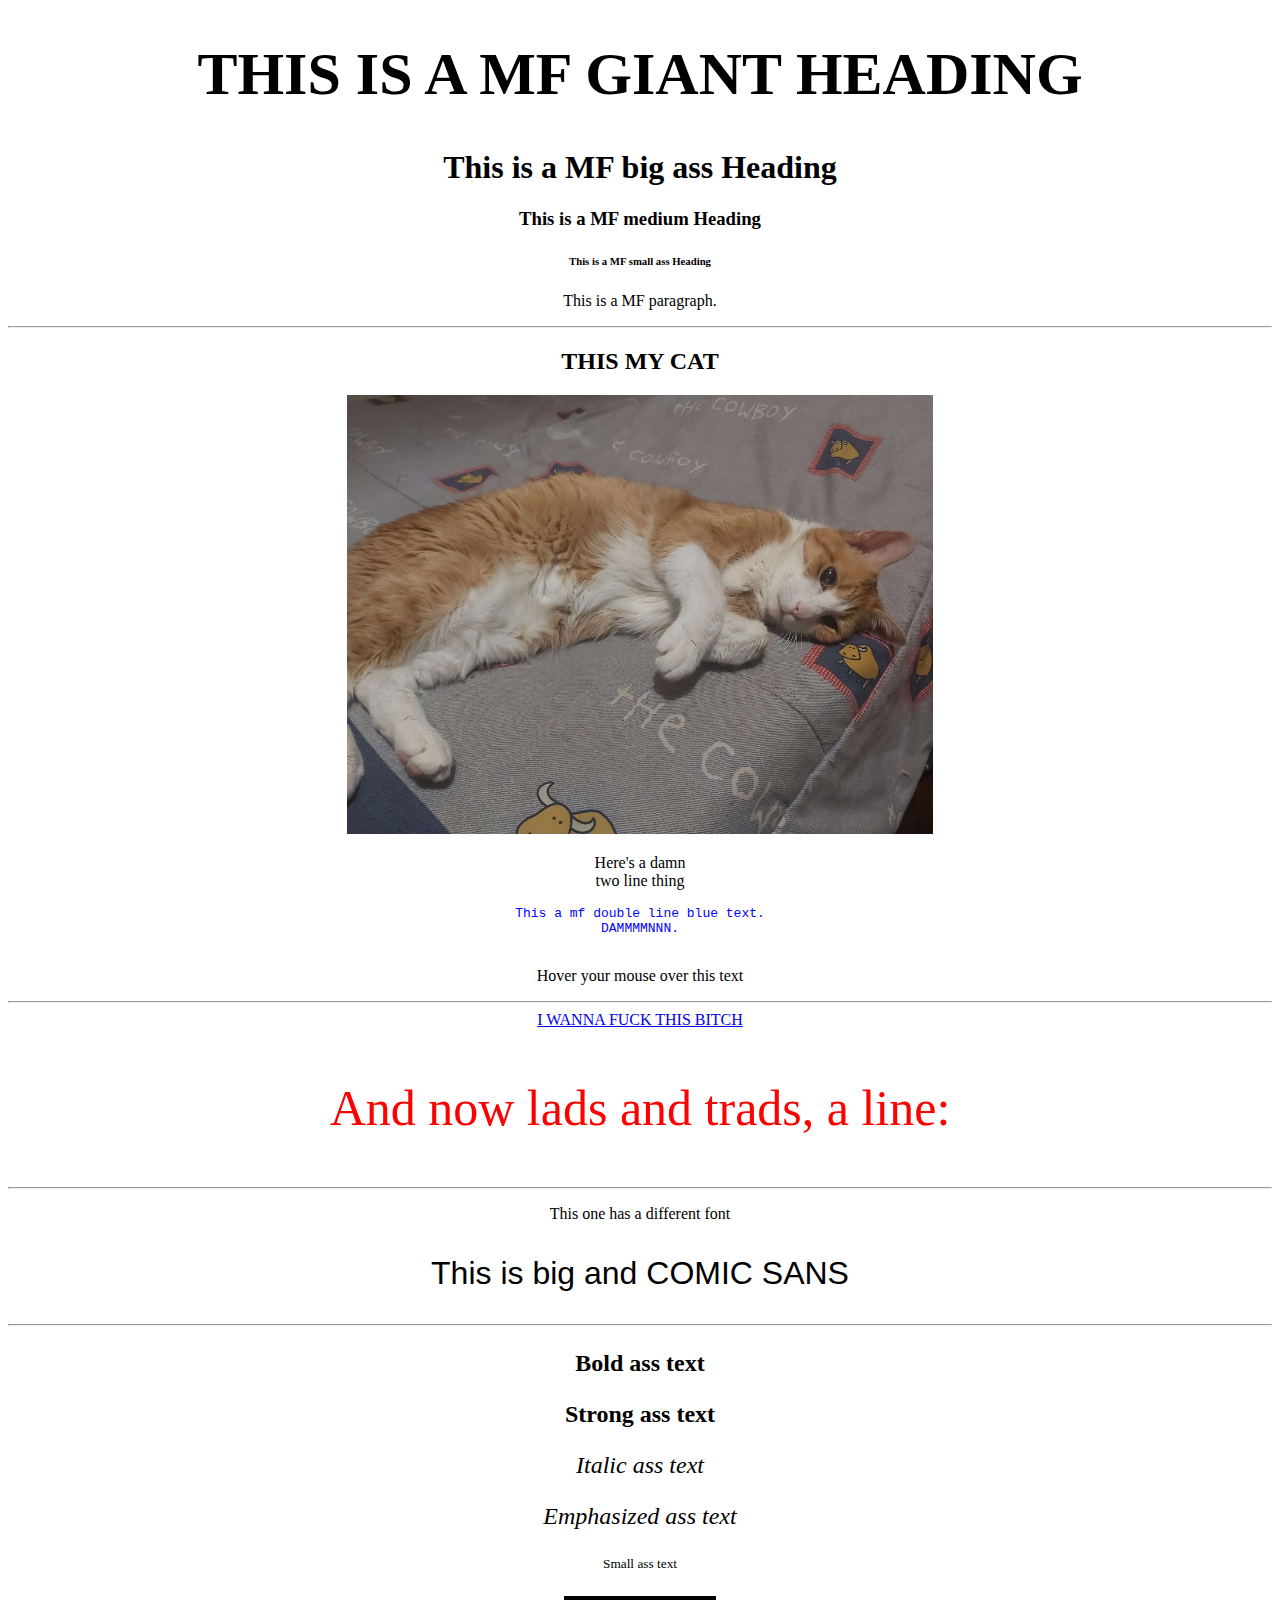
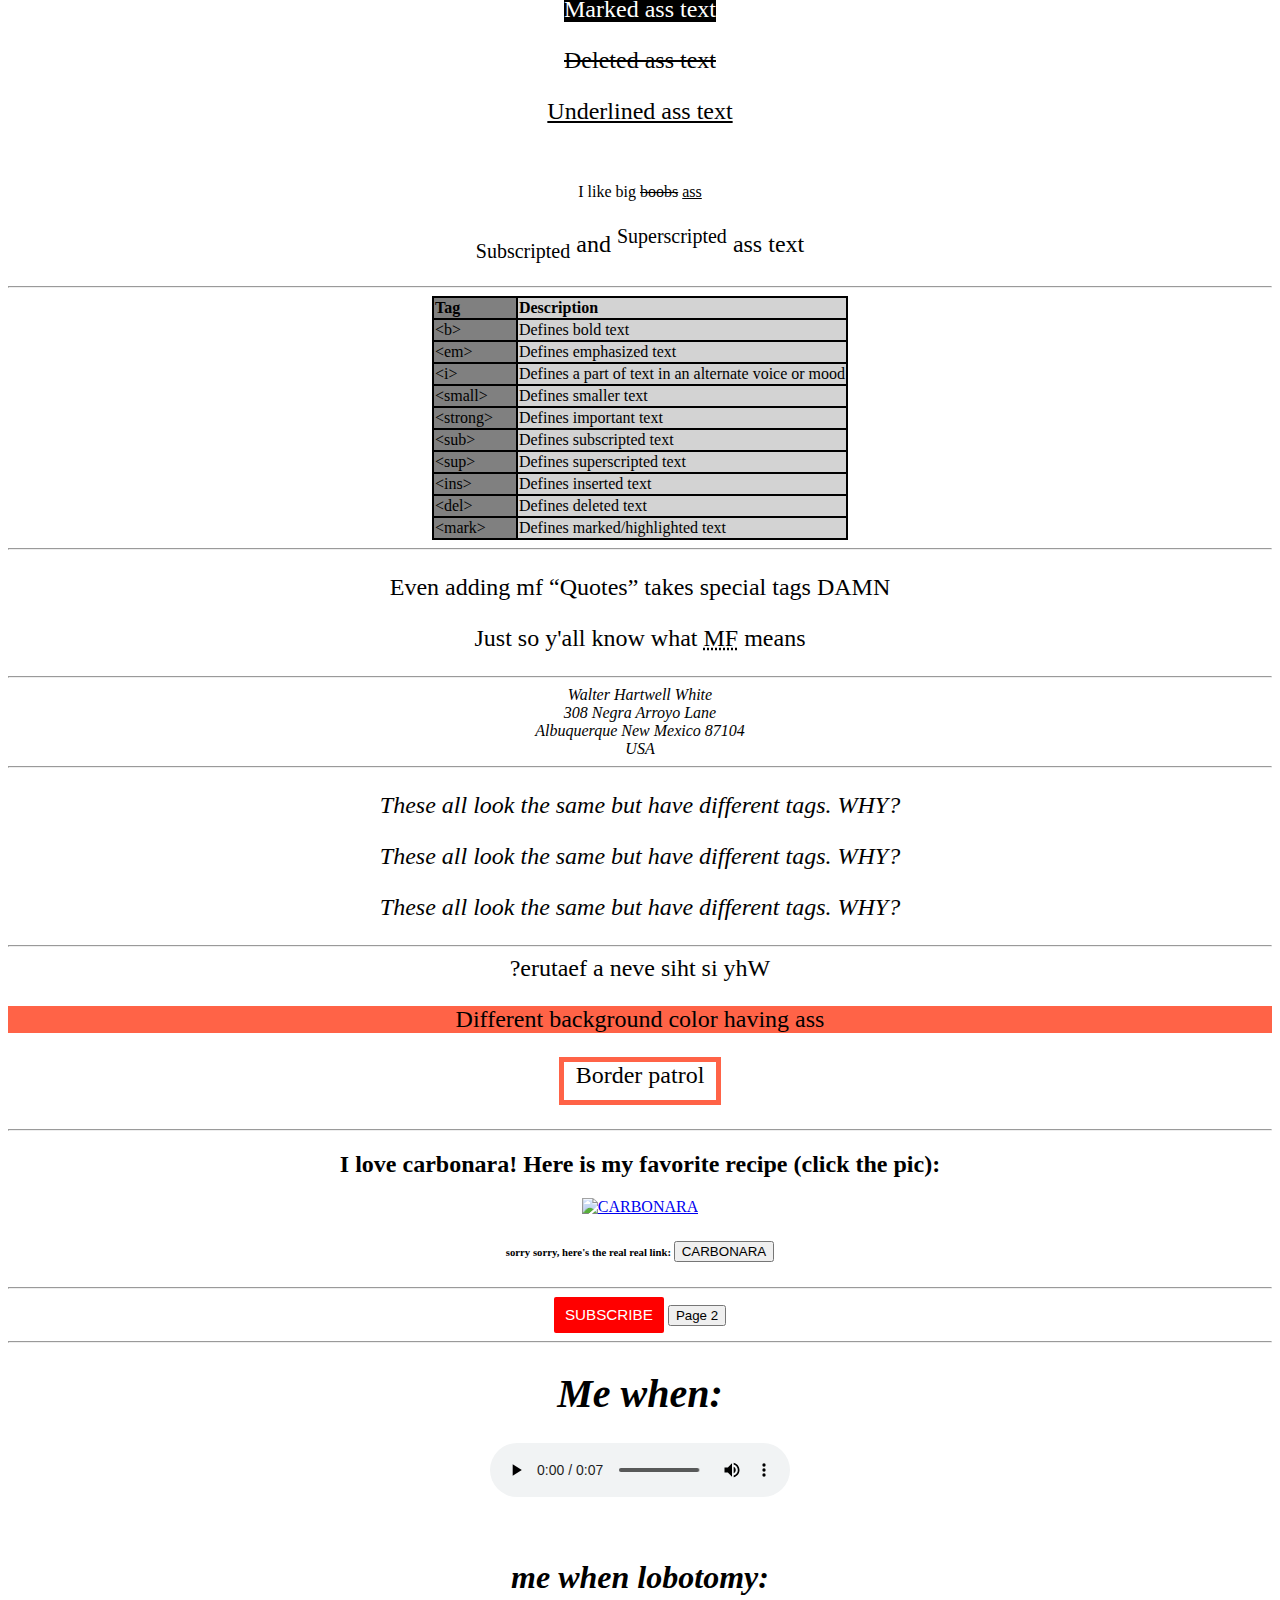
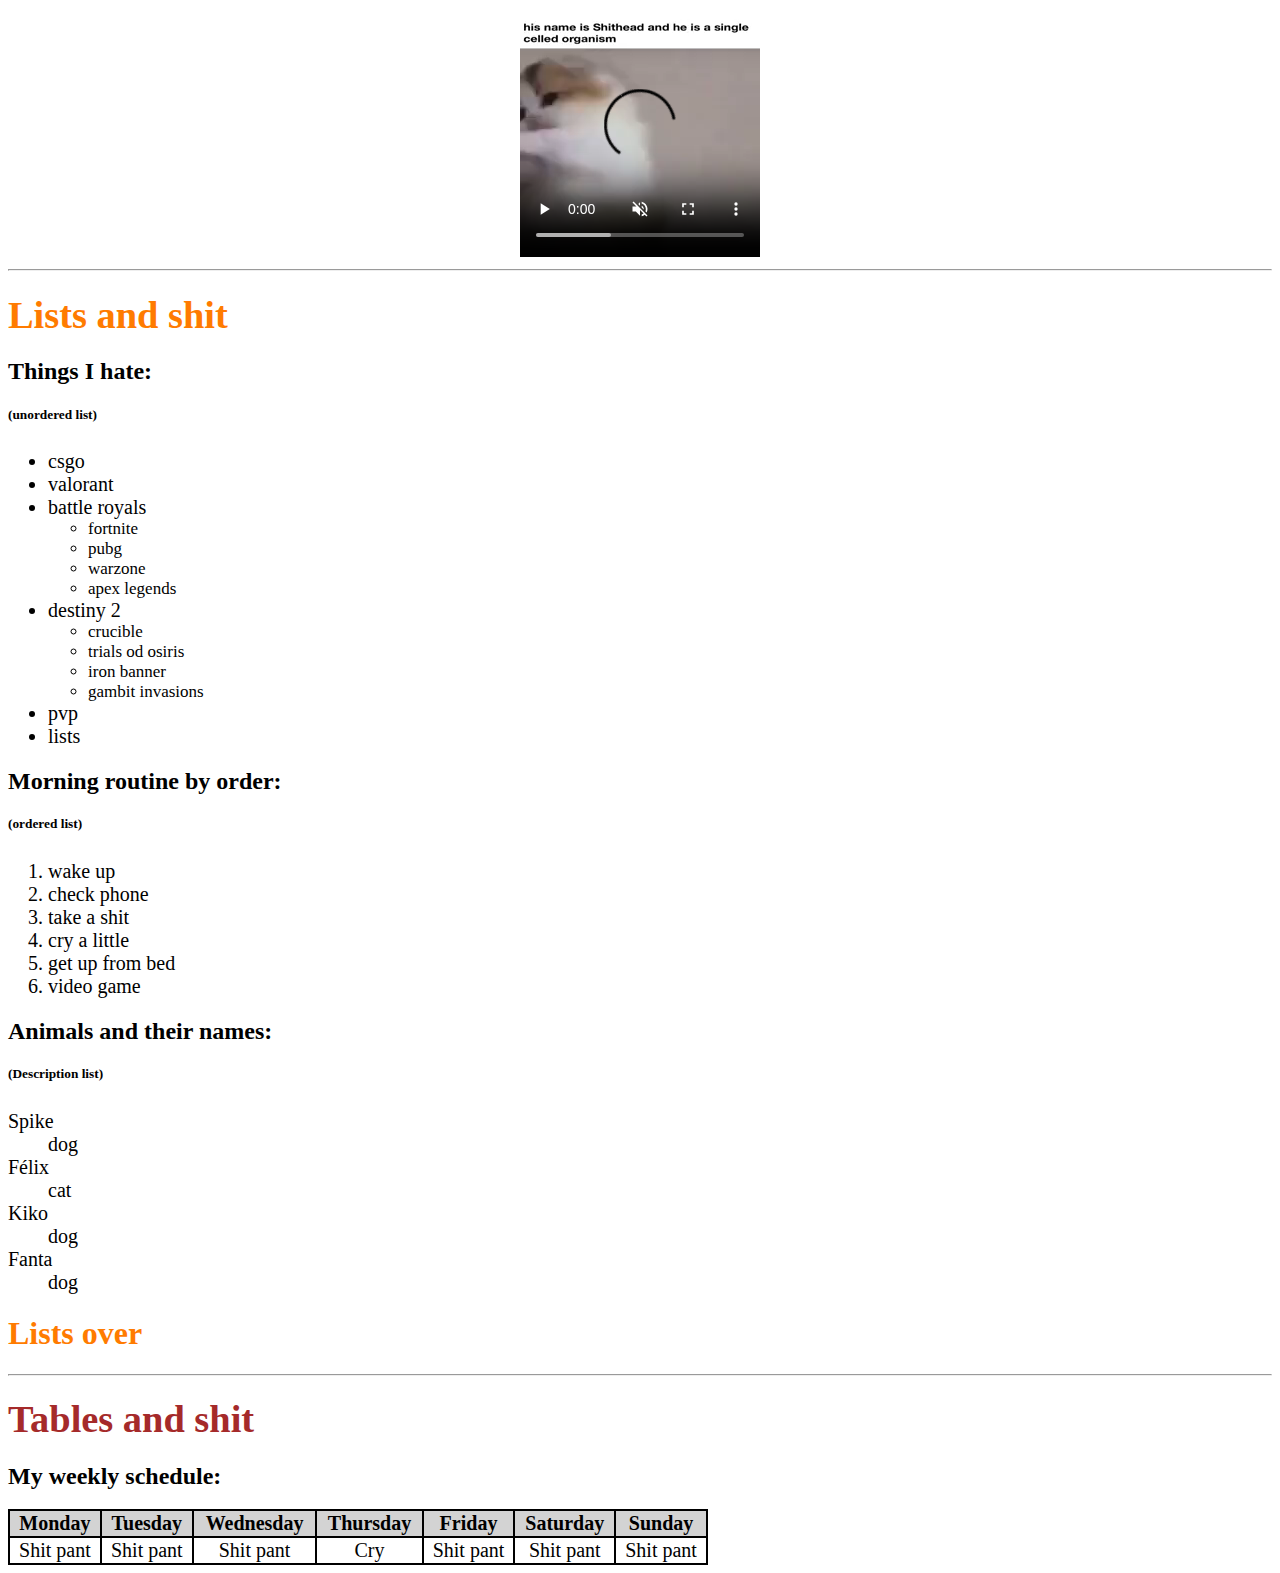
==== index.html @ a879e98c "Add files via upload" ====
<!DOCTYPE html>

  <html lang="en-US">
    
    <head>
      <meta charset="UTF-8">
      <meta http-equiv="X-UA-Compatible" content="IE=edge">
      <meta name="viewport" content="width=device-width, initial-scale=1.0">
      <title>My cat has diabetes</title>
      <link rel="stylesheet" href="styles.css">
    </head>
    
    <body>
      <div style="text-align:center">
        
        <h1 style="font-size:60px;">
          THIS IS A MF GIANT HEADING
        </h1>
        
        <h1>
          This is a MF big ass Heading
        </h1>
        
        <h3>
          This is a MF medium Heading
        </h3>
        
        <h6>
          This is a MF small ass Heading
        </h6>

        <p>
          This is a MF paragraph.
        </p>
        
        <hr>

        <h2>
          THIS MY CAT
        </h2>

        <img src="images/cat.jpg" alt="cat" title="fat ass cat" height="439">

        <p>
          Here's a damn<br>
          two line thing
        </p>

        <pre style="color:blue;text-align:center;">
This a mf double line blue text.
DAMMMMNNN.
        </pre>

        <p title="you a bitch">
          Hover your mouse over this text
        </p>
        
        <hr>

        <a href="https://twitter.com/aqua28551264" target="_blank">
          I WANNA FUCK THIS BITCH
        </a>

        <p style="color:red;font-size:50px;">
          And now lads and trads, a line:
        </p>
            
        <hr>
        
        <p style="font-family:Impact;">
          This one has a different font
        </p>
        
        <p style="font-family:'Comic Sans MS', cursive, sans-serif;font-size:200%;">
          This is big and COMIC SANS
        </p>
        
        <hr>
        
        <p style="font-size: 150%;">
          <b>Bold ass text</b>
        </p>
        
        <p style="font-size: 150%;">
          <strong>Strong ass text</strong>
        </p>
            
        <p style="font-size: 150%;">
          <i>Italic ass text</i>
        </p>
        
        <p style="font-size: 150%;">
          <em>Emphasized ass text</em>
        </p>
            
        <p>
          <small>Small ass text</small>
        </p>
        
        <p style="font-size: 150%;">
          <mark style="background-color: black; color:white ;">Marked ass text</mark>
        </p>
            
        <p style="font-size: 150%;">
          <del>Deleted ass text</del>
        </p>
        
        <p style="font-size: 150%;">
          <ins>Underlined ass text</ins>
        </p>
        
        <br>
        
        <p>
          I like big <del>boobs</del> <ins>ass</ins>
        </p>
            
        <p style="font-size: 150%;">
          <sub>Subscripted</sub> and <sup>Superscripted</sup> ass text
        </p>

        <hr>
        
        <table style="margin-left: auto; margin-right: auto; background-color:black"; >
          <tbody align="justify">
            <tr>
              <th style="width:20%" bgcolor="grey">Tag</th>
              <th bgcolor="lightgrey">Description</th>
            </tr>
            <tr>
              <td bgcolor="grey">&lt;b&gt;</td>
              <td bgcolor="lightgrey">Defines bold text</td>
            </tr>
            <tr>
              <td bgcolor="grey">&lt;em&gt;</td>
              <td bgcolor="lightgrey">Defines emphasized text&nbsp;</td>
            </tr>
            <tr>
              <td bgcolor="grey">&lt;i&gt;</td>
              <td bgcolor="lightgrey">Defines a part of text in an alternate voice or mood</td>
            </tr>
            <tr>
              <td bgcolor="grey">&lt;small&gt;</td>
              <td bgcolor="lightgrey">Defines smaller text</td>
            </tr>
            <tr>
              <td bgcolor="grey">&lt;strong&gt;</td>
              <td bgcolor="lightgrey">Defines important text</td>
            </tr>
            <tr>
              <td bgcolor="grey">&lt;sub&gt;</td>
              <td bgcolor="lightgrey">Defines subscripted text</td>
            </tr>
            <tr>
              <td bgcolor="grey">&lt;sup&gt;</td>
              <td bgcolor="lightgrey">Defines superscripted text</td>
            </tr>
            <tr>
              <td bgcolor="grey">&lt;ins&gt;</td>
              <td bgcolor="lightgrey">Defines inserted text</td>
            </tr>
             <tr>
              <td bgcolor="grey">&lt;del&gt;</td>
              <td bgcolor="lightgrey">Defines deleted text</td>
            </tr>
            <tr>
              <td bgcolor="grey">&lt;mark&gt;</td>
              <td bgcolor="lightgrey">Defines marked/highlighted text</td>
            </tr>
          </tbody>
        </table>
                
        <hr>
        
        <p style="font-size: 150%;">
          Even adding mf <q>Quotes</q> takes special tags DAMN
        </p>
            
        <p style="font-size: 150%;">
          Just so y'all know what <abbr title="MOTHERFUCKING">MF</abbr> means
        </p>
        
        <hr>
        
        <address>
          Walter Hartwell White<br>
          308 Negra Arroyo Lane<br>
          Albuquerque New Mexico 87104<br>
          USA
        </address>
     
        <hr>

        <p style="font-size: 150%;">
          <cite>These all look the same but have different tags. WHY?</cite>
        </p>
        
        <p style="font-size: 150%;">
          <i>These all look the same but have different tags. WHY?</i>
        </p>
           
        <p style="font-size: 150%;">
          <em>These all look the same but have different tags. WHY?</em>
        </p>
        
        <hr>

        <bdo dir="rtl"; style="font-size: 150%;">
          Why is this even a feature?
        </bdo>

            <!--No one will ever see this, I like asian bitches with small/medium tiddies and cute ass-->

        <p style="background-color:tomato;font-size: 150%;">
          Different background color having ass
        </p>
        <div class="center">   
          <p class="center"; style="font-size:150%;border:5px solid tomato;width:4cm;height:1cm;">
            Border patrol
          </p>
        </div>
        
        <hr>

        <h2>
          I love carbonara! Here is my favorite recipe (click the pic):
        </h2>
            
        <a href="https://www.youtube.com/watch?v=dQw4w9WgXcQ&ab_channel=RickAstley"; title="TASTY CARBONARA" target="_blank"><img src="https://cdn.discordapp.com/attachments/1098712934991012005/1114294003593117717/Carbonara_6a.webp" alt="CARBONARA" style="height: 300px;"></a>
            
        <h6>
          sorry sorry, here's the real real link:
            <button style="cursor: pointer;" title="TASTY CARNBONARA"; onclick="window.open('https://www.youtube.com/shorts/ftN32Rv6_us','_blank')";>
              CARBONARA
            </button>
        </h6>
        <hr>

        <button class="subscribe">SUBSCRIBE</button>
        <a href="page2.html">
          <button style="cursor: pointer;">Page 2</button>
        </a>

        <hr>

        <h1 style="font-size: 40px;"><i>Me when:</i></h1>
          <audio controls src="audio/y2mate.com - Im over here stroking my shit.mp3"></audio>
        <br><br><br>

        <h1><bold><i>me when lobotomy:</i></bold></h1><video autoplay loop muted controls src="videos/trim.E6BDFB76-40E1-464D-8574-3A0D1A00A2CC.mp4"></video>
        <hr>
      </div>

      <div style="text-align: justify;";>
        <h1 style="color: rgb(255, 123, 0)"><big>Lists and shit</big></h1>
        <h2>Things I hate:</h2>
        <h4><sup>(unordered list)</sup></h4>
        <ul class="lists">
          <li>csgo</li>
          <li>valorant</li>
          <li>battle royals</li>
            <ul style="font-size: 17px;">
              <li>fortnite</li>
              <li>pubg</li>
               <li>warzone</li>
              <li>apex legends</li>
            </ul>
          <li>destiny 2</li>
             <ul style="font-size: 17px;">
              <li>crucible</li>
              <li>trials od osiris</li>
              <li>iron banner</li>
              <li>gambit invasions</li>
             </ul>
          <li>pvp</li>  
          <li>lists</li>  
        </ul>

        <h2>Morning routine by order:</h2>
        <h4><sup>(ordered list)</sup></h4>
    
        <ol class="lists">
          <li>wake up</li>
          <li>check phone</li>
          <li>take a shit</li>
          <li>cry a little</li>
          <li>get up from bed</li>
          <li>video game</li>
        </ol>

        <h2>Animals and their names:</h2>
        <h4><sup>(Description list)</sup></h4>

        <dl class="lists">
          <dt>Spike</dt>
          <dd>dog</dd>
          <dt>Félix</dt>
          <dd>cat</dd>
          <dt>Kiko</dt>
          <dd>dog</dd>
          <dt>Fanta</dt>
          <dd>dog</dd>
        </dl>
        <h1 style="color: rgb(255, 123, 0)">Lists over</h1>
        
        
        <hr>

        <h1 style="color: brown;"><big>Tables and shit</big></h1>
        <h2>My weekly schedule:</h2>
          <table bgcolor="black" style="font-size: 20px;" width="700px">
            <tr bgcolor="lightgrey" align="center">
              <th>Monday</th>
              <th>Tuesday</th>
              <th>Wednesday</th>
              <th>Thursday</th>
              <th>Friday</th>
              <th>Saturday</th>
              <th>Sunday</th>
            </tr>
            <tr bgcolor="white" align="center">
              <td>Shit pant</td>
              <td>Shit pant</td>
              <td>Shit pant</td>
              <td>Cry</td>
              <td>Shit pant</td>
              <td>Shit pant</td>
              <td>Shit pant</td>
            </tr>
          </table>

        </div>
      
    </body>
  </html>
---- styles.css ----
.center {
     margin-left: auto;
     margin-right: auto;
     }
.subscribe {
     background-color: #FF0000;
     font-size: 95%;
     color: white;
     padding: 8px;
     border: none;
     height: 36px;
     width: 110px;
     border-radius: 2px;
     cursor: pointer;
     }
.lists {
     font-size: 20px;
}
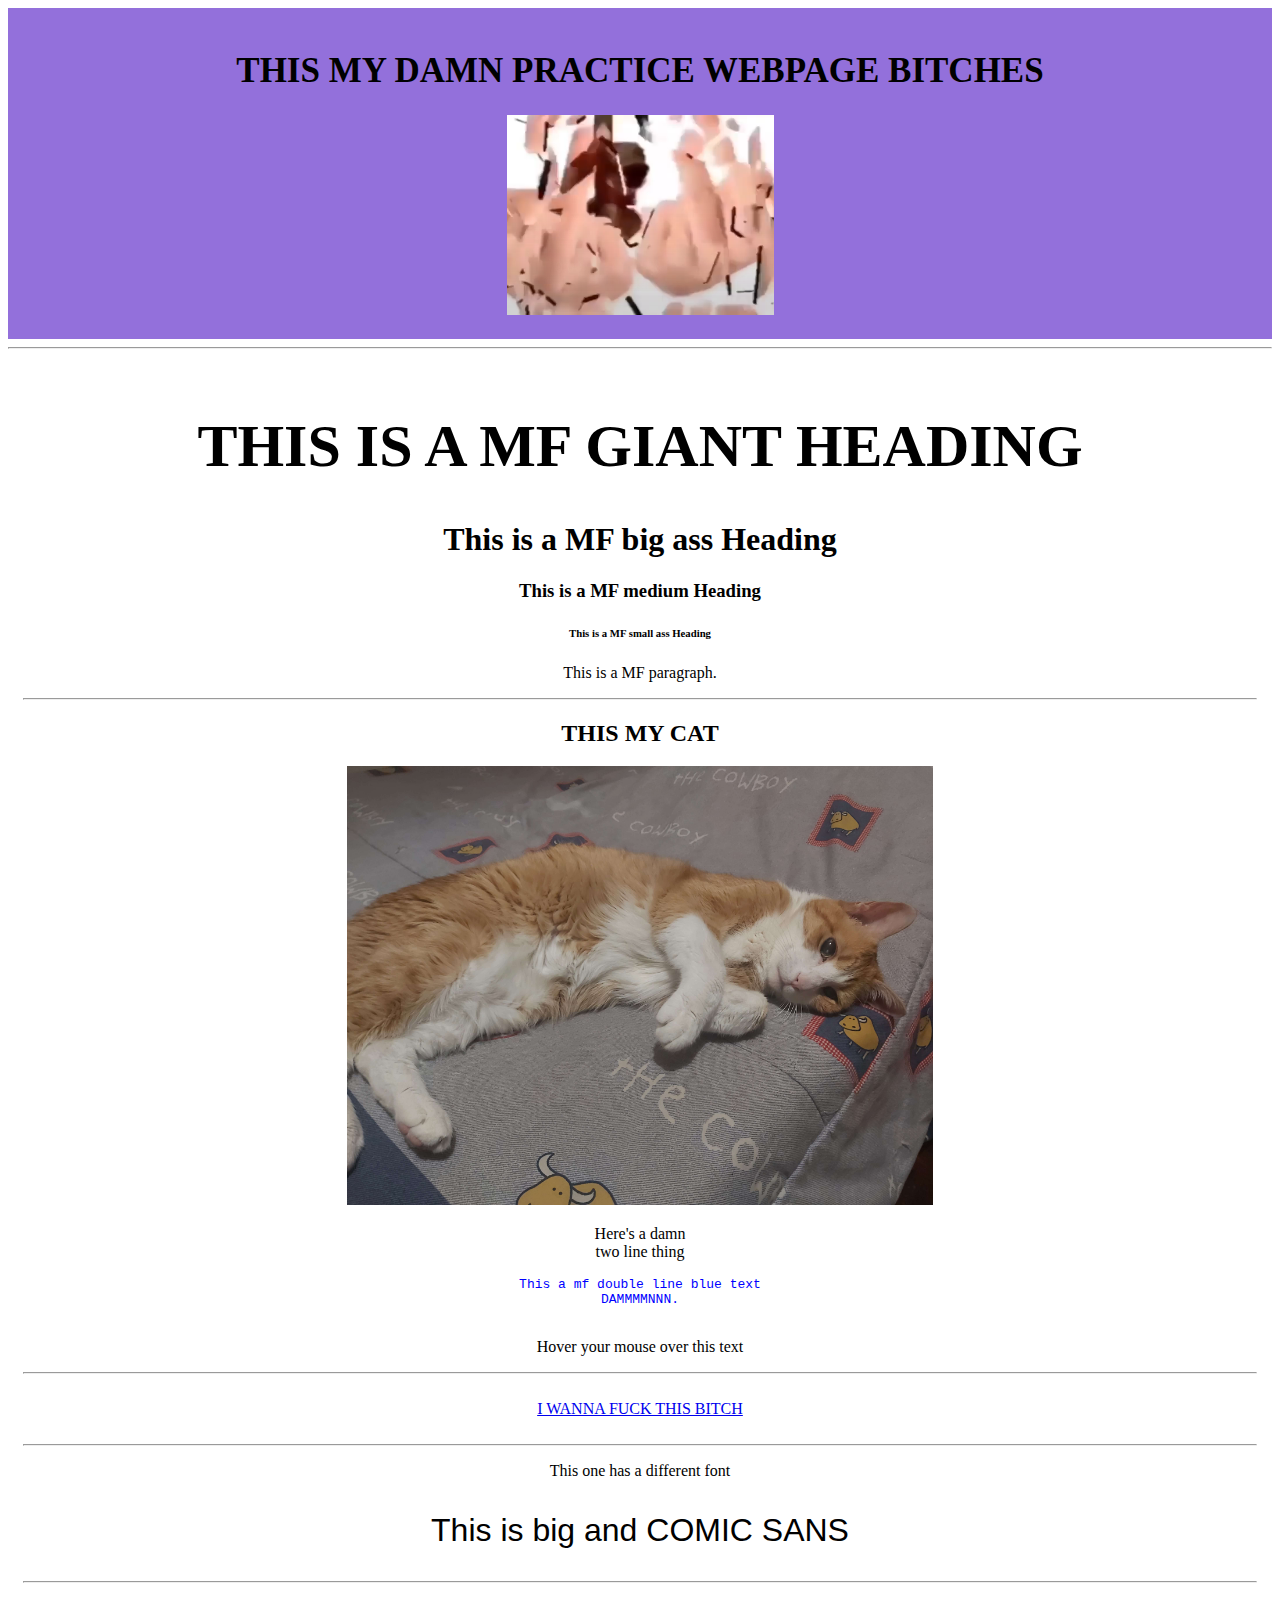
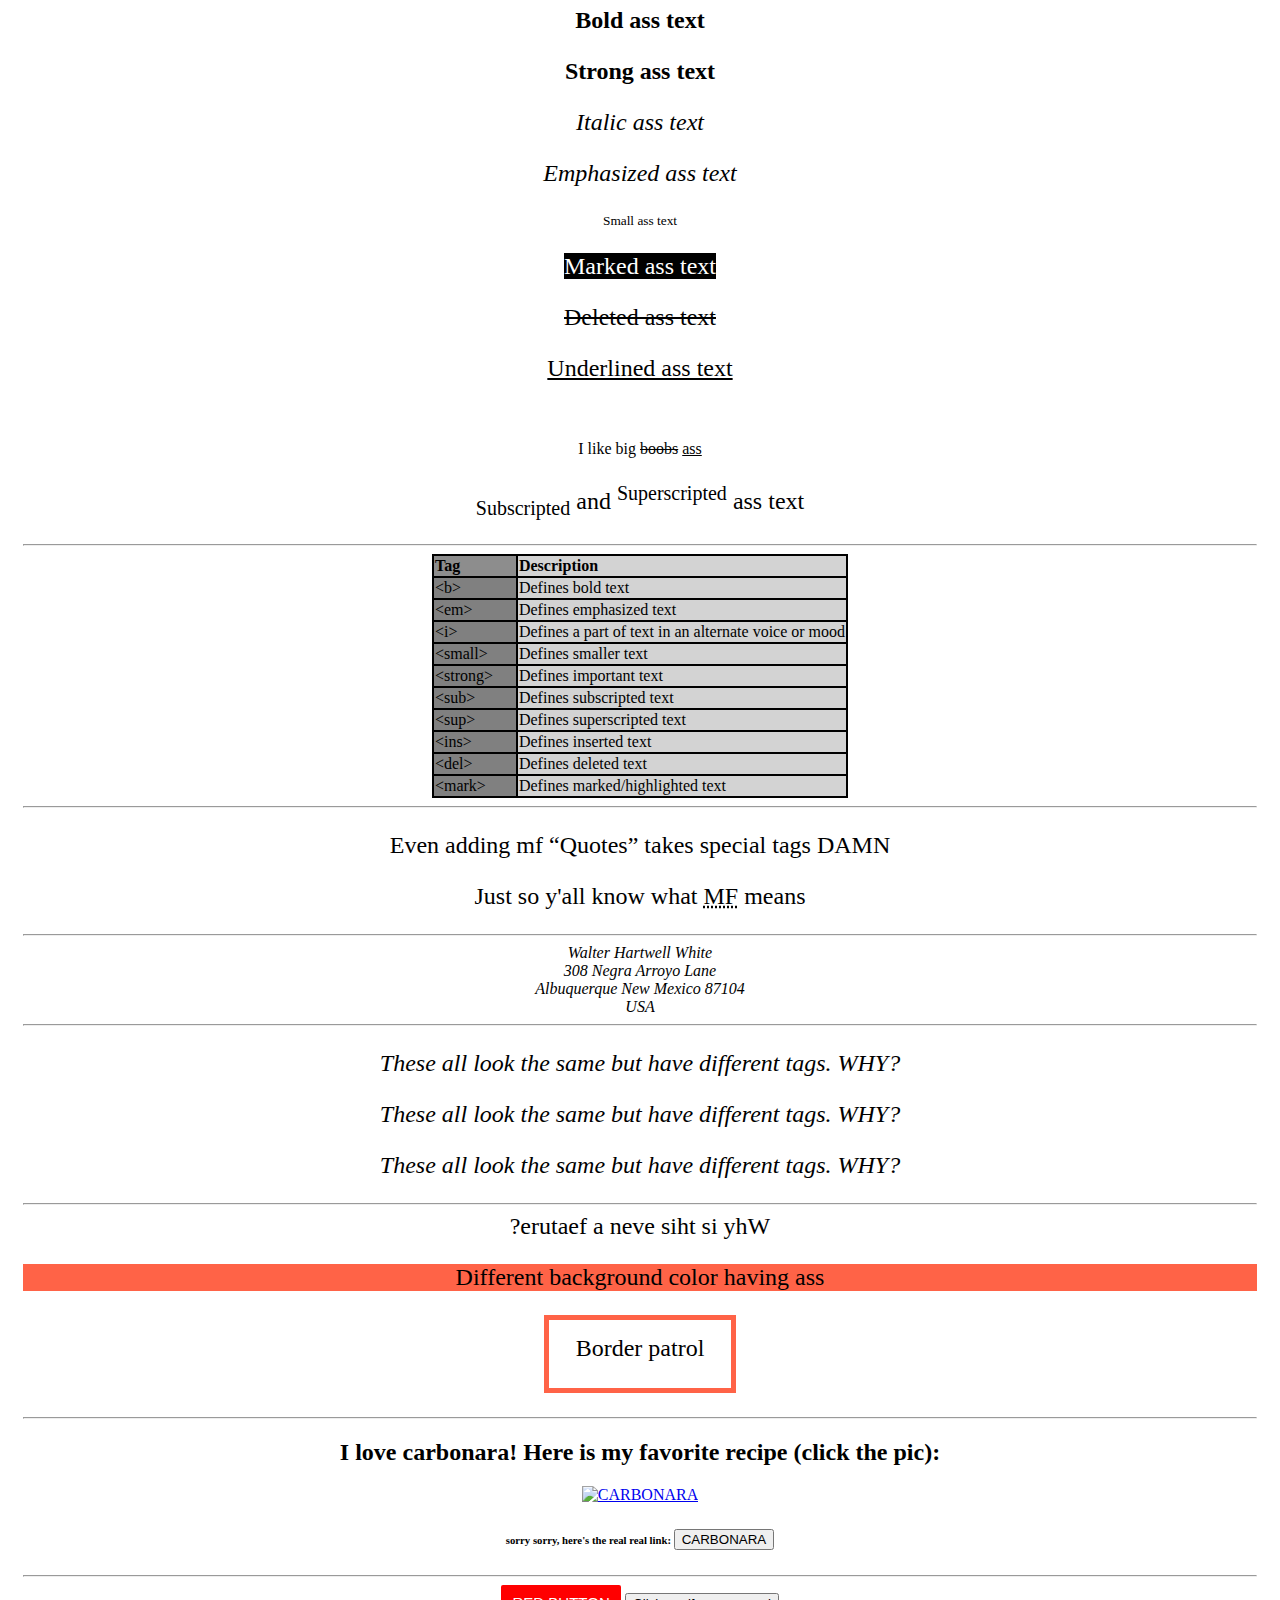
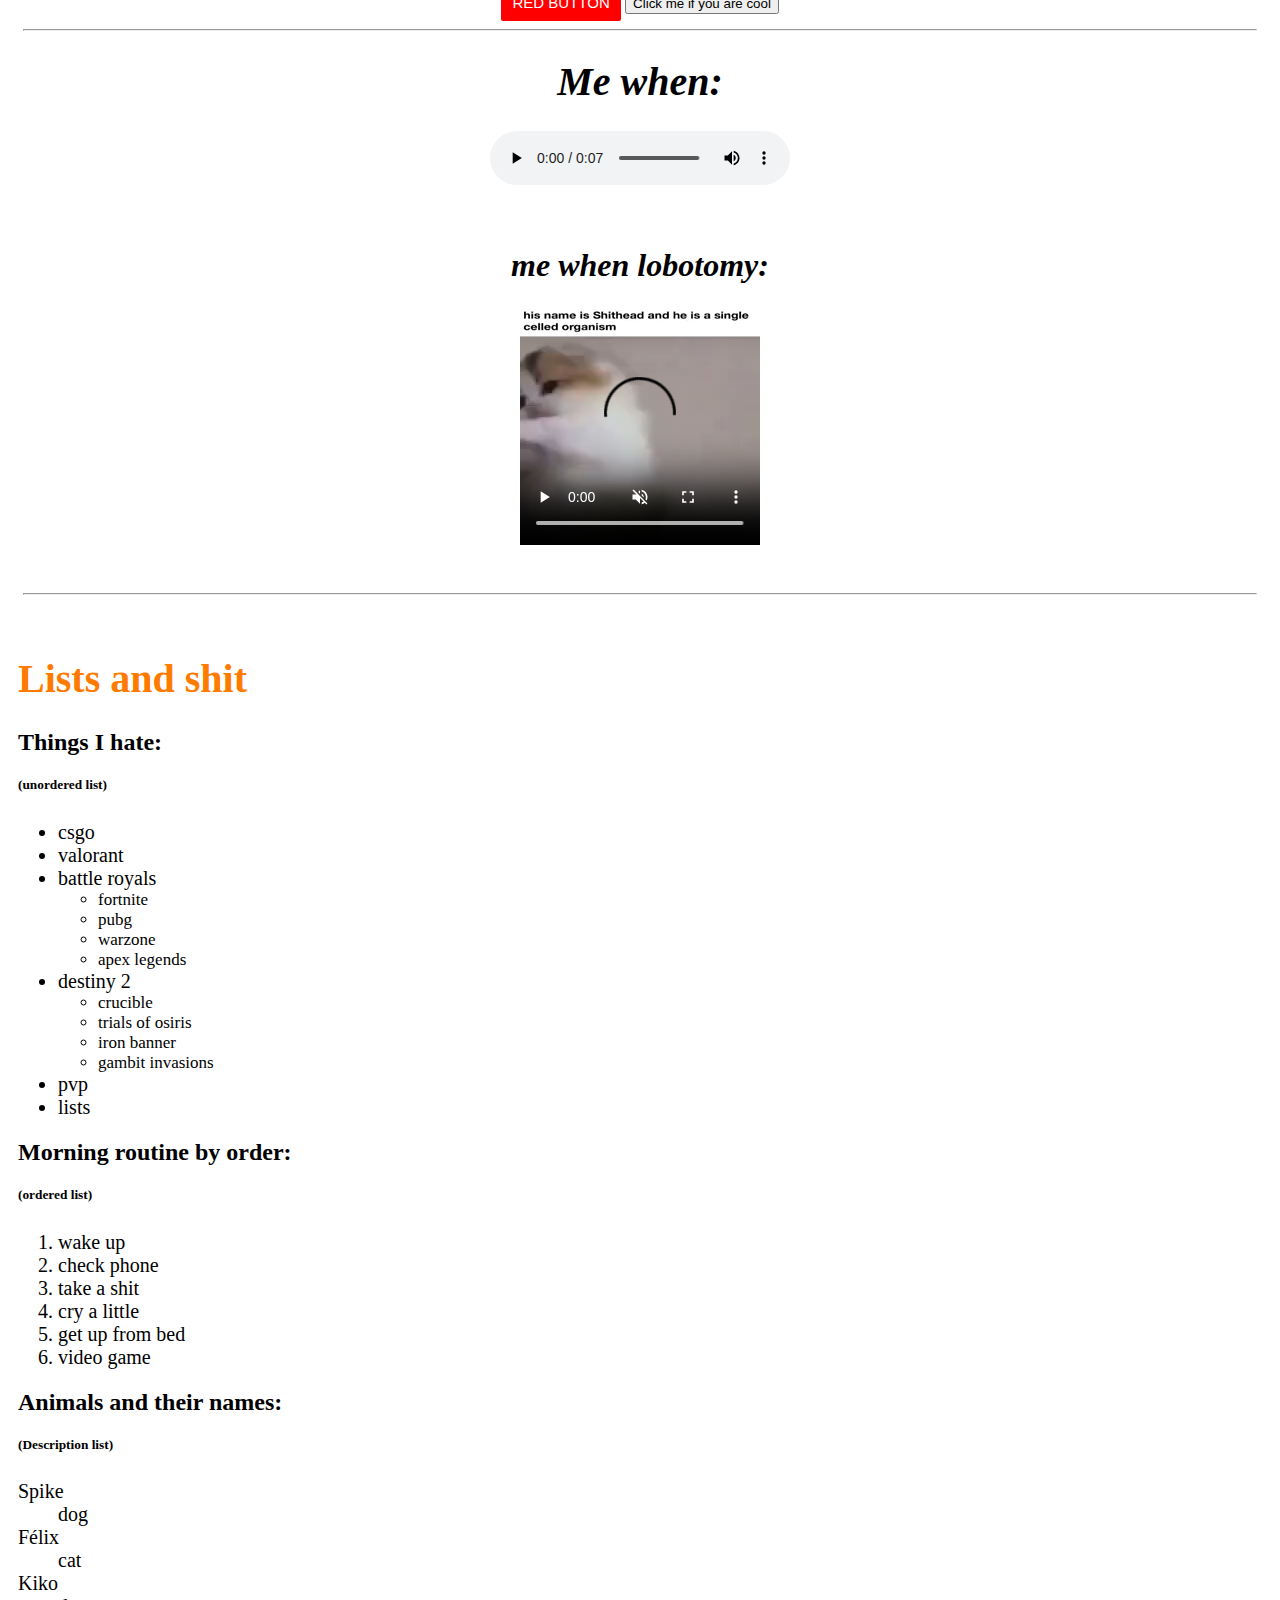
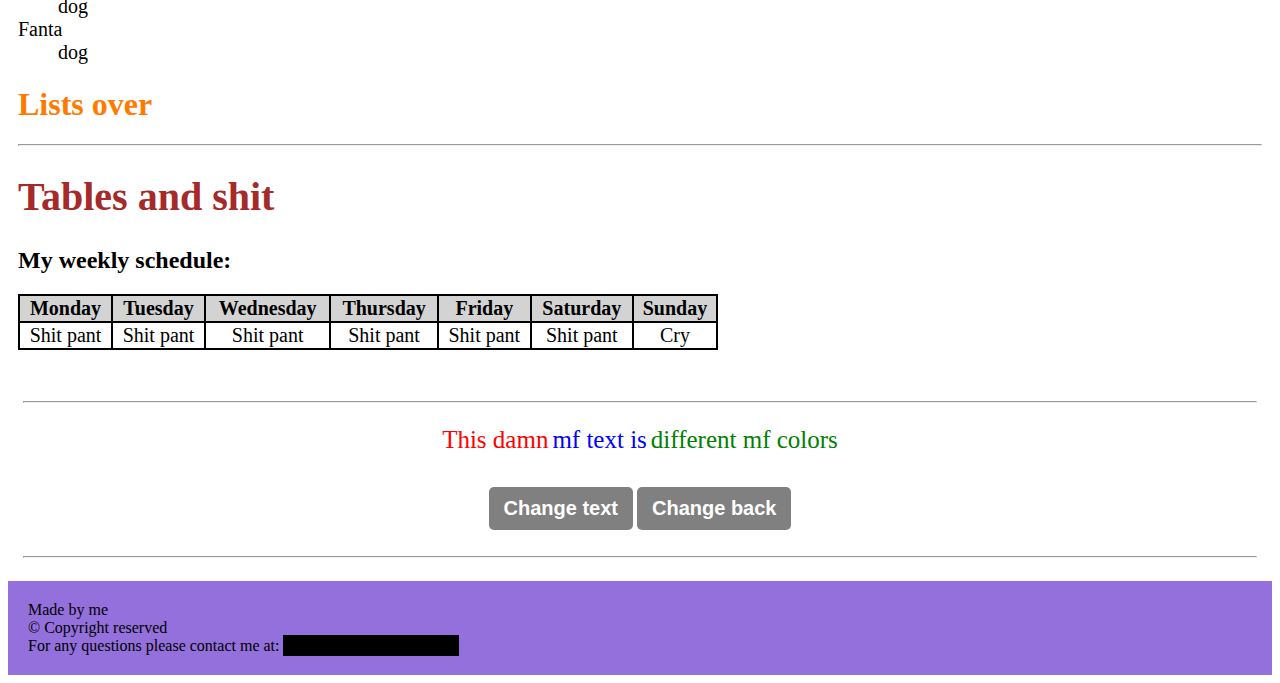
==== commit bebd4570: "Add files via upload" ====
--- a/index.html
+++ b/index.html
@@ -6,12 +6,24 @@
       <meta charset="UTF-8">
       <meta http-equiv="X-UA-Compatible" content="IE=edge">
       <meta name="viewport" content="width=device-width, initial-scale=1.0">
+      <meta name="Description" content="My damn cate and the damn diabetes">
       <title>My cat has diabetes</title>
       <link rel="stylesheet" href="styles.css">
     </head>
     
     <body>
-      <div style="text-align:center">
+      
+      <header class="header center">
+
+        <h1 style="font-size: 35px">THIS MY DAMN PRACTICE WEBPAGE BITCHES</h1>
+        <video autoplay muted loop controls src="/videos/i_hate_everything_about_you.mp4" height="200px"></video>
+
+      </header>
+
+      <hr>
+
+      <main>
+      <div class="center">
         
         <h1 style="font-size:60px;">
           THIS IS A MF GIANT HEADING
@@ -47,7 +59,7 @@
         </p>
 
         <pre style="color:blue;text-align:center;">
-This a mf double line blue text.
+This a mf double line blue text
 DAMMMMNNN.
         </pre>
 
@@ -56,15 +68,11 @@
         </p>
         
         <hr>
-
+        <br>
         <a href="https://twitter.com/aqua28551264" target="_blank">
           I WANNA FUCK THIS BITCH
         </a>
-
-        <p style="color:red;font-size:50px;">
-          And now lads and trads, a line:
-        </p>
-            
+        <br><br>
         <hr>
         
         <p style="font-family:Impact;">
@@ -122,50 +130,50 @@
         <hr>
         
         <table style="margin-left: auto; margin-right: auto; background-color:black"; >
-          <tbody align="justify">
-            <tr>
-              <th style="width:20%" bgcolor="grey">Tag</th>
-              <th bgcolor="lightgrey">Description</th>
-            </tr>
-            <tr>
-              <td bgcolor="grey">&lt;b&gt;</td>
-              <td bgcolor="lightgrey">Defines bold text</td>
-            </tr>
-            <tr>
-              <td bgcolor="grey">&lt;em&gt;</td>
-              <td bgcolor="lightgrey">Defines emphasized text&nbsp;</td>
-            </tr>
-            <tr>
-              <td bgcolor="grey">&lt;i&gt;</td>
-              <td bgcolor="lightgrey">Defines a part of text in an alternate voice or mood</td>
-            </tr>
-            <tr>
-              <td bgcolor="grey">&lt;small&gt;</td>
-              <td bgcolor="lightgrey">Defines smaller text</td>
-            </tr>
-            <tr>
-              <td bgcolor="grey">&lt;strong&gt;</td>
-              <td bgcolor="lightgrey">Defines important text</td>
-            </tr>
-            <tr>
-              <td bgcolor="grey">&lt;sub&gt;</td>
-              <td bgcolor="lightgrey">Defines subscripted text</td>
-            </tr>
-            <tr>
-              <td bgcolor="grey">&lt;sup&gt;</td>
-              <td bgcolor="lightgrey">Defines superscripted text</td>
-            </tr>
-            <tr>
-              <td bgcolor="grey">&lt;ins&gt;</td>
-              <td bgcolor="lightgrey">Defines inserted text</td>
+          <tbody style="text-align: justify">
+            <tr>
+              <th style="width:20%; background-color: rgb(141, 141, 141);">Tag</th>
+              <th style="background-color: lightgrey";>Description</th>
+            </tr>
+            <tr>
+              <td style="background-color: grey">&lt;b&gt;</td>
+              <td style="background-color: lightgrey">Defines bold text</td>
+            </tr>
+            <tr>
+              <td style="background-color: grey">&lt;em&gt;</td>
+              <td style="background-color: lightgrey">Defines emphasized text&nbsp;</td>
+            </tr>
+            <tr>
+              <td style="background-color: grey">&lt;i&gt;</td>
+              <td style="background-color: lightgrey">Defines a part of text in an alternate voice or mood</td>
+            </tr>
+            <tr>
+              <td style="background-color: grey">&lt;small&gt;</td>
+              <td style="background-color: lightgrey">Defines smaller text</td>
+            </tr>
+            <tr>
+              <td style="background-color: grey">&lt;strong&gt;</td>
+              <td style="background-color: lightgrey">Defines important text</td>
+            </tr>
+            <tr>
+              <td style="background-color: grey">&lt;sub&gt;</td>
+              <td style="background-color: lightgrey">Defines subscripted text</td>
+            </tr>
+            <tr>
+              <td style="background-color: grey">&lt;sup&gt;</td>
+              <td style="background-color: lightgrey">Defines superscripted text</td>
+            </tr>
+            <tr>
+              <td style="background-color: grey">&lt;ins&gt;</td>
+              <td style="background-color: lightgrey">Defines inserted text</td>
             </tr>
              <tr>
-              <td bgcolor="grey">&lt;del&gt;</td>
-              <td bgcolor="lightgrey">Defines deleted text</td>
-            </tr>
-            <tr>
-              <td bgcolor="grey">&lt;mark&gt;</td>
-              <td bgcolor="lightgrey">Defines marked/highlighted text</td>
+              <td style="background-color: grey">&lt;del&gt;</td>
+              <td style="background-color: lightgrey">Defines deleted text</td>
+            </tr>
+            <tr>
+              <td style="background-color: grey">&lt;mark&gt;</td>
+              <td style="background-color: lightgrey">Defines marked/highlighted text</td>
             </tr>
           </tbody>
         </table>
@@ -214,12 +222,11 @@
         <p style="background-color:tomato;font-size: 150%;">
           Different background color having ass
         </p>
-        <div class="center">   
-          <p class="center"; style="font-size:150%;border:5px solid tomato;width:4cm;height:1cm;">
+         
+        <p class="center"; style="font-size:150%;border:5px solid tomato;width:4cm;height:1cm;">
             Border patrol
-          </p>
-        </div>
-        
+        </p>
+                
         <hr>
 
         <h2>
@@ -230,15 +237,15 @@
             
         <h6>
           sorry sorry, here's the real real link:
-            <button style="cursor: pointer;" title="TASTY CARNBONARA"; onclick="window.open('https://www.youtube.com/shorts/ftN32Rv6_us','_blank')";>
+            <button style="cursor: pointer;"; title="TASTY CARNBONARA"; onclick="window.open('www.youtube.com/shorts/ftN32Rv6_us','_blank')";>
               CARBONARA
             </button>
         </h6>
         <hr>
 
-        <button class="subscribe">SUBSCRIBE</button>
+        <button class="subscribe">RED BUTTON</button>
         <a href="page2.html">
-          <button style="cursor: pointer;">Page 2</button>
+          <button style="cursor: pointer;">Click me if you are cool</button>
         </a>
 
         <hr>
@@ -248,11 +255,13 @@
         <br><br><br>
 
         <h1><bold><i>me when lobotomy:</i></bold></h1><video autoplay loop muted controls src="videos/trim.E6BDFB76-40E1-464D-8574-3A0D1A00A2CC.mp4"></video>
+        <br><br><br>
+
         <hr>
       </div>
 
-      <div style="text-align: justify;";>
-        <h1 style="color: rgb(255, 123, 0)"><big>Lists and shit</big></h1>
+      <div class="justify">
+        <h1 style="color: rgb(255, 123, 0); font-size:40px;">Lists and shit</h1>
         <h2>Things I hate:</h2>
         <h4><sup>(unordered list)</sup></h4>
         <ul class="lists">
@@ -268,7 +277,7 @@
           <li>destiny 2</li>
              <ul style="font-size: 17px;">
               <li>crucible</li>
-              <li>trials od osiris</li>
+              <li>trials of osiris</li>
               <li>iron banner</li>
               <li>gambit invasions</li>
              </ul>
@@ -306,10 +315,10 @@
         
         <hr>
 
-        <h1 style="color: brown;"><big>Tables and shit</big></h1>
+        <h1 style="color: brown; font-size: 40px;">Tables and shit</h1>
         <h2>My weekly schedule:</h2>
-          <table bgcolor="black" style="font-size: 20px;" width="700px">
-            <tr bgcolor="lightgrey" align="center">
+          <table style="font-size: 20px; background-color: black;" width="700px">
+            <tr style="background-color:lightgrey; text-align: center">
               <th>Monday</th>
               <th>Tuesday</th>
               <th>Wednesday</th>
@@ -318,18 +327,56 @@
               <th>Saturday</th>
               <th>Sunday</th>
             </tr>
-            <tr bgcolor="white" align="center">
+            <tr style="background-color: white; text-align: center;">
+              <td>Shit pant</td>
+              <td>Shit pant</td>
+              <td>Shit pant</td>
               <td>Shit pant</td>
               <td>Shit pant</td>
               <td>Shit pant</td>
               <td>Cry</td>
-              <td>Shit pant</td>
-              <td>Shit pant</td>
-              <td>Shit pant</td>
             </tr>
           </table>
 
+      </div><br>
+
+      <div class="center">
+        <hr>
+        <div id="testOverview" class="example">
+        <span id="test1" style="font-size: 25px; color: red">This damn</span>
+        <span id="test2" style="font-size: 25px; color: blue;">mf text is</span>
+        <span id="test3" style="font-size: 25px; color: green;">different mf colors</span><br><br>
         </div>
-      
+        
+        <button onclick="doThing()" class="change-color change-color-red button-outline"><b>Change text</b></button>
+        <button onclick="doOtherThing()" class="change-color change-color-red button-outline"><b>Change back</b></button>
+
+        <script>
+          function doThing() {
+            document.getElementById("test1").innerHTML = "I shit";
+            document.getElementById("test2").innerHTML = "my";
+            document.getElementById("test3").innerHTML = "pants";
+          }
+
+          function doOtherThing() {
+            document.getElementById("test1").innerHTML = "This damn";
+            document.getElementById("test2").innerHTML = "mf text is";
+            document.getElementById("test3").innerHTML = "different mf colors";
+          }
+        </script>
+        <br><br>
+        <hr>
+
+
+      </div>
+      </main>
+
+      <footer class="header">
+
+        Made by me <br>
+        &copy; Copyright reserved <br>
+        For any questions please contact me at: <span class="spoiler">FuckYou@EatMyAss.com</span>
+
+      </footer>
     </body>
   </html>--- a/styles.css
+++ b/styles.css
@@ -1,19 +1,87 @@
 
 .center {
+     text-align: center;
      margin-left: auto;
      margin-right: auto;
-     }
+     padding: 15px;
+}
+
+.justify {
+     text-align: justify;
+     padding: 10px;
+}
+
 .subscribe {
      background-color: #FF0000;
-     font-size: 95%;
+     font-size: 15px;
      color: white;
      padding: 8px;
      border: none;
      height: 36px;
-     width: 110px;
+     width: 120px;
      border-radius: 2px;
      cursor: pointer;
-     }
+     transition: 0.2s;
+}
+
+.subscribe:hover {
+     transform: scale(1.07);
+     border: none;
+     font-weight: 700;
+}
+
 .lists {
      font-size: 20px;
+}
+
+.example {
+     padding: 15px;
+}
+
+.change-color {
+     display: inline-block;
+     padding: 10px 15px;
+     font-family: Arial, Helvetica, sans-serif;
+     font-size: 20px;
+     border-radius: 5px;
+     border: 3px solid red;
+     cursor: pointer;
+}
+
+.change-color-red {
+     background: grey;
+     border: none;
+     color: white;
+     transition: 0.5s;
+}
+
+.change-color.button-outline {
+     background: grey;
+     }
+
+.change-color:hover {
+     background: orangered;
+     border: none;
+     transform: scale(1.1);
+}
+
+.header {
+     background-color: mediumpurple;
+     padding: 20px;
+}
+
+.spoiler {
+     color: black;
+     background-color: black;
+     border: 2px solid black;
+     transition: 0.2s;
+}
+
+.spoiler:hover {
+     background-color: mediumpurple;
+     border: none;
+     font-weight: 900;
+     font-size: 20px;
+     transform: scale(1.1);
+     
 }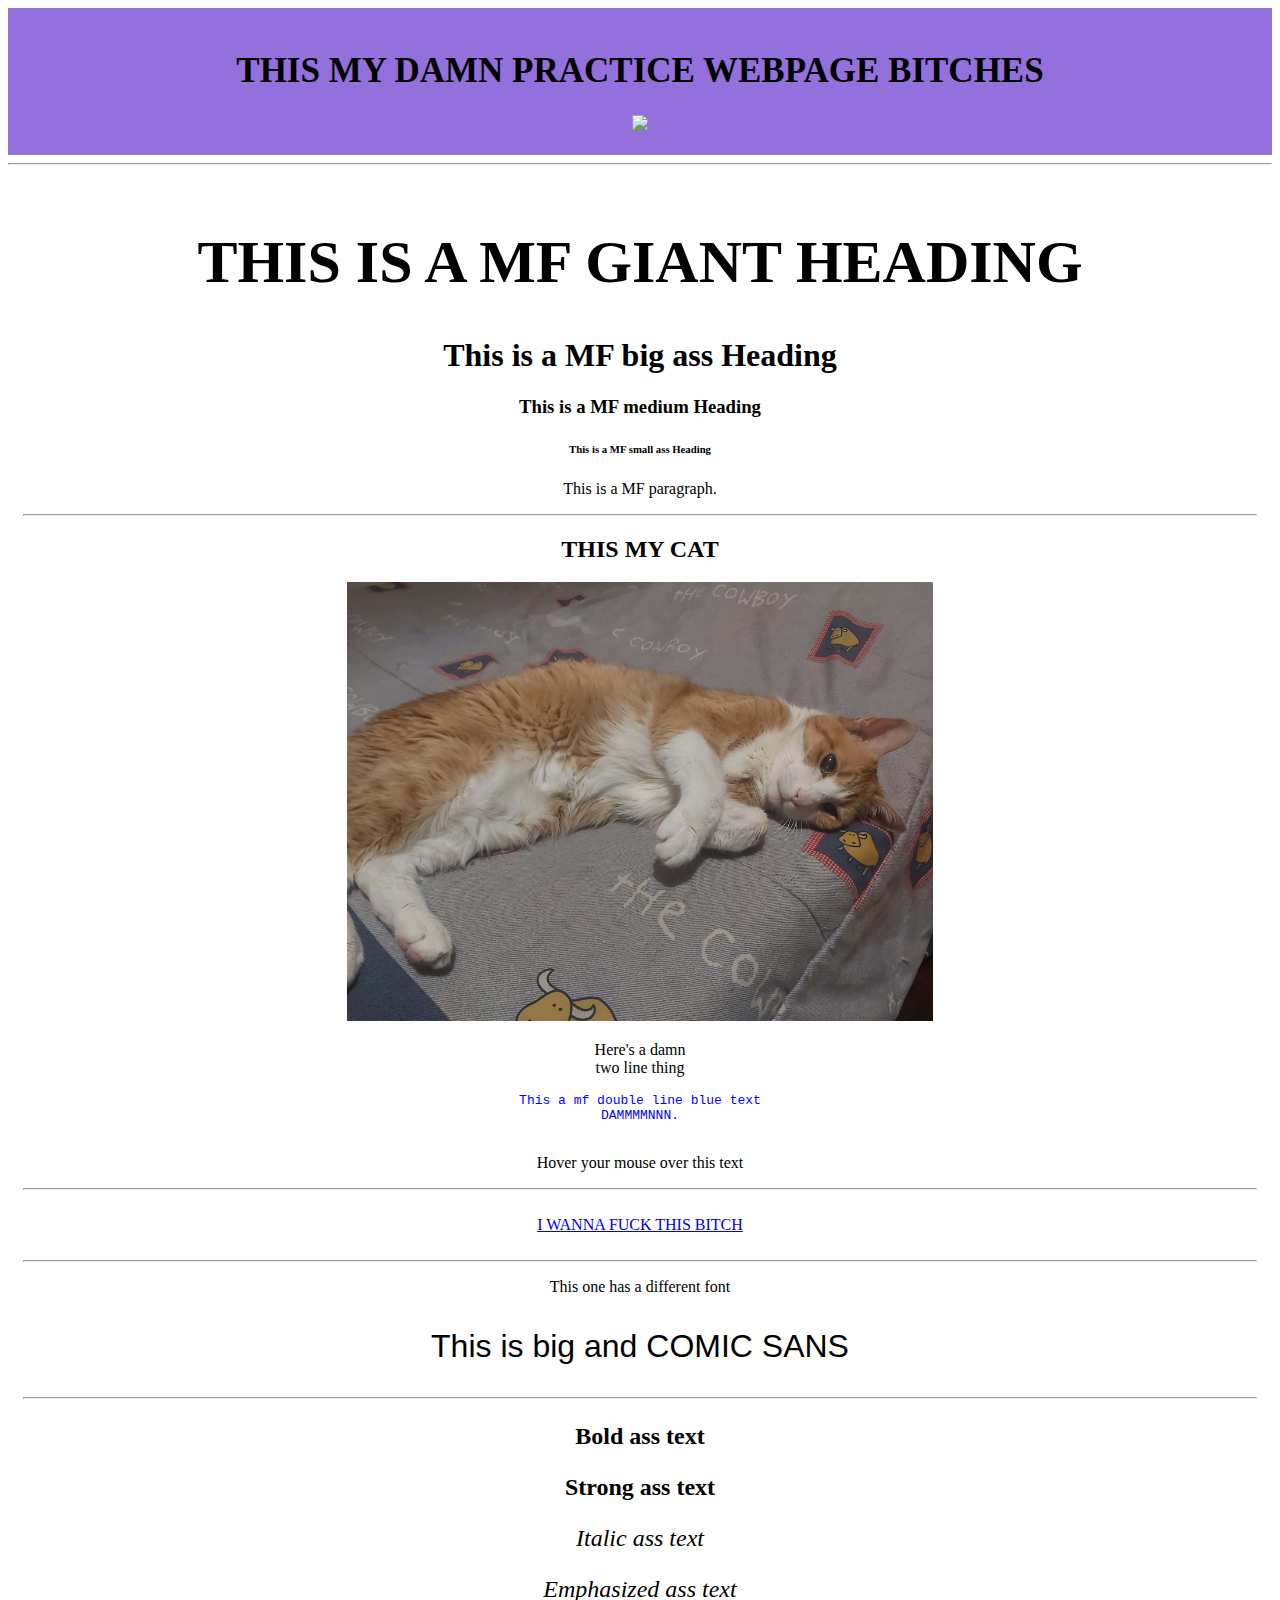
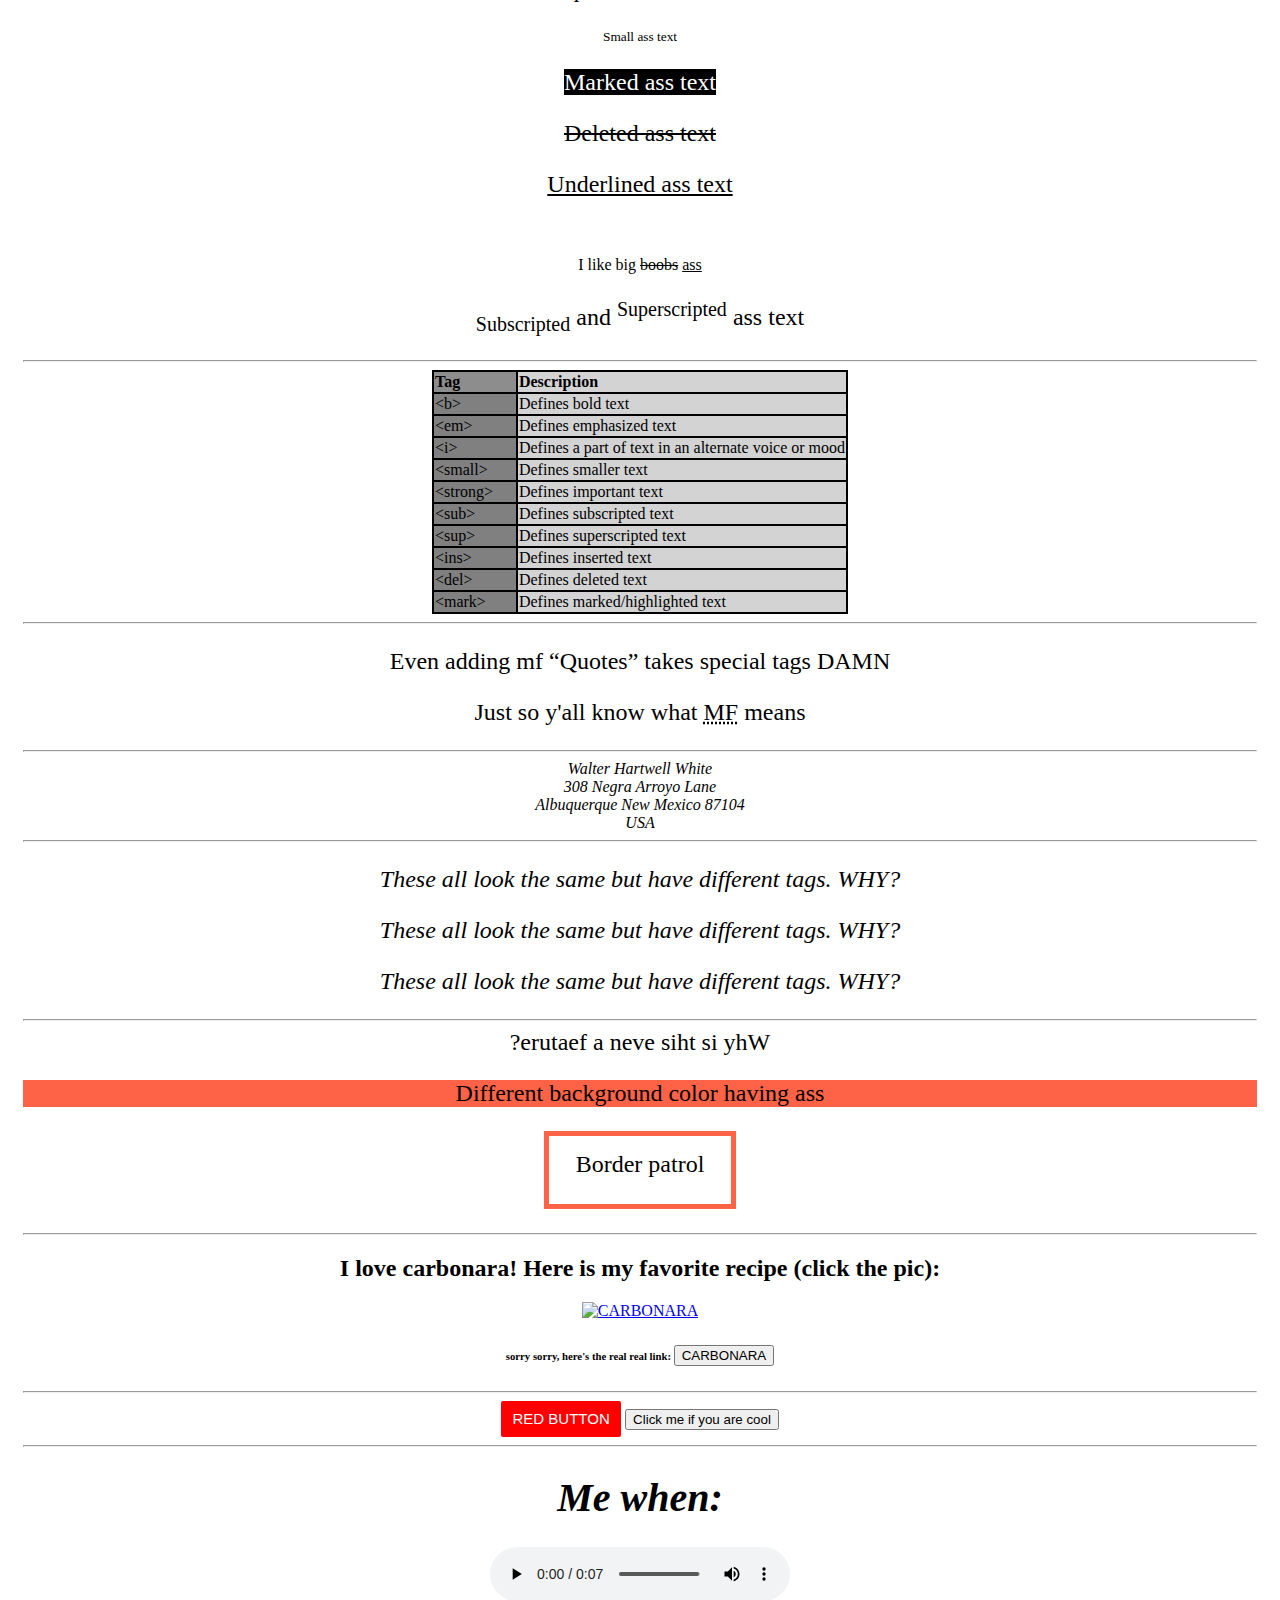
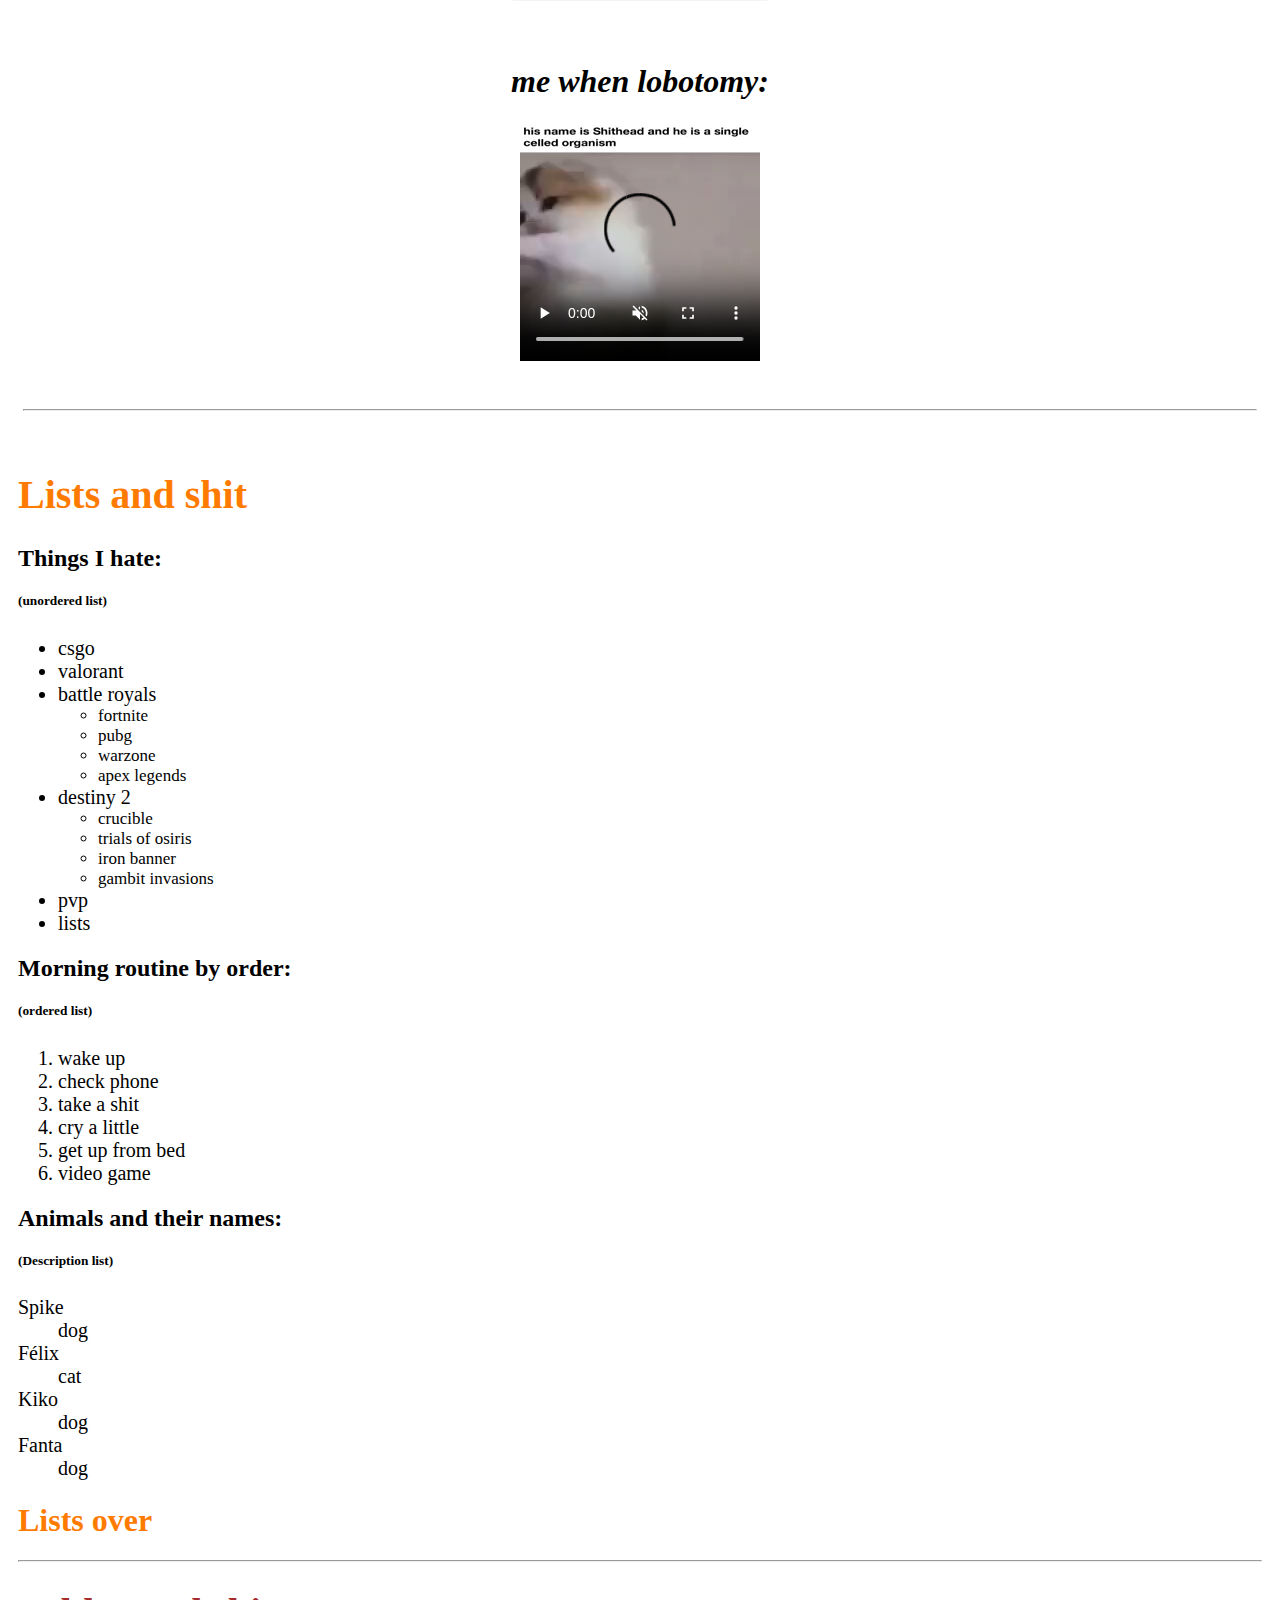
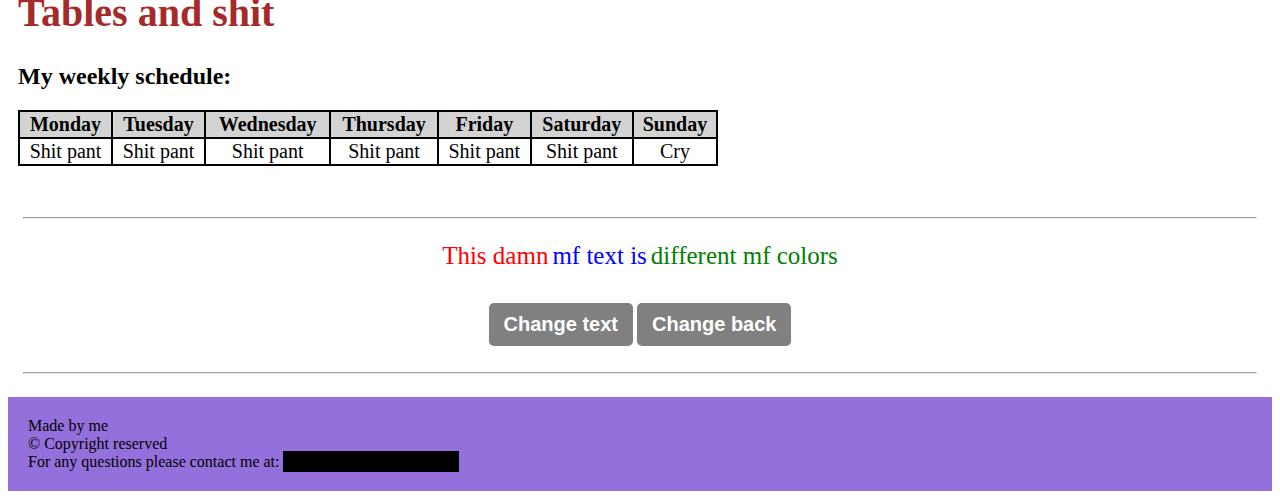
==== commit c9acc94a: "Add files via upload" ====
--- a/index.html
+++ b/index.html
@@ -16,7 +16,7 @@
       <header class="header center">
 
         <h1 style="font-size: 35px">THIS MY DAMN PRACTICE WEBPAGE BITCHES</h1>
-        <video autoplay muted loop controls src="/videos/i_hate_everything_about_you.mp4" height="200px"></video>
+        <img src="/images/i_hate_everything_about_you.gif" height="200px">
 
       </header>
 
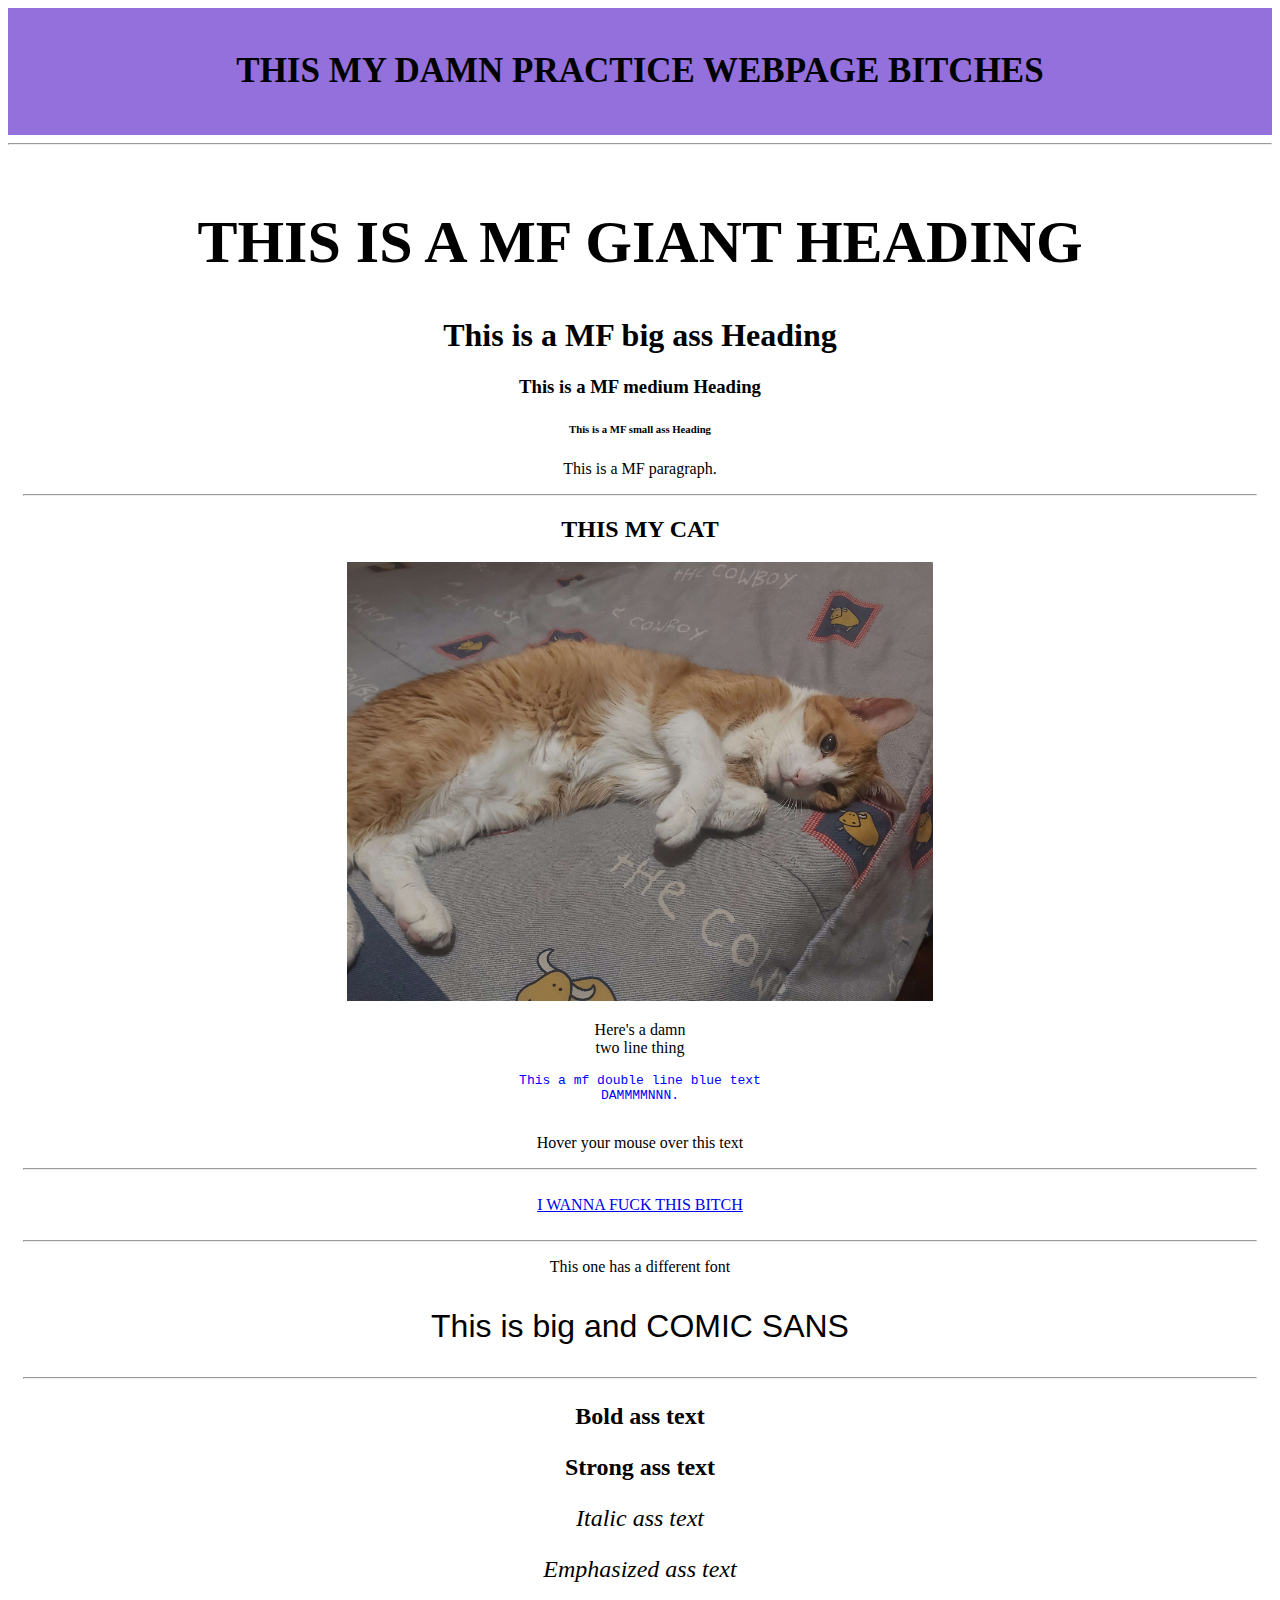
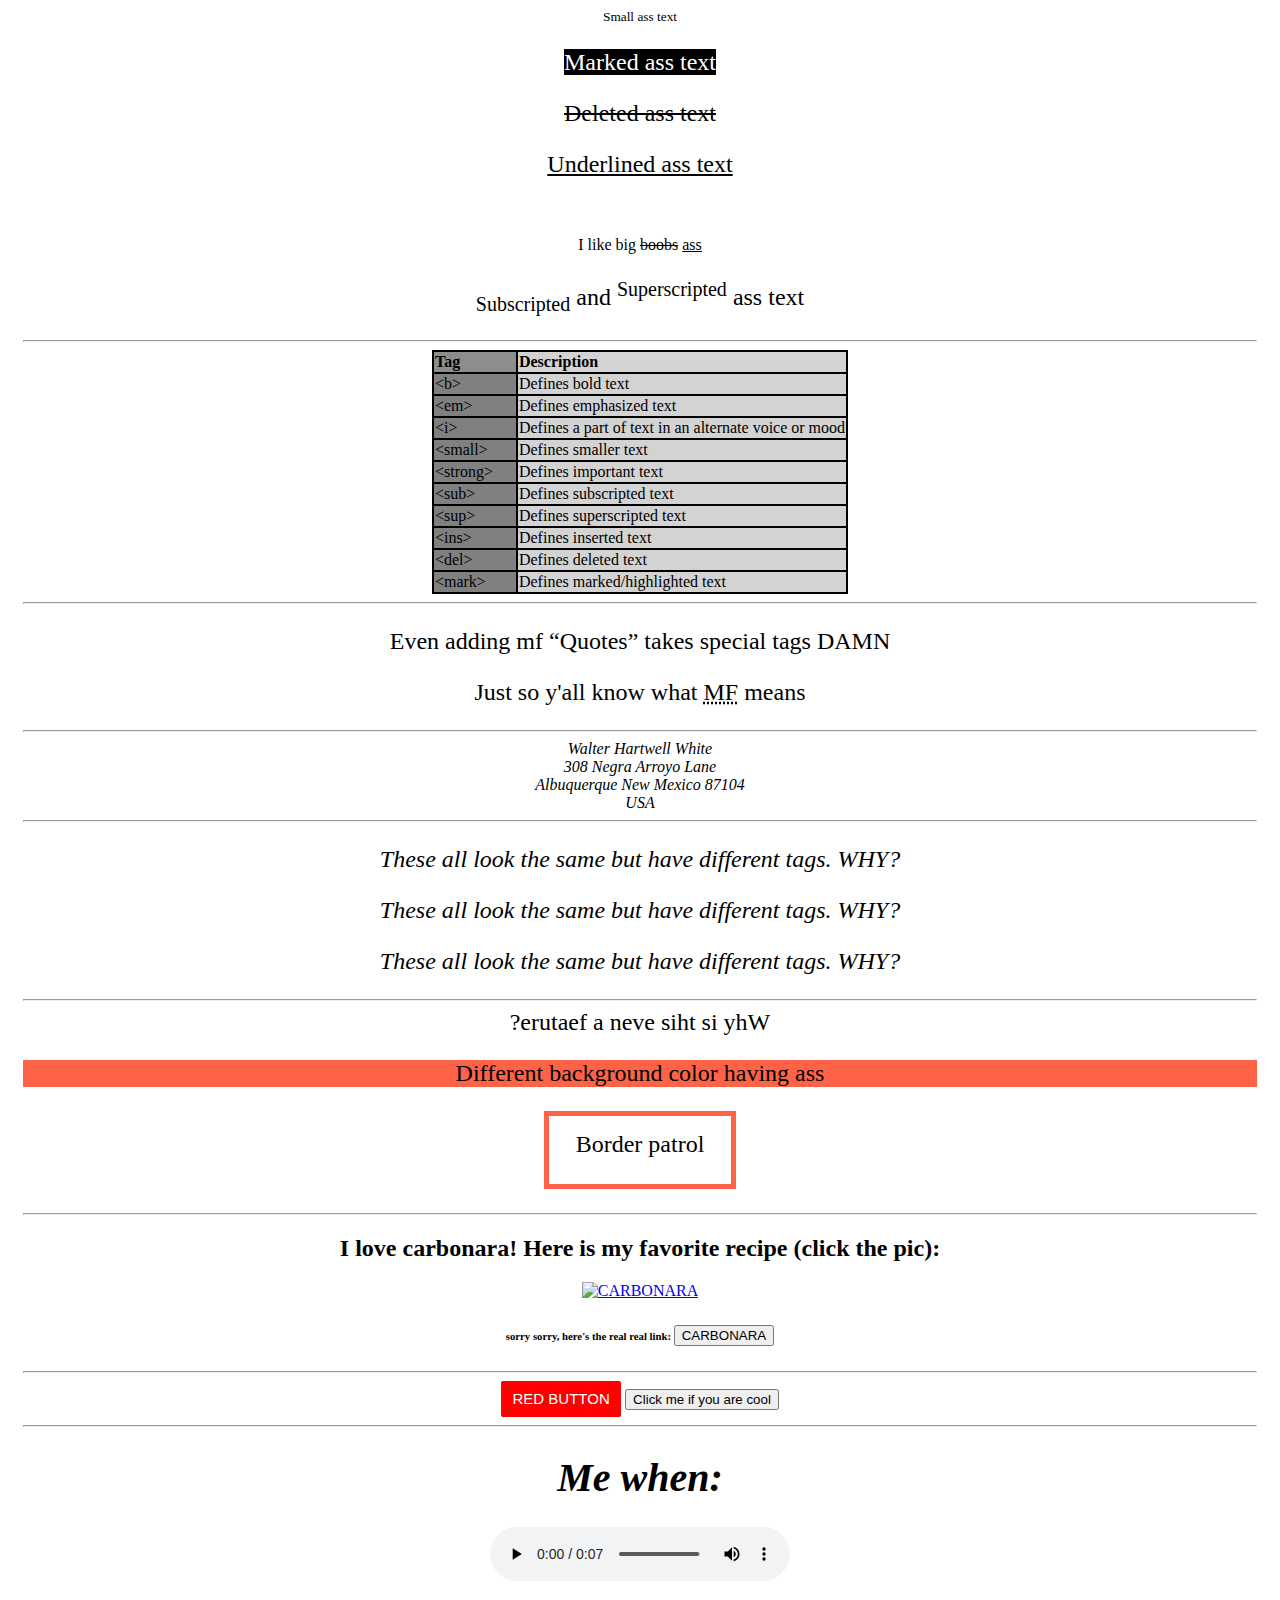
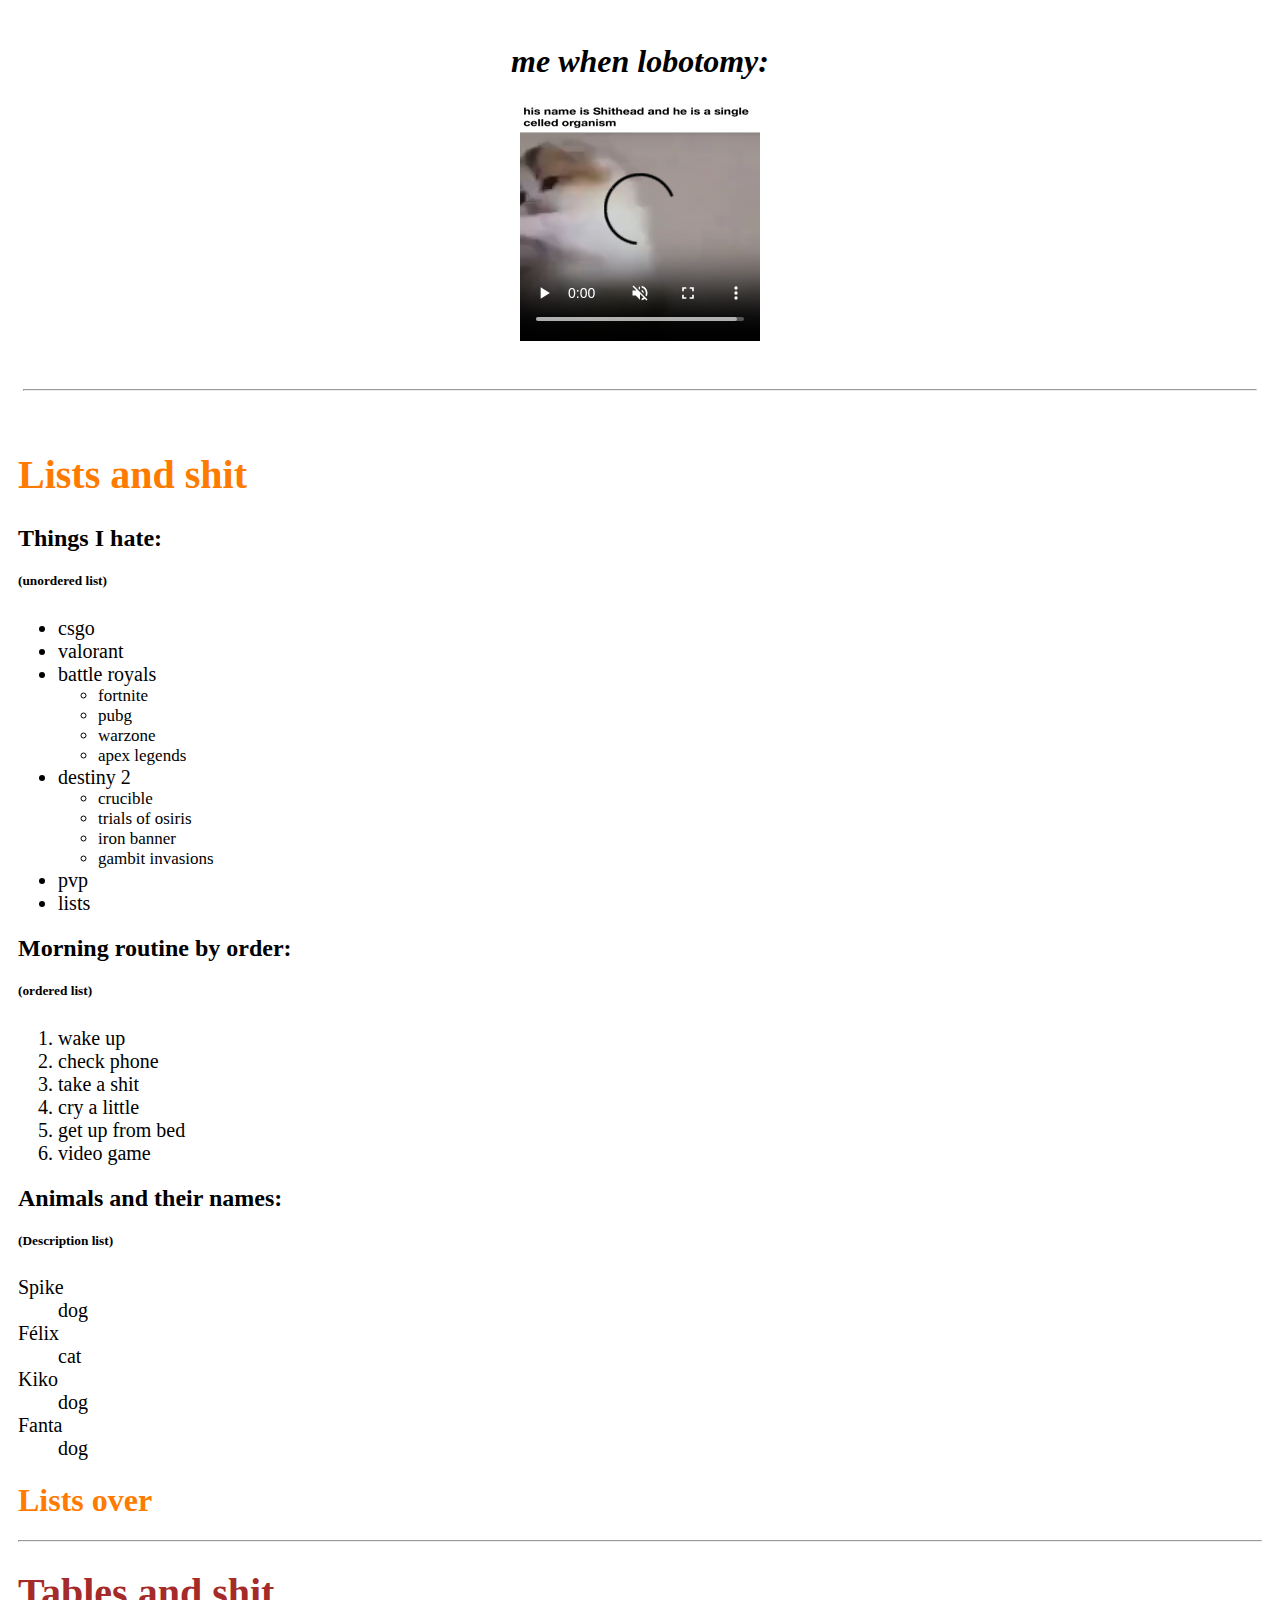
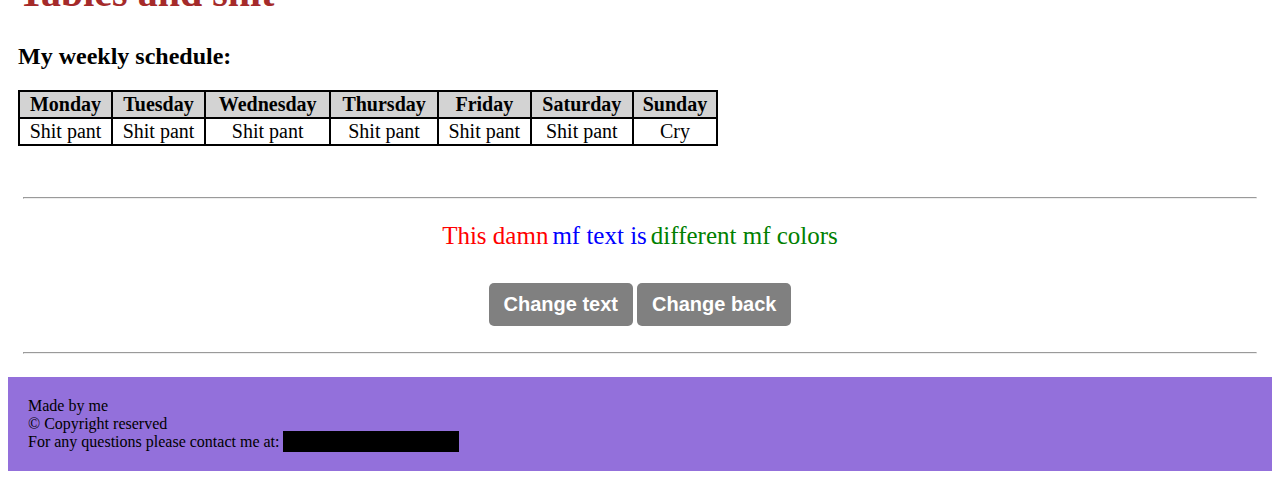
==== commit 82c52a23: "Update index.html" ====
--- a/index.html
+++ b/index.html
@@ -16,7 +16,6 @@
       <header class="header center">
 
         <h1 style="font-size: 35px">THIS MY DAMN PRACTICE WEBPAGE BITCHES</h1>
-        <img src="/images/i_hate_everything_about_you.gif" height="200px">
 
       </header>
 
@@ -379,4 +378,4 @@
 
       </footer>
     </body>
-  </html>+  </html>
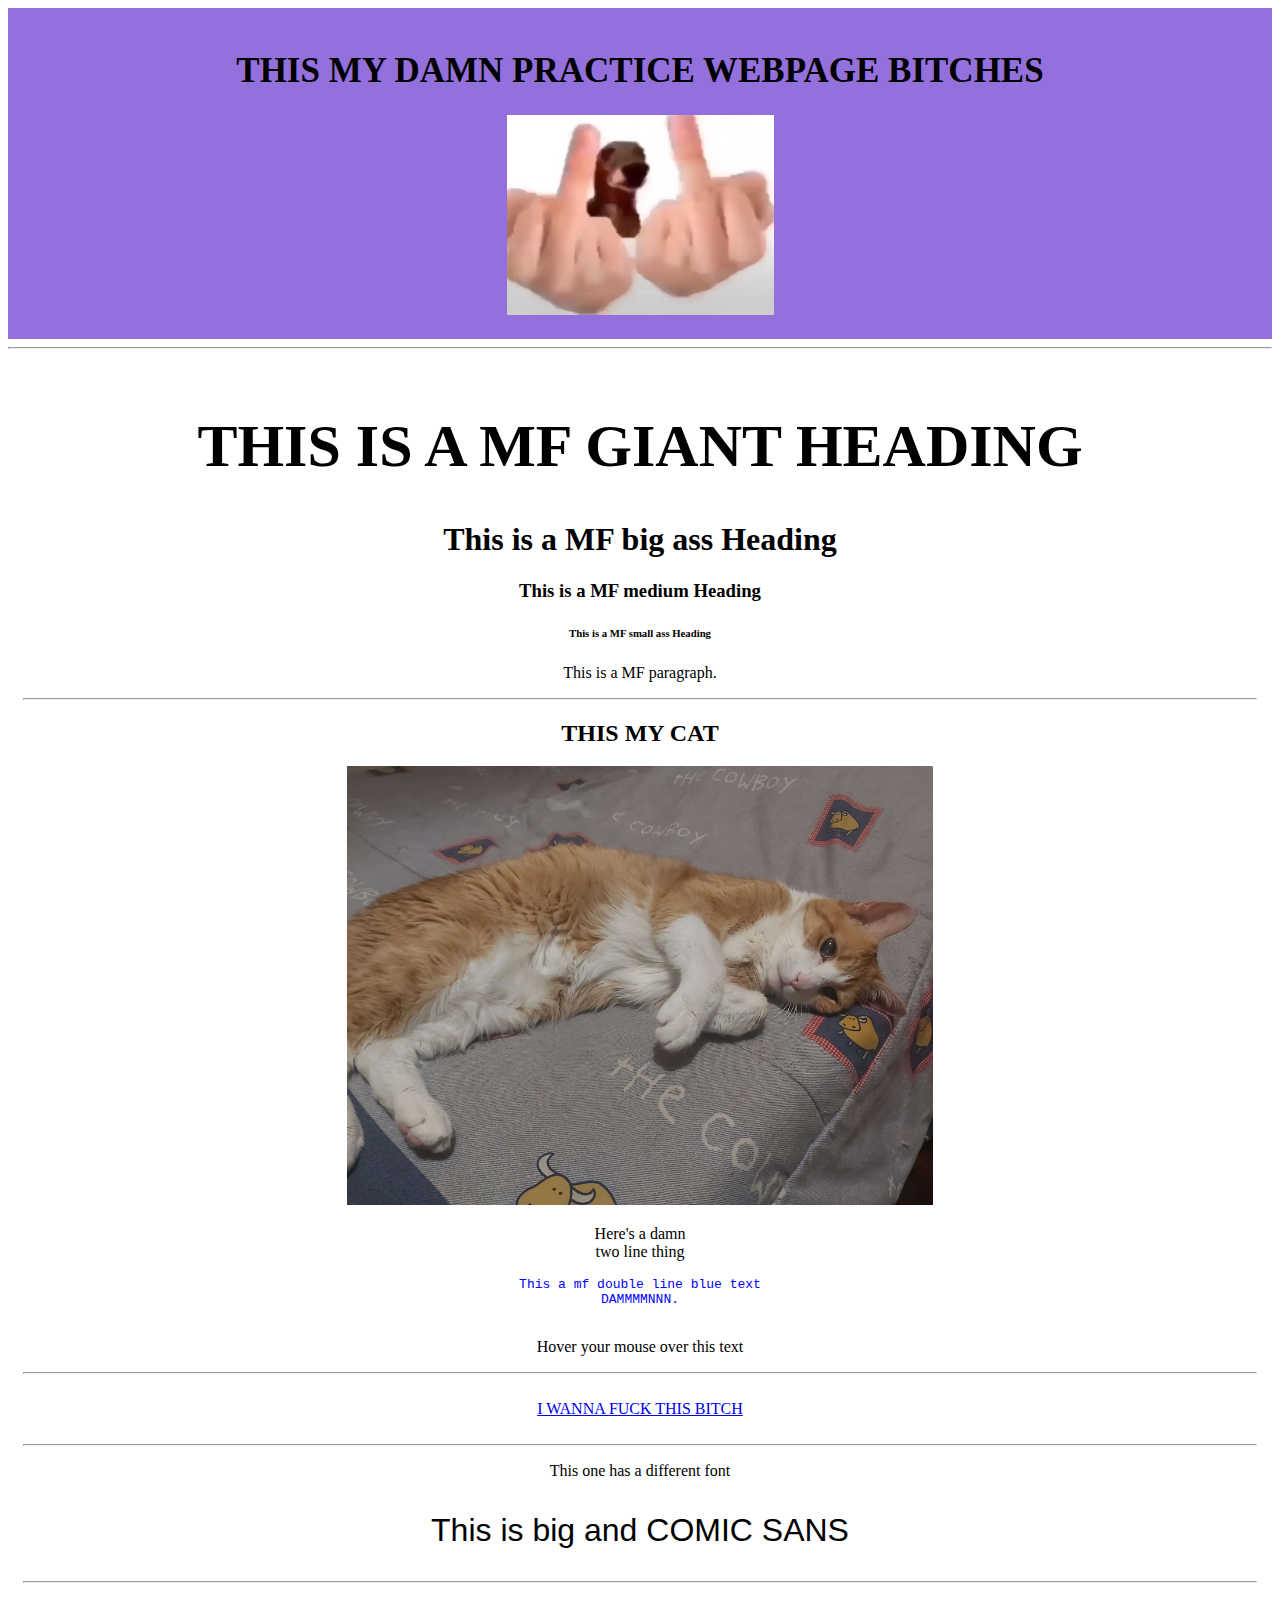
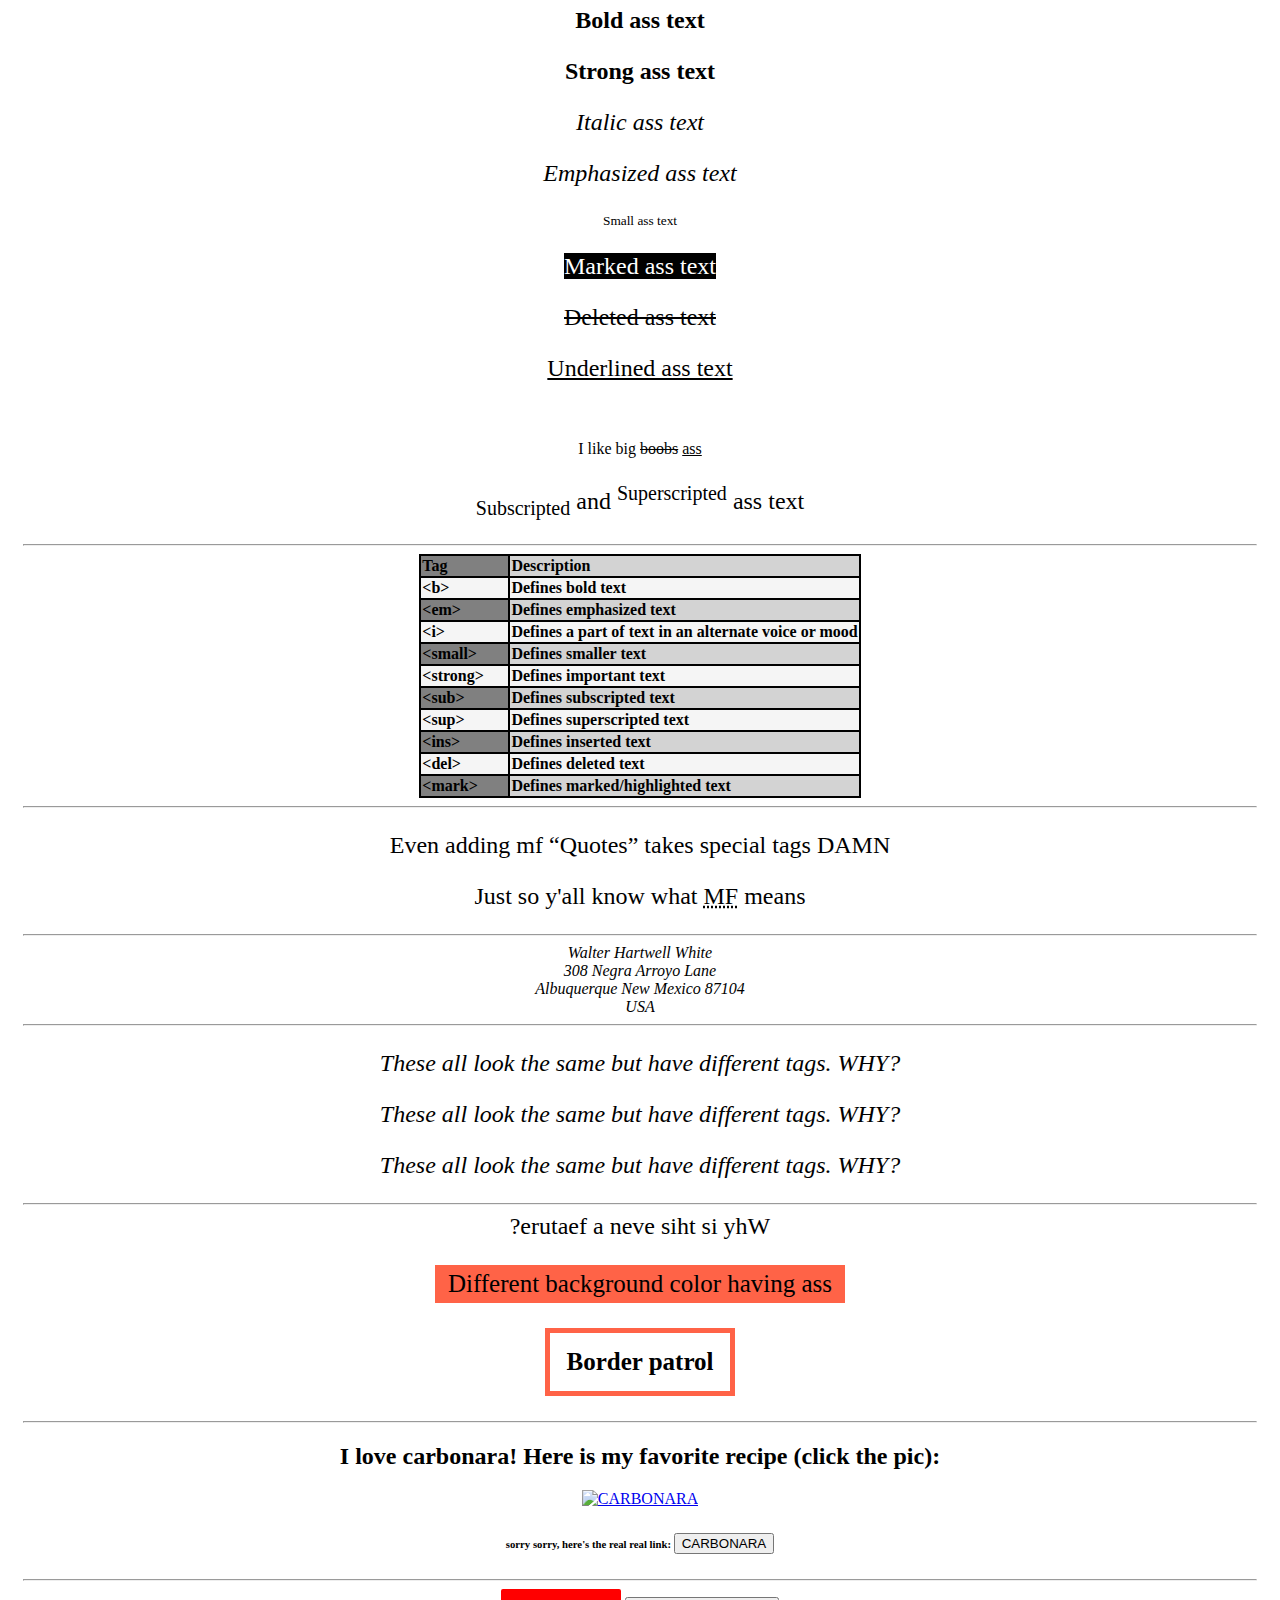
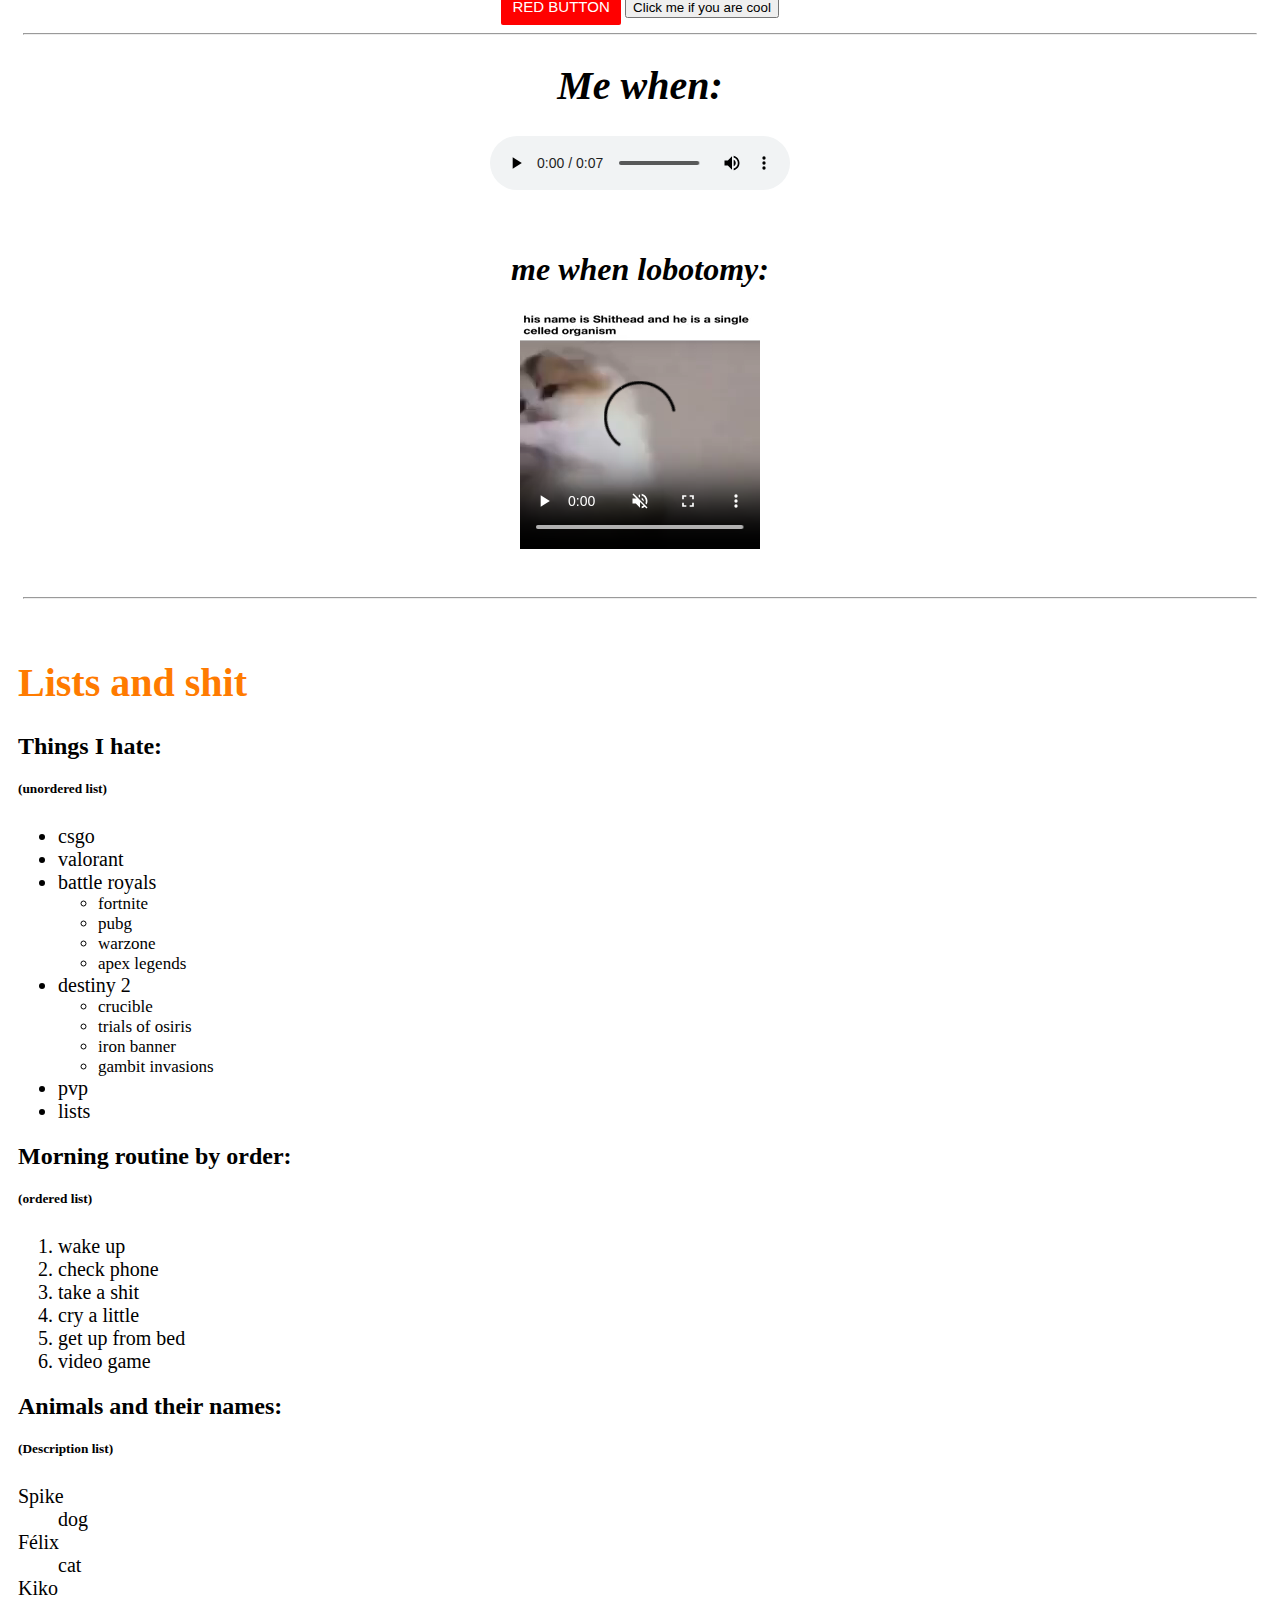
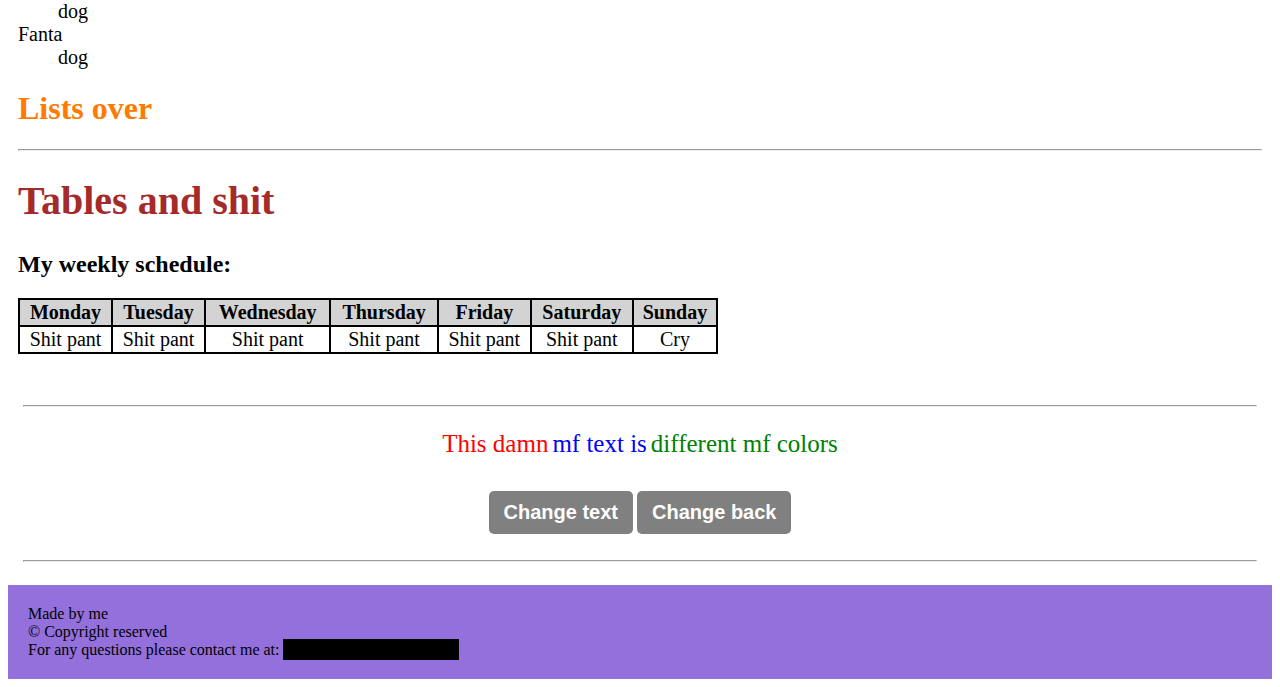
==== commit 5cdfca56: "Add files via upload" ====
--- a/index.html
+++ b/index.html
@@ -15,7 +15,11 @@
       
       <header class="header center">
 
-        <h1 style="font-size: 35px">THIS MY DAMN PRACTICE WEBPAGE BITCHES</h1>
+        <h1 style="font-size: 35px; font-family: consolas;">THIS MY DAMN PRACTICE WEBPAGE BITCHES</h1>
+        <video controls muted autoplay loop height="200px">
+          <source src="videos/i_hate_everything_about_you.mp4" type="video/mp4" />
+          <img src="/images/i_hate_everything_about_you.gif" height="200px"/>
+        </video>
 
       </header>
 
@@ -129,46 +133,46 @@
         <hr>
         
         <table style="margin-left: auto; margin-right: auto; background-color:black"; >
-          <tbody style="text-align: justify">
-            <tr>
-              <th style="width:20%; background-color: rgb(141, 141, 141);">Tag</th>
+          <tbody style="text-align: justify; font-weight: bold;">
+            <tr>
+              <th style="width:20%; background-color: grey;">Tag</th>
               <th style="background-color: lightgrey";>Description</th>
             </tr>
             <tr>
-              <td style="background-color: grey">&lt;b&gt;</td>
-              <td style="background-color: lightgrey">Defines bold text</td>
+              <td style="background-color: whitesmoke">&lt;b&gt;</td>
+              <td style="background-color: whitesmoke">Defines bold text</td>
             </tr>
             <tr>
               <td style="background-color: grey">&lt;em&gt;</td>
               <td style="background-color: lightgrey">Defines emphasized text&nbsp;</td>
             </tr>
             <tr>
-              <td style="background-color: grey">&lt;i&gt;</td>
-              <td style="background-color: lightgrey">Defines a part of text in an alternate voice or mood</td>
+              <td style="background-color: whitesmoke">&lt;i&gt;</td>
+              <td style="background-color: whitesmoke">Defines a part of text in an alternate voice or mood</td>
             </tr>
             <tr>
               <td style="background-color: grey">&lt;small&gt;</td>
               <td style="background-color: lightgrey">Defines smaller text</td>
             </tr>
             <tr>
-              <td style="background-color: grey">&lt;strong&gt;</td>
-              <td style="background-color: lightgrey">Defines important text</td>
+              <td style="background-color: whitesmoke">&lt;strong&gt;</td>
+              <td style="background-color: whitesmoke">Defines important text</td>
             </tr>
             <tr>
               <td style="background-color: grey">&lt;sub&gt;</td>
               <td style="background-color: lightgrey">Defines subscripted text</td>
             </tr>
             <tr>
-              <td style="background-color: grey">&lt;sup&gt;</td>
-              <td style="background-color: lightgrey">Defines superscripted text</td>
+              <td style="background-color: whitesmoke">&lt;sup&gt;</td>
+              <td style="background-color: whitesmoke">Defines superscripted text</td>
             </tr>
             <tr>
               <td style="background-color: grey">&lt;ins&gt;</td>
               <td style="background-color: lightgrey">Defines inserted text</td>
             </tr>
              <tr>
-              <td style="background-color: grey">&lt;del&gt;</td>
-              <td style="background-color: lightgrey">Defines deleted text</td>
+              <td style="background-color: whitesmoke">&lt;del&gt;</td>
+              <td style="background-color: whitesmoke">Defines deleted text</td>
             </tr>
             <tr>
               <td style="background-color: grey">&lt;mark&gt;</td>
@@ -218,11 +222,11 @@
 
             <!--No one will ever see this, I like asian bitches with small/medium tiddies and cute ass-->
 
-        <p style="background-color:tomato;font-size: 150%;">
+        <p class="center" style="background-color:tomato;font-size: 25px; padding: 5px; width: 400px;">
           Different background color having ass
         </p>
          
-        <p class="center"; style="font-size:150%;border:5px solid tomato;width:4cm;height:1cm;">
+        <p class="center"; style="font-weight: bold; font-size:25px;border:5px solid tomato; width: 150px;">
             Border patrol
         </p>
                 
@@ -243,6 +247,8 @@
         <hr>
 
         <button class="subscribe">RED BUTTON</button>
+        
+
         <a href="page2.html">
           <button style="cursor: pointer;">Click me if you are cool</button>
         </a>
@@ -378,4 +384,4 @@
 
       </footer>
     </body>
-  </html>
+  </html>--- a/styles.css
+++ b/styles.css
@@ -27,7 +27,7 @@
 .subscribe:hover {
      transform: scale(1.07);
      border: none;
-     font-weight: 700;
+     font-weight: bold;
 }
 
 .lists {
@@ -84,4 +84,5 @@
      font-size: 20px;
      transform: scale(1.1);
      
-}+}
+
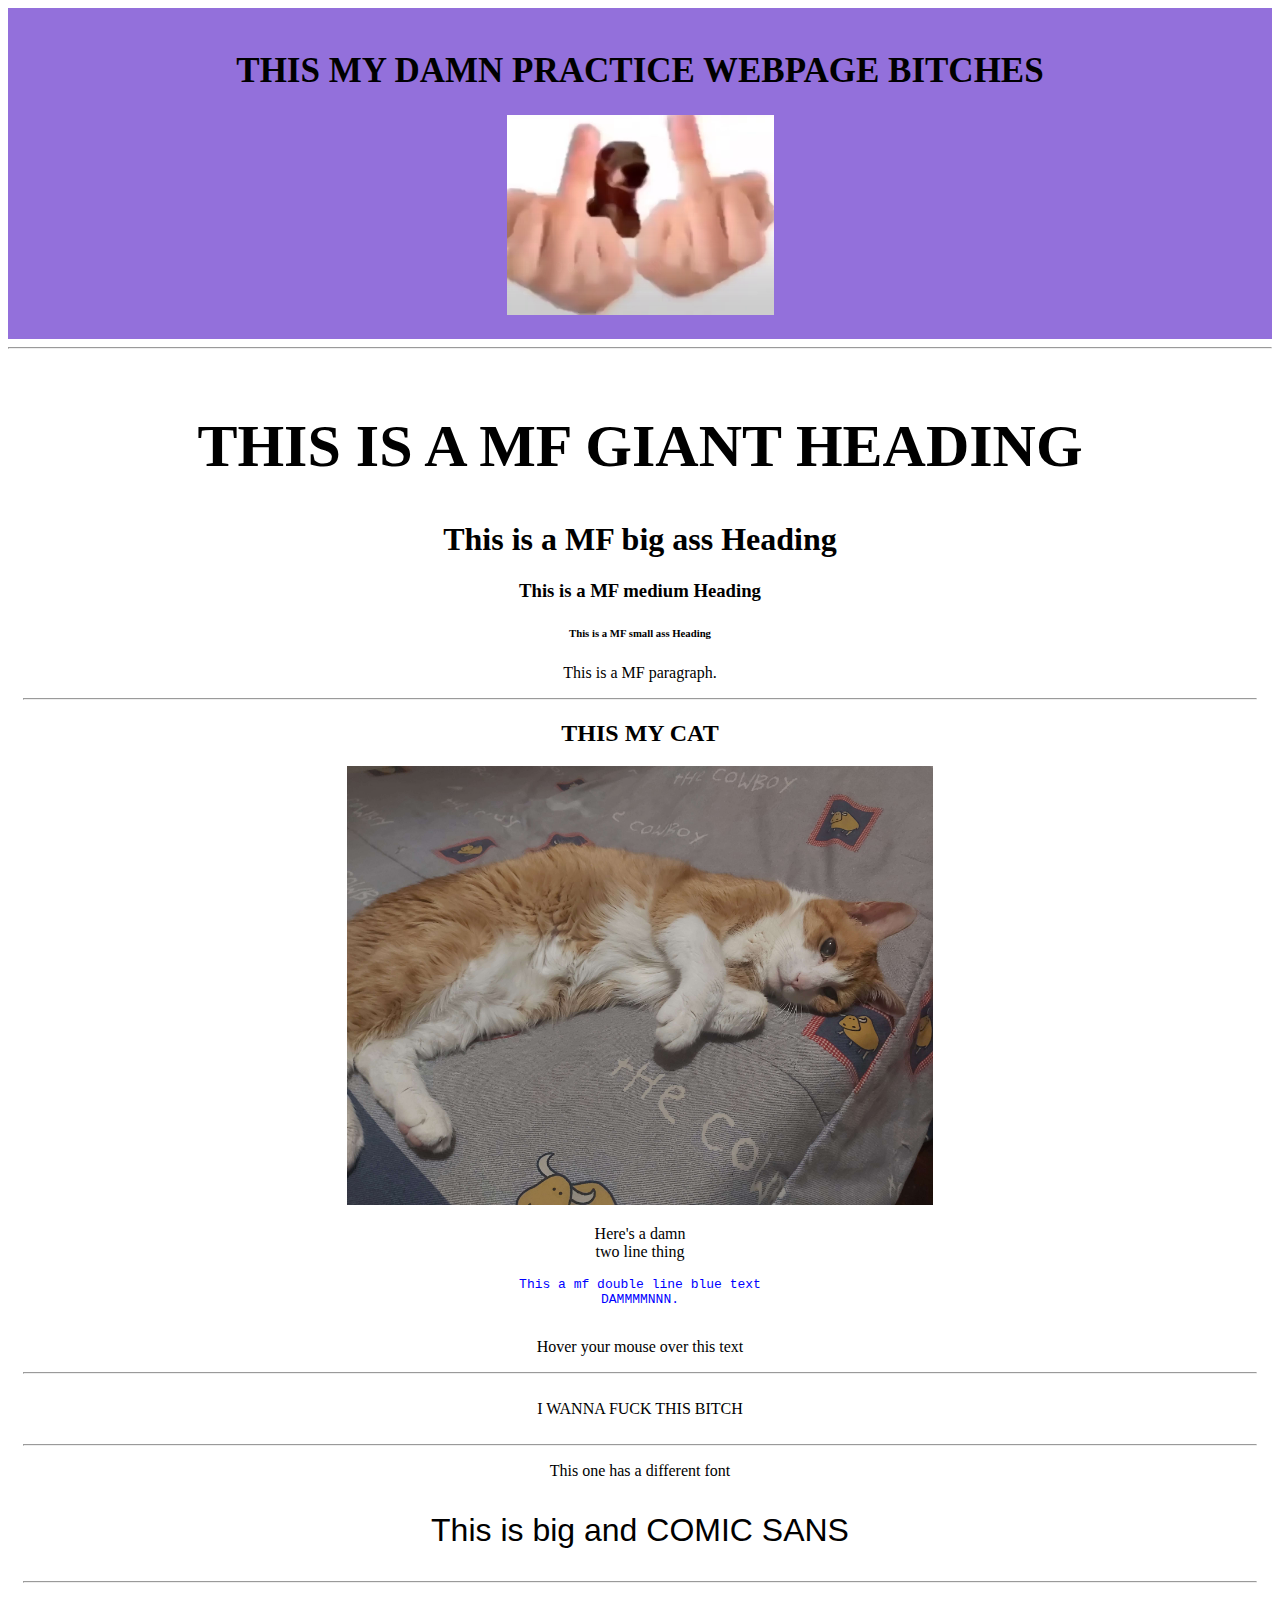
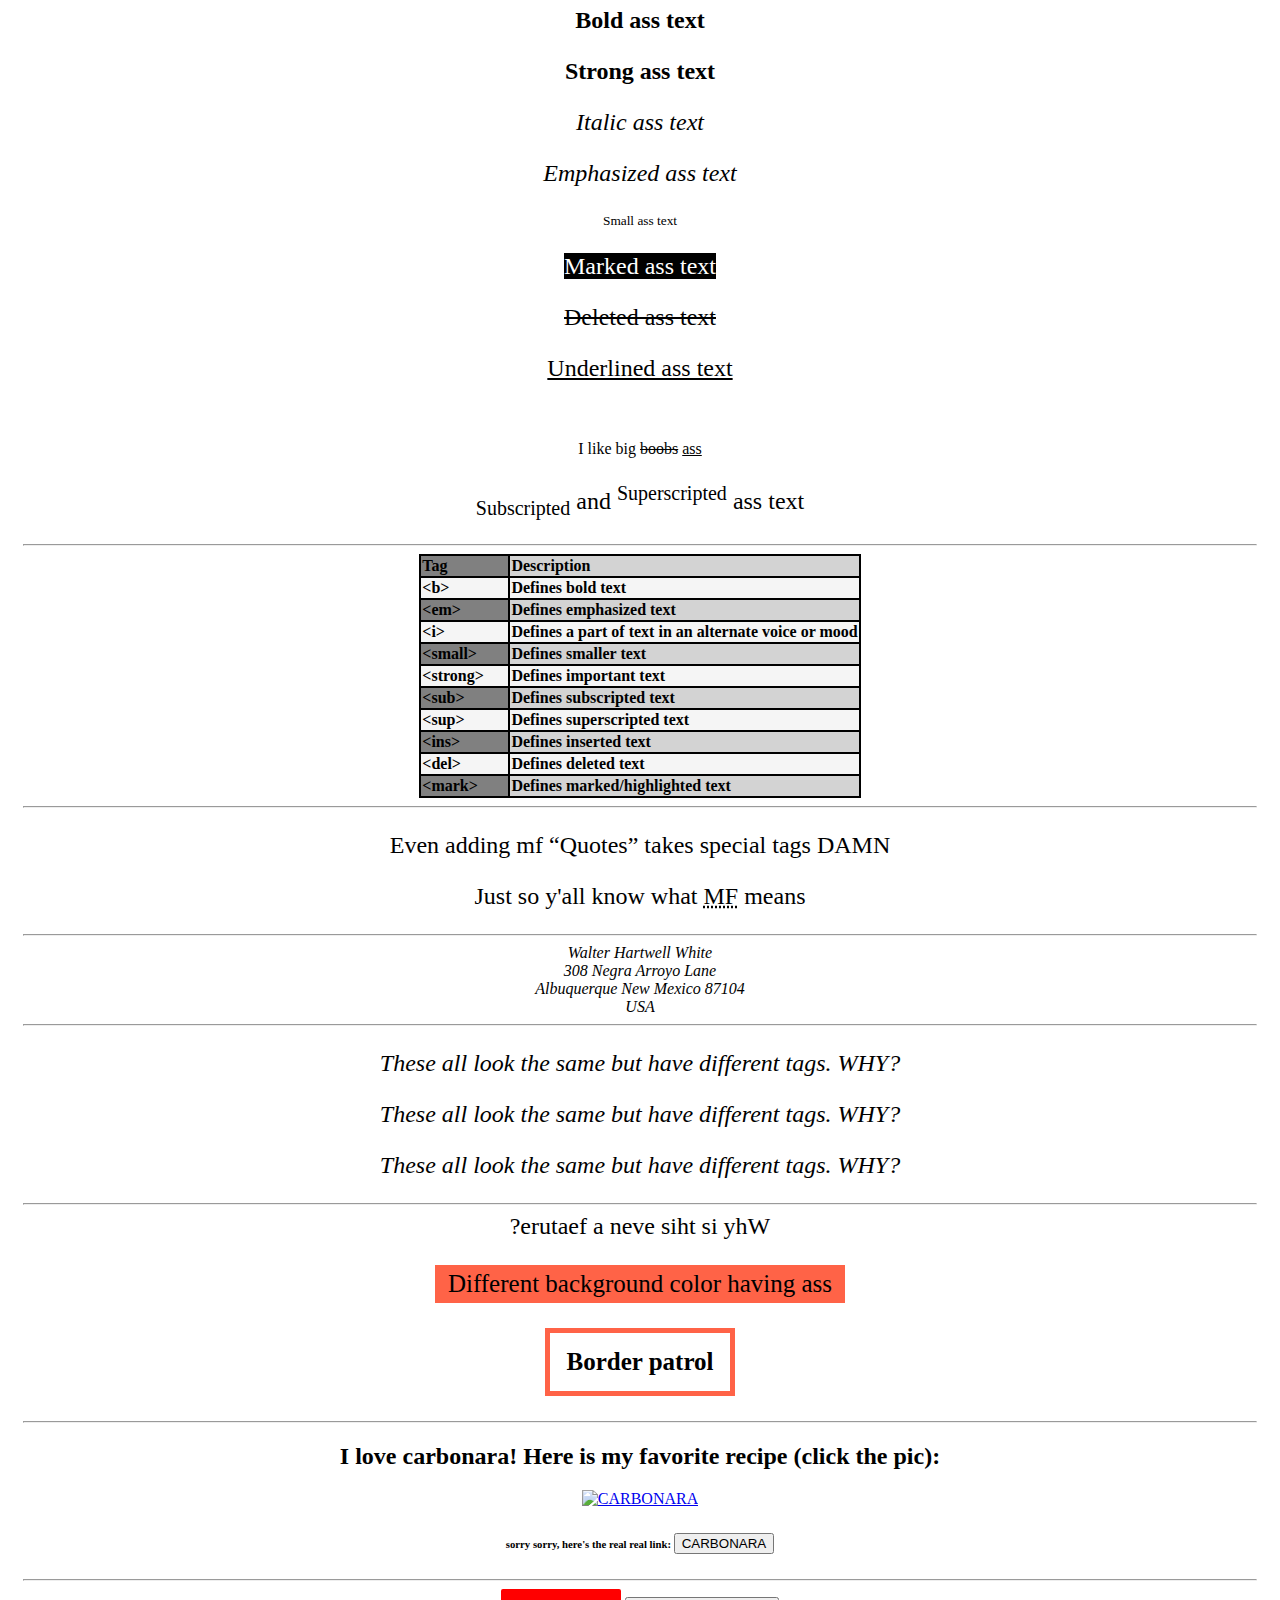
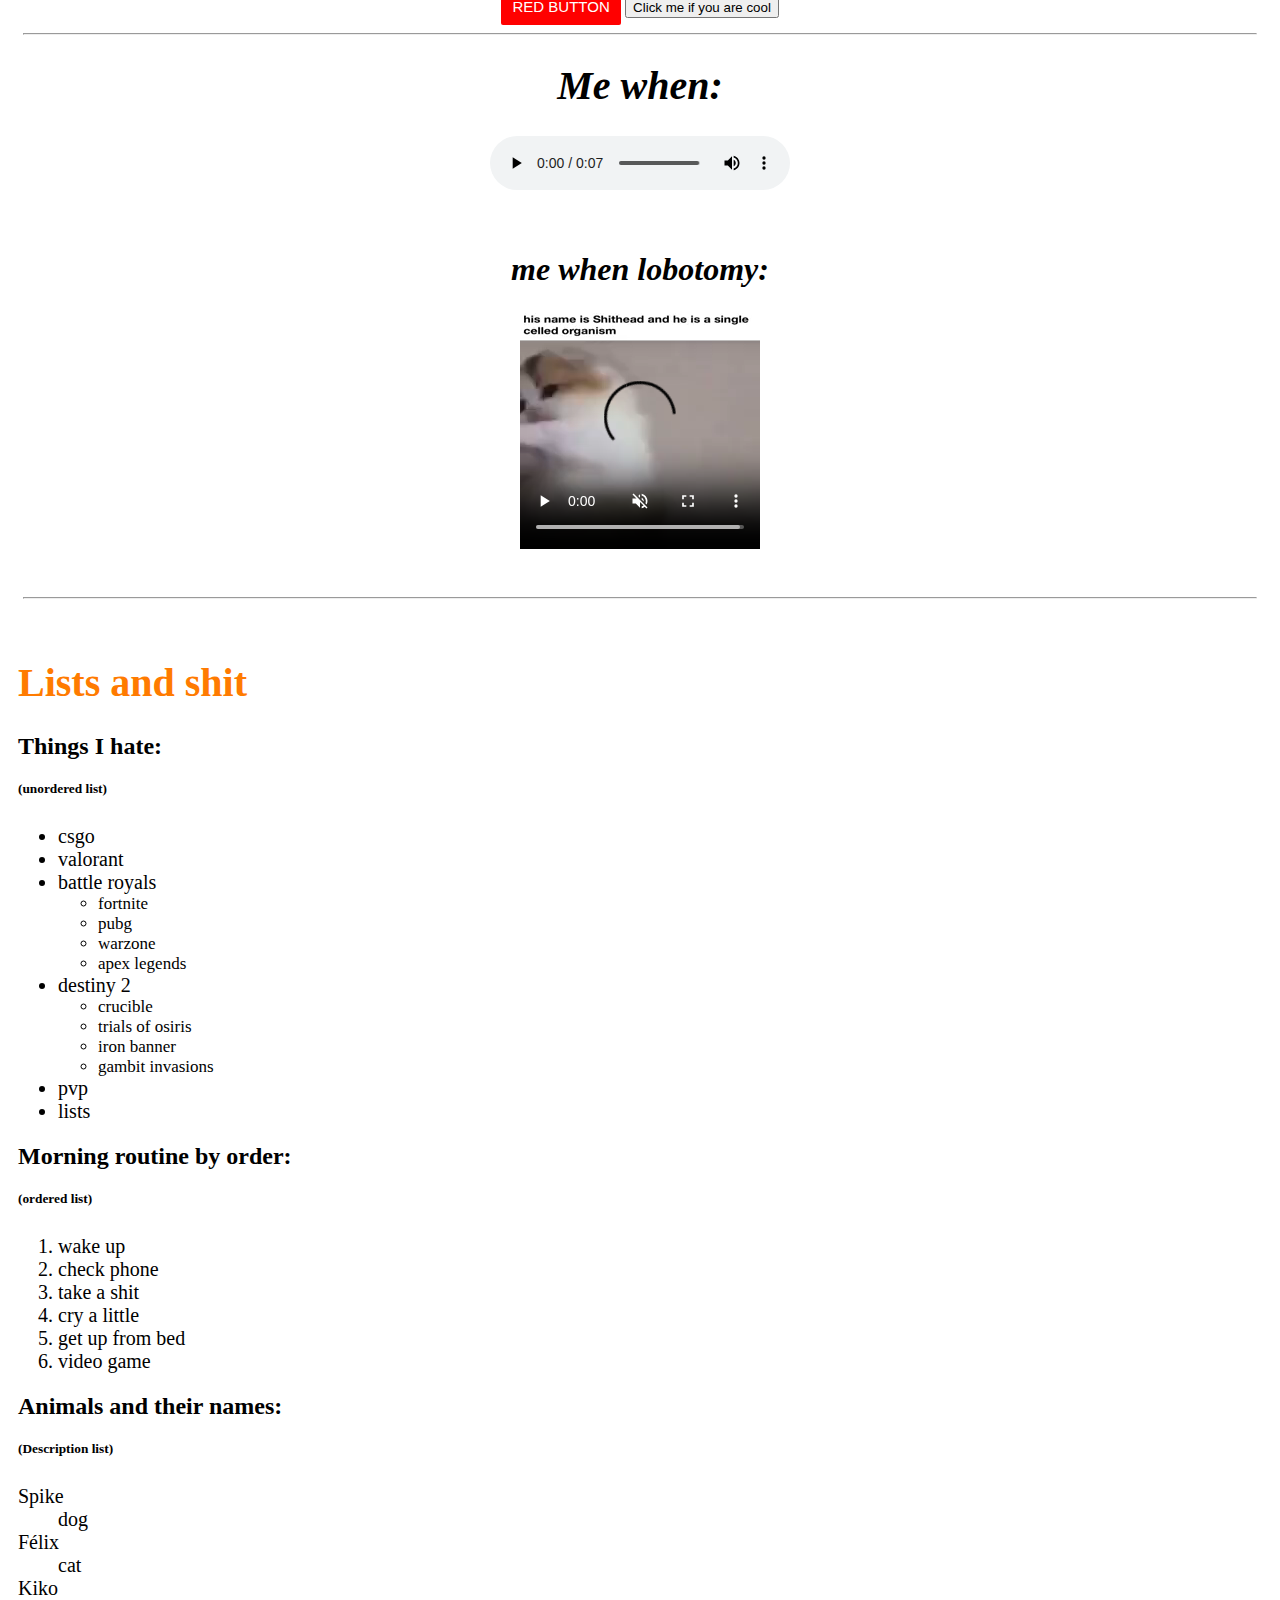
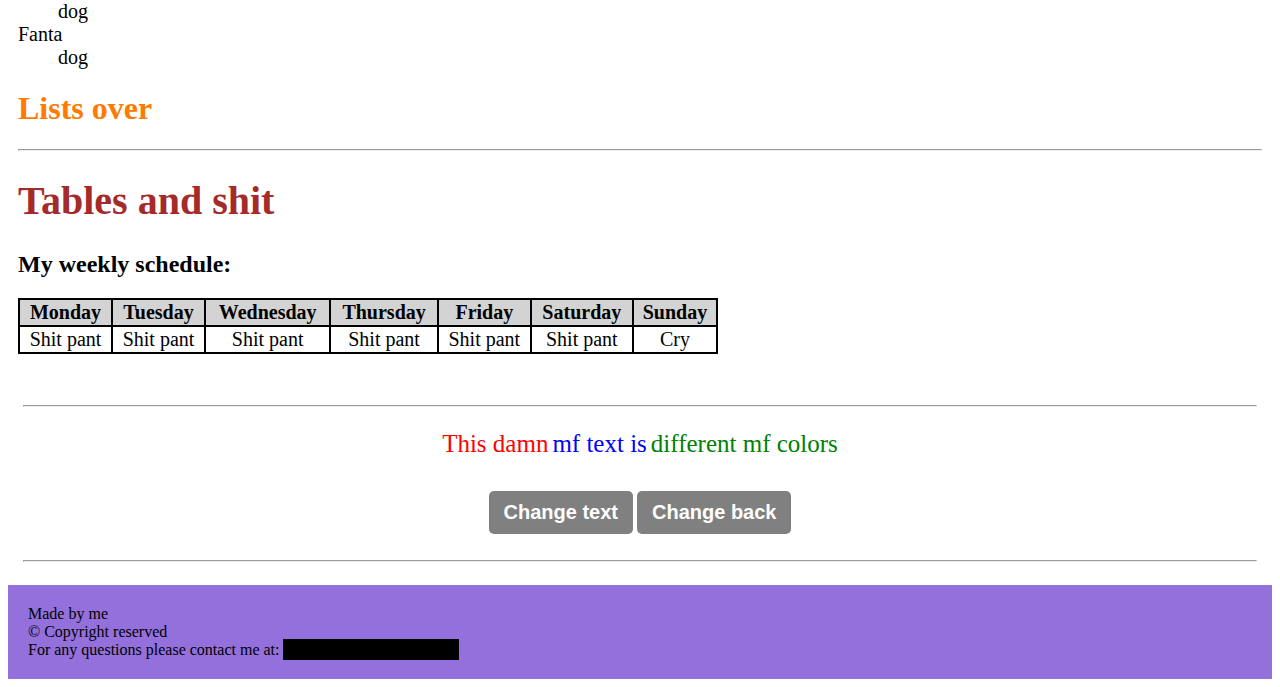
==== commit c7f93500: "Update index.html" ====
--- a/index.html
+++ b/index.html
@@ -72,7 +72,7 @@
         
         <hr>
         <br>
-        <a href="https://twitter.com/aqua28551264" target="_blank">
+        <a href="https://twitter.com/aqua28551264" target="_blank" style="color: inherit; text-decoration: inherit;">
           I WANNA FUCK THIS BITCH
         </a>
         <br><br>
@@ -384,4 +384,4 @@
 
       </footer>
     </body>
-  </html>+  </html>
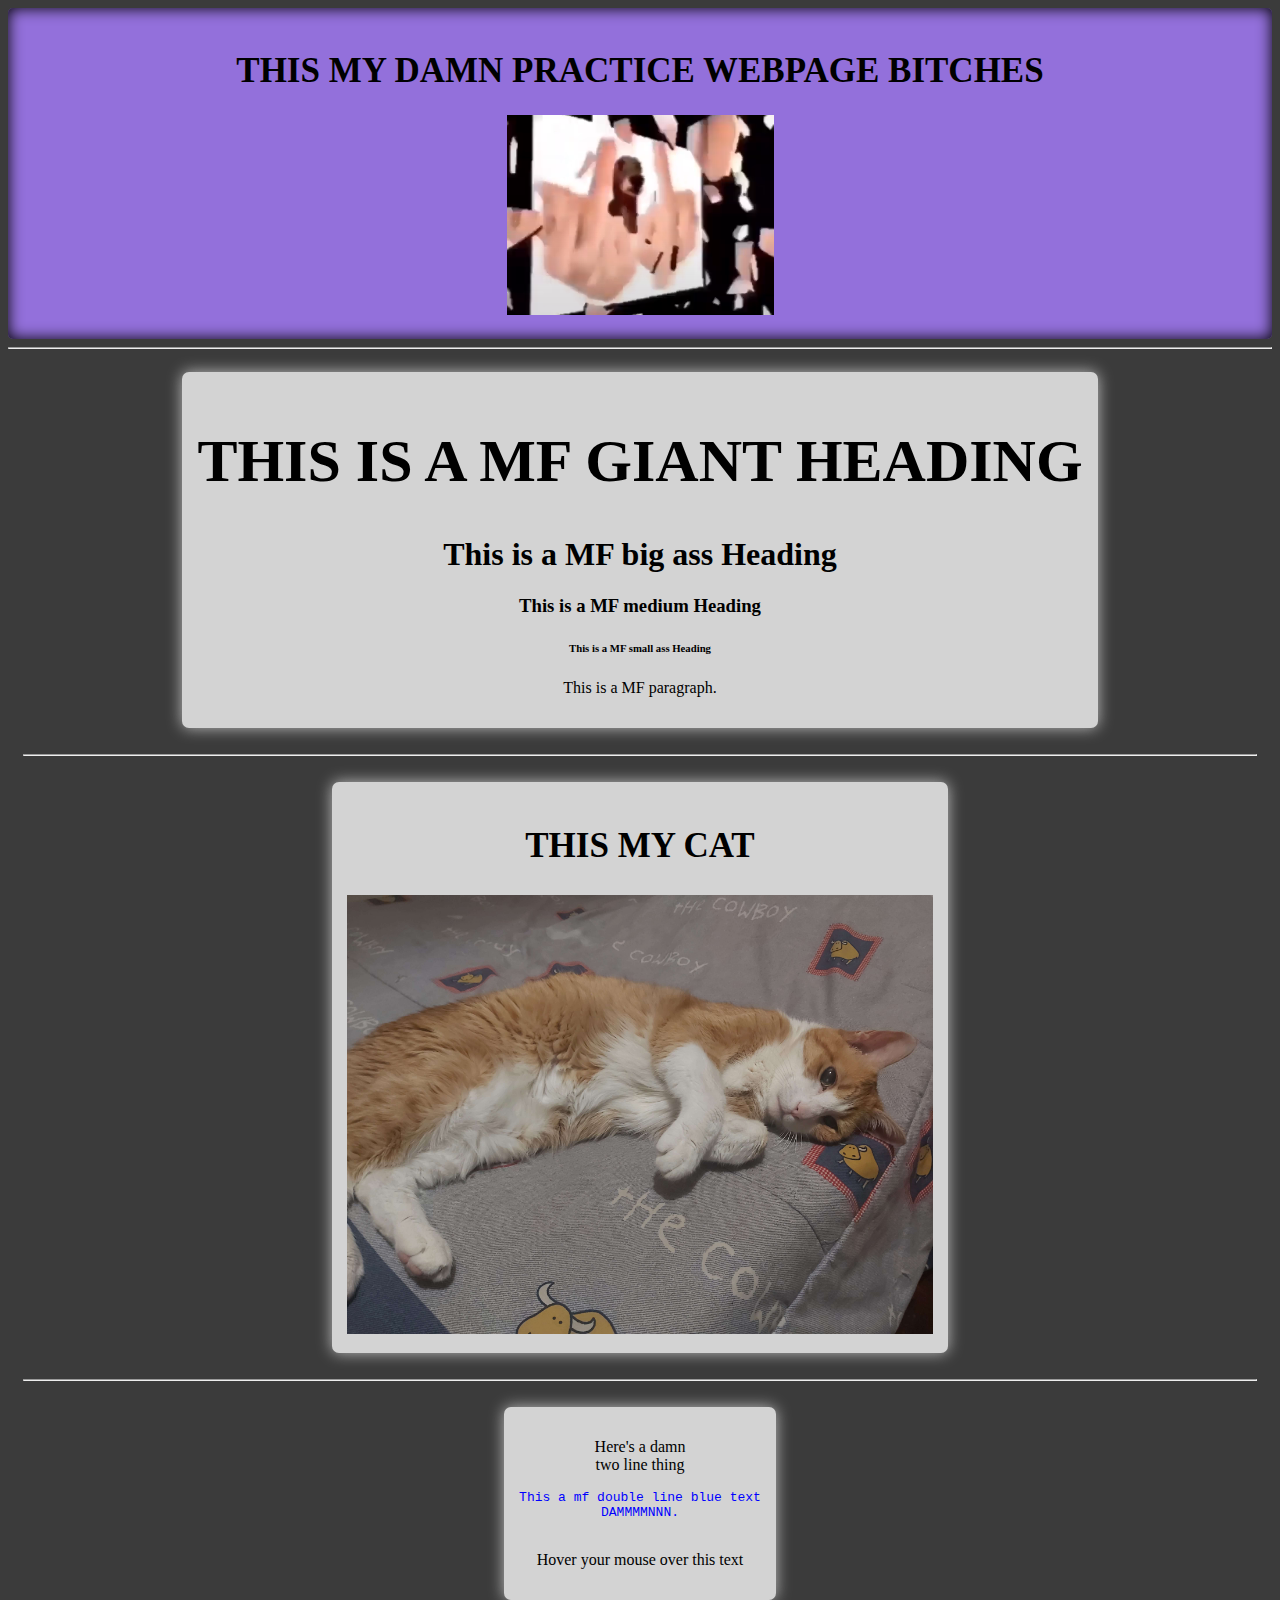
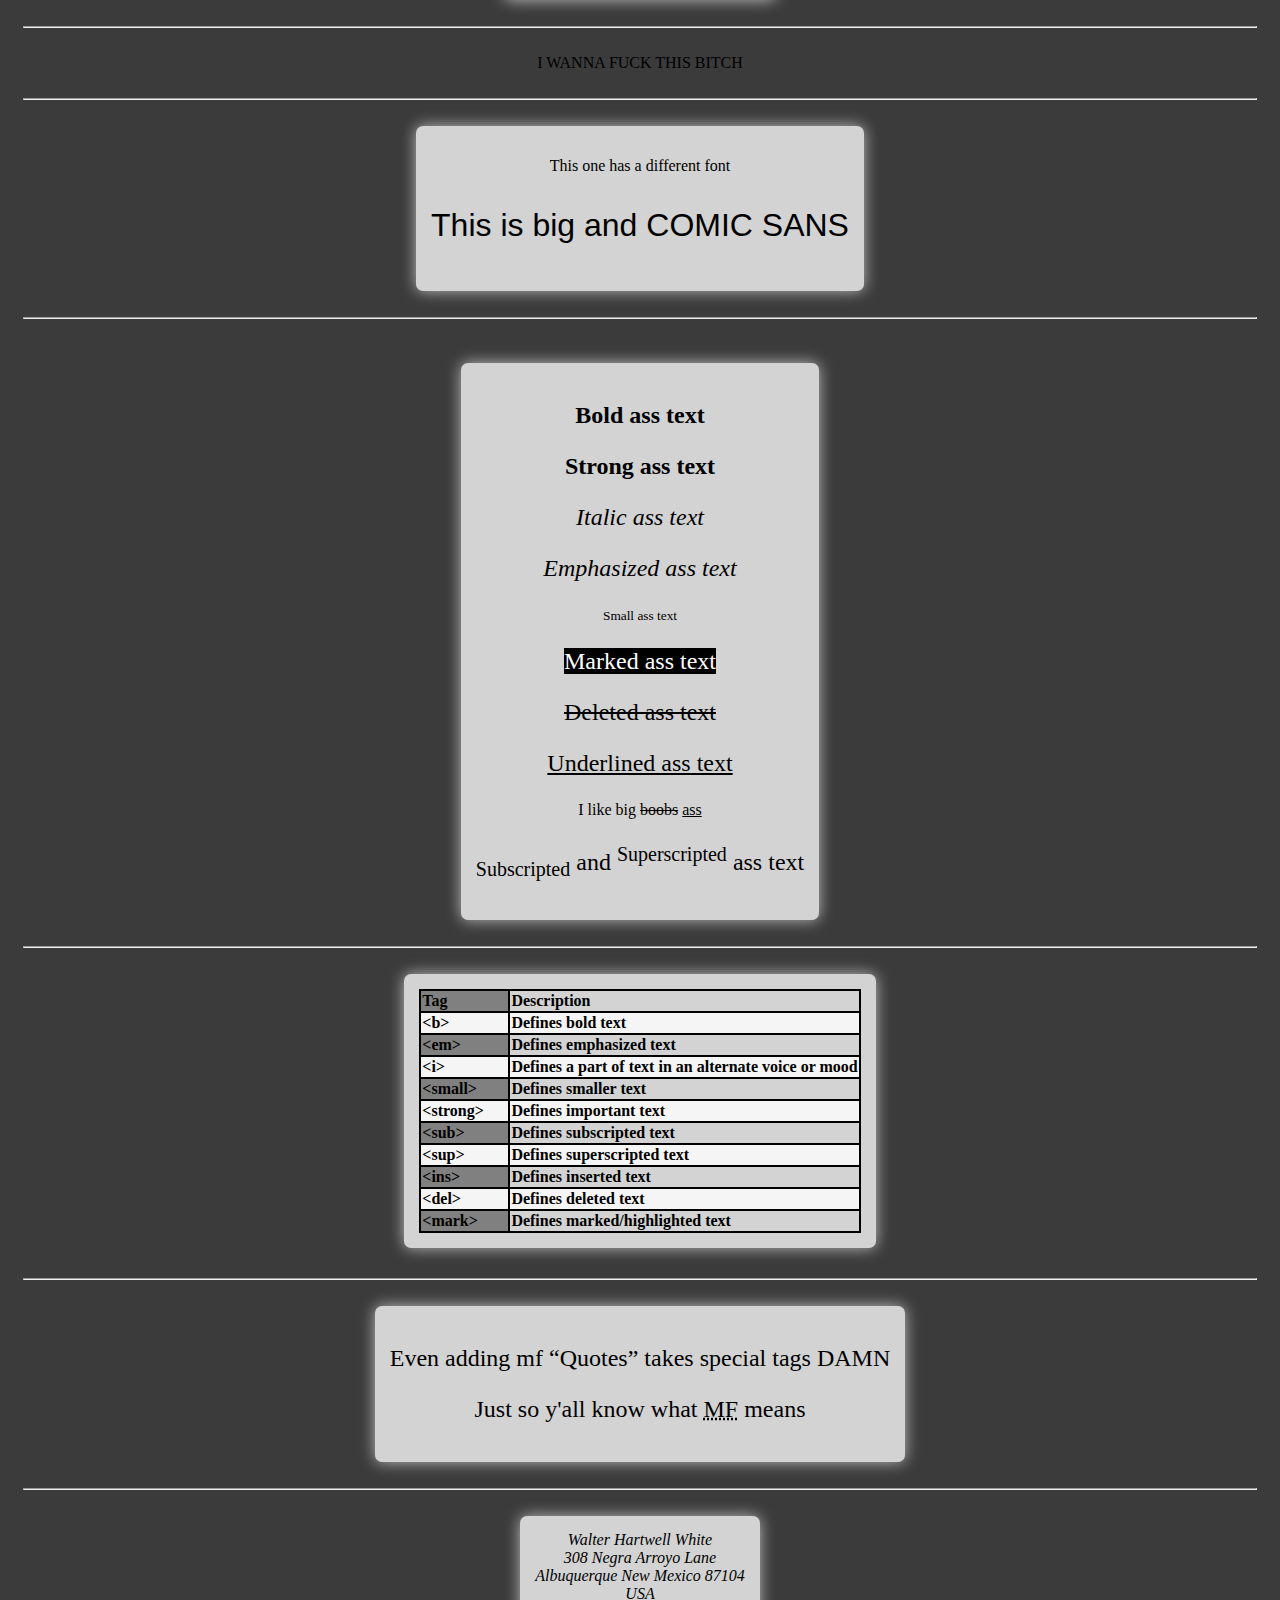
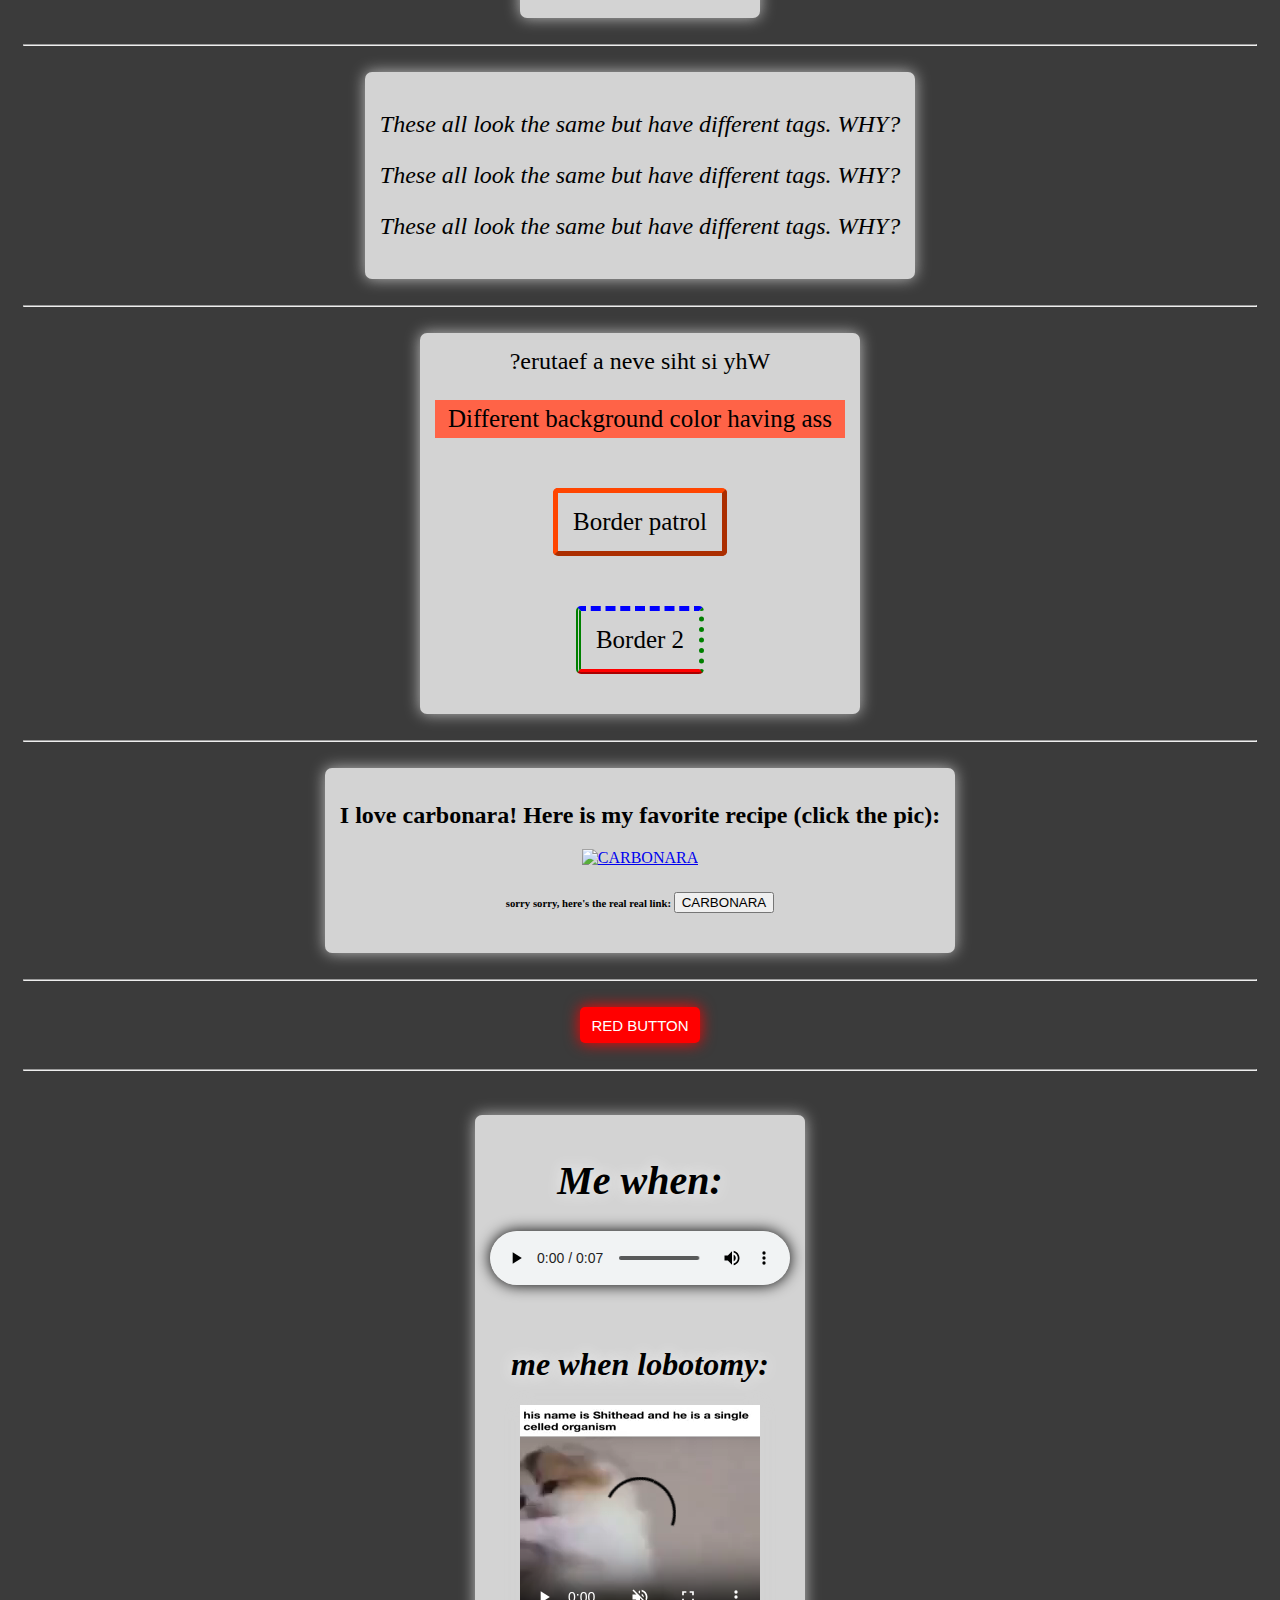
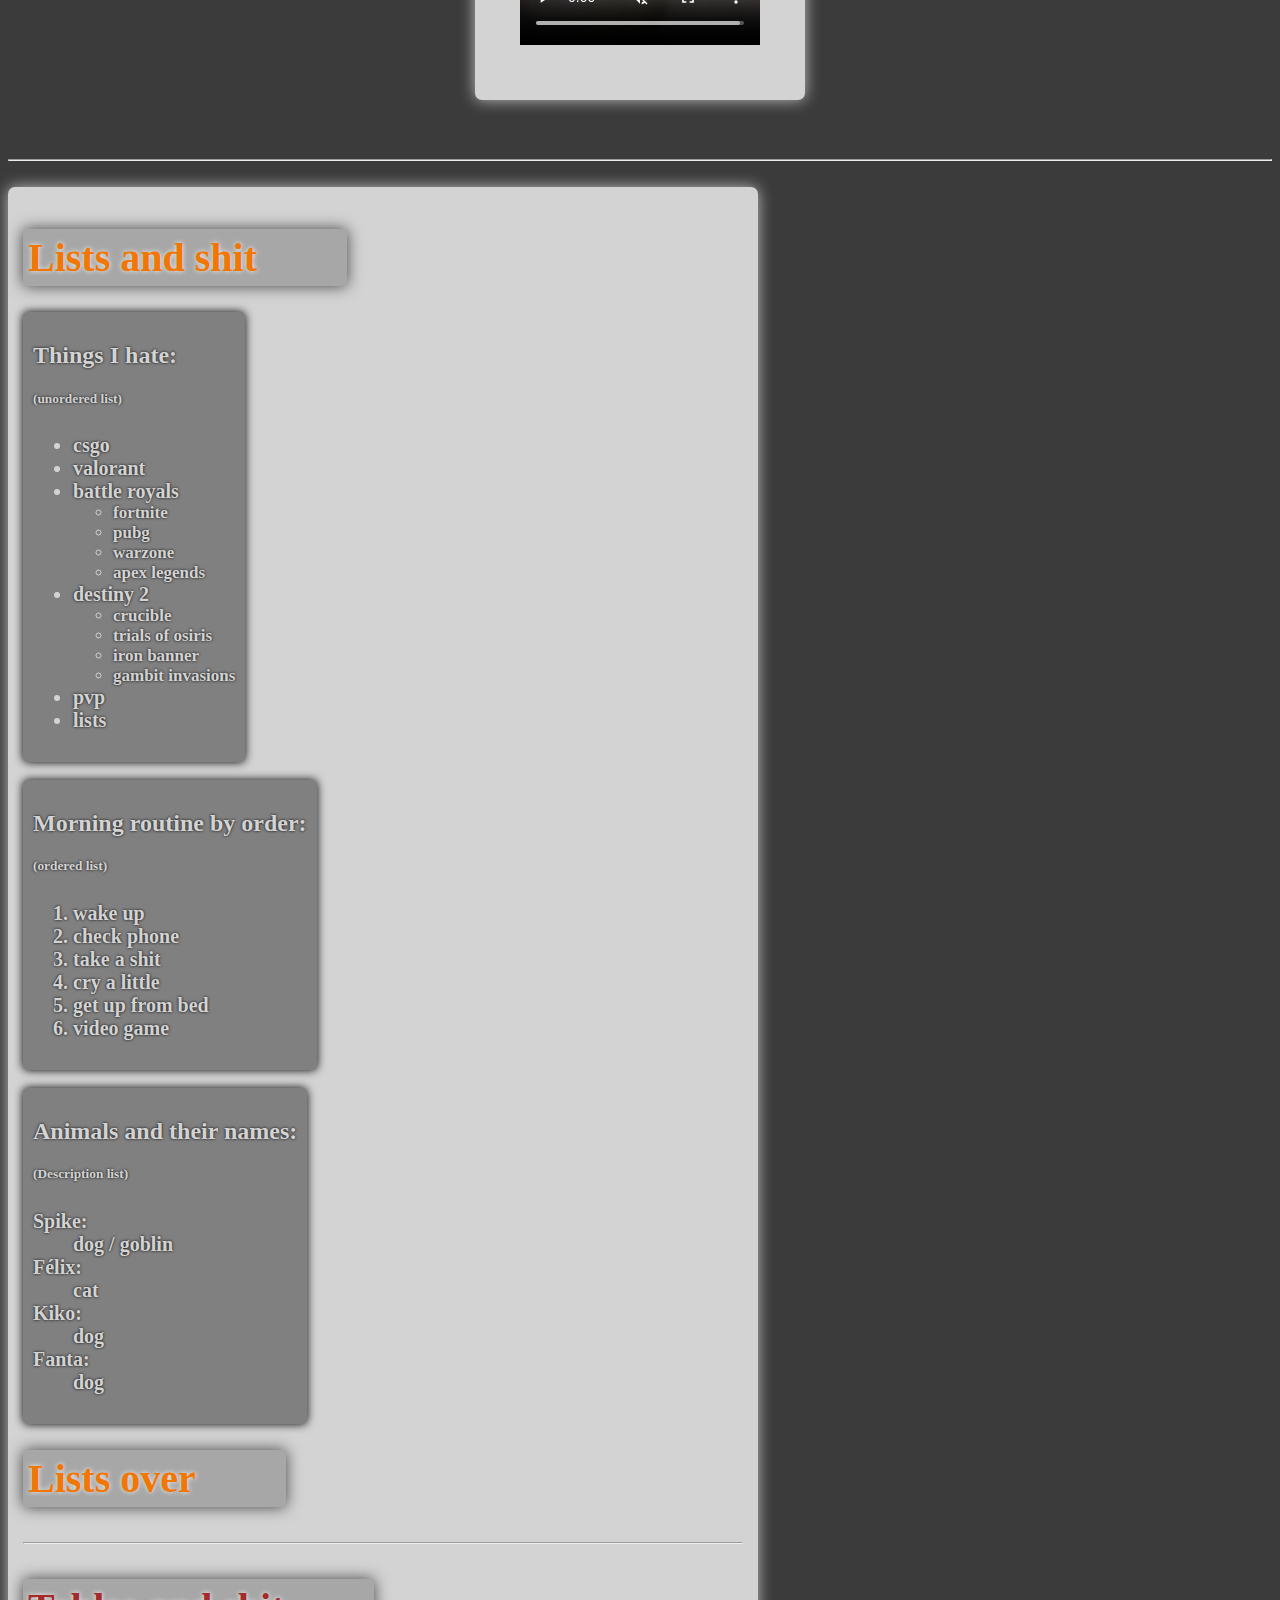
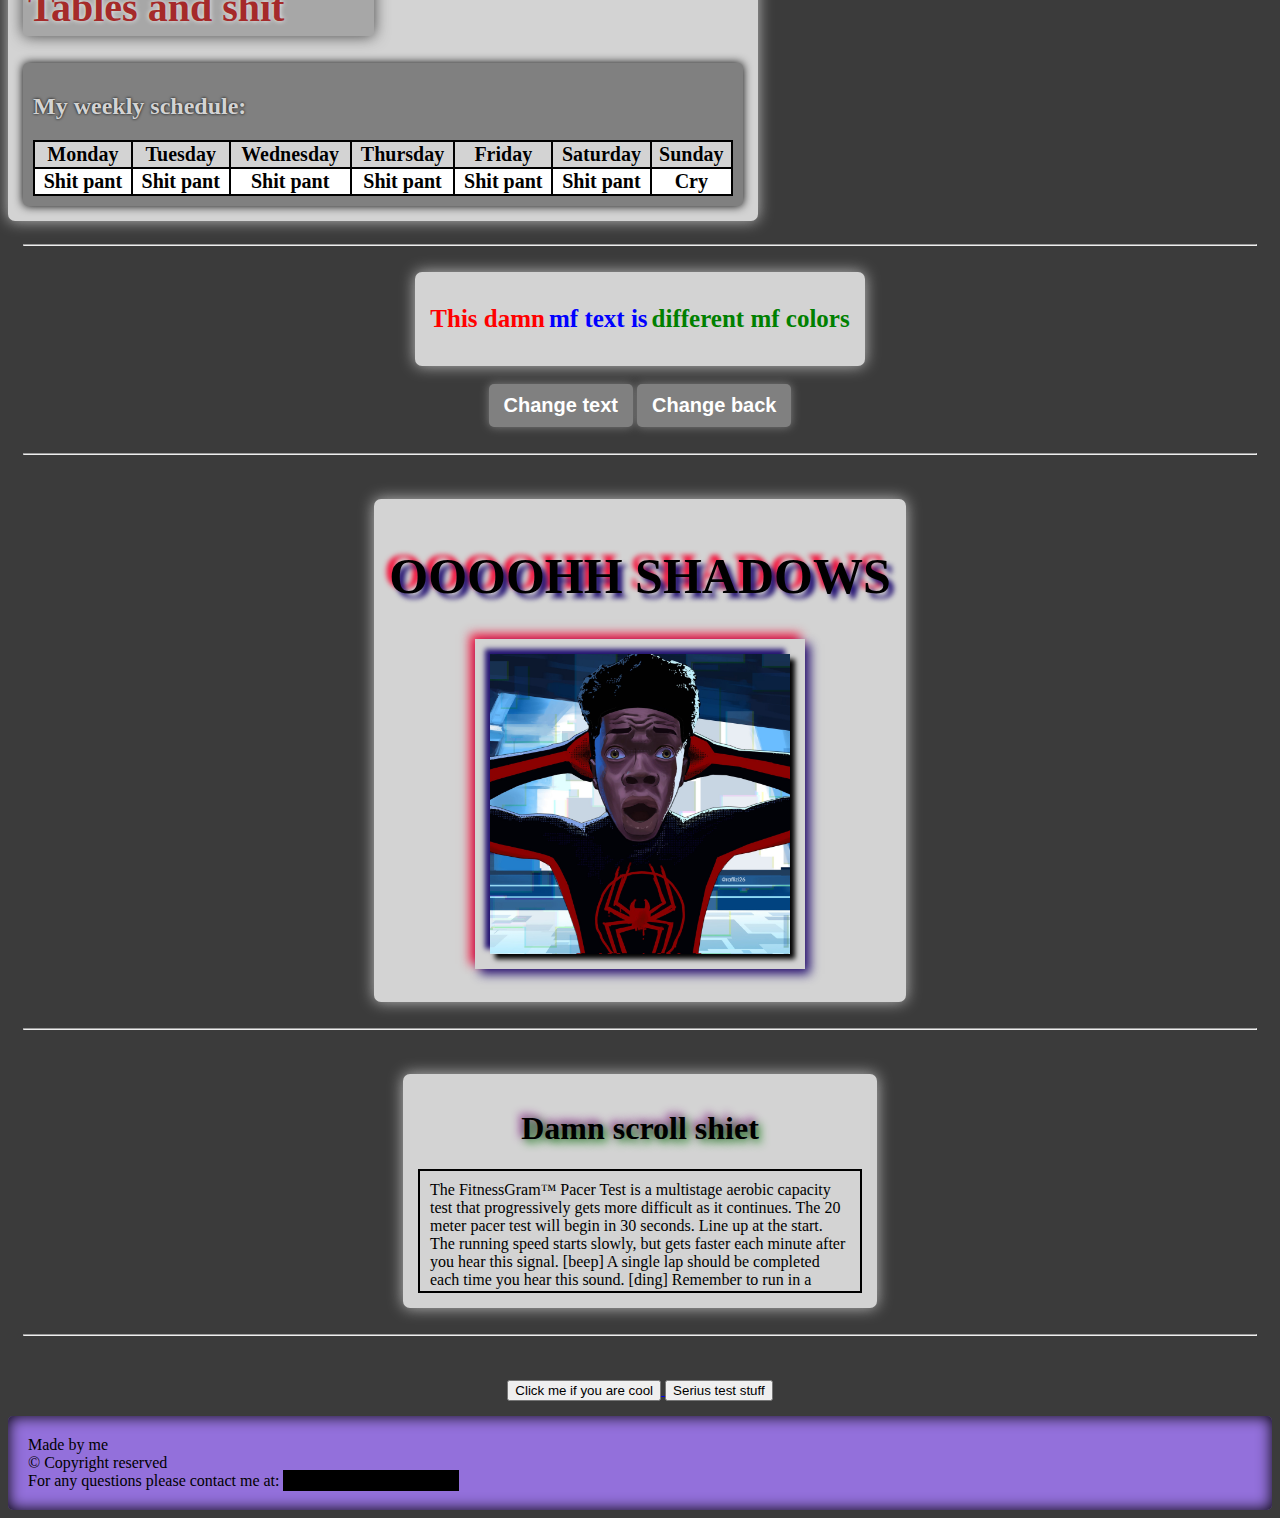
==== commit 87ba9937: "Add files via upload" ====
--- a/index.html
+++ b/index.html
@@ -13,13 +13,14 @@
     
     <body>
       
-      <header class="header center">
-
+      <header class="header center" style="display: flow-root;">
+        
         <h1 style="font-size: 35px; font-family: consolas;">THIS MY DAMN PRACTICE WEBPAGE BITCHES</h1>
         <video controls muted autoplay loop height="200px">
-          <source src="videos/i_hate_everything_about_you.mp4" type="video/mp4" />
+          <source src="videos/i_hate_everything_about_you.mp4" type="video/mp4"/>
           <img src="/images/i_hate_everything_about_you.gif" height="200px"/>
         </video>
+        
 
       </header>
 
@@ -27,6 +28,7 @@
 
       <main>
       <div class="center">
+        <div class="box1">
         
         <h1 style="font-size:60px;">
           THIS IS A MF GIANT HEADING
@@ -47,15 +49,19 @@
         <p>
           This is a MF paragraph.
         </p>
-        
-        <hr>
-
-        <h2>
-          THIS MY CAT
-        </h2>
+        </div>
+        <br><br>
+        <hr>
+        <br>  
+        <div class="box1">
+        <h2 style="font-size: 35px;">THIS MY CAT</h2>
 
         <img src="images/cat.jpg" alt="cat" title="fat ass cat" height="439">
-
+        </div>
+        <br><br>
+        <hr>
+        <br>
+        <div class="box1">
         <p>
           Here's a damn<br>
           two line thing
@@ -69,7 +75,8 @@
         <p title="you a bitch">
           Hover your mouse over this text
         </p>
-        
+        </div>
+        <br><br>
         <hr>
         <br>
         <a href="https://twitter.com/aqua28551264" target="_blank" style="color: inherit; text-decoration: inherit;">
@@ -77,7 +84,8 @@
         </a>
         <br><br>
         <hr>
-        
+        <br>  
+        <div class="box1">
         <p style="font-family:Impact;">
           This one has a different font
         </p>
@@ -85,9 +93,13 @@
         <p style="font-family:'Comic Sans MS', cursive, sans-serif;font-size:200%;">
           This is big and COMIC SANS
         </p>
-        
-        <hr>
-        
+        </div>
+
+        <br><br>
+        <hr>
+        <br><br>
+
+        <div class="box1">
         <p style="font-size: 150%;">
           <b>Bold ass text</b>
         </p>
@@ -120,7 +132,6 @@
           <ins>Underlined ass text</ins>
         </p>
         
-        <br>
         
         <p>
           I like big <del>boobs</del> <ins>ass</ins>
@@ -129,9 +140,11 @@
         <p style="font-size: 150%;">
           <sub>Subscripted</sub> and <sup>Superscripted</sup> ass text
         </p>
-
-        <hr>
-        
+        </div>
+        <br><br>
+        <hr>
+        <br>
+        <div class="box1">
         <table style="margin-left: auto; margin-right: auto; background-color:black"; >
           <tbody style="text-align: justify; font-weight: bold;">
             <tr>
@@ -180,9 +193,12 @@
             </tr>
           </tbody>
         </table>
-                
-        <hr>
-        
+        </div>
+        <br><br>  
+        <hr>
+        <br>
+
+        <div class="box1">
         <p style="font-size: 150%;">
           Even adding mf <q>Quotes</q> takes special tags DAMN
         </p>
@@ -190,17 +206,23 @@
         <p style="font-size: 150%;">
           Just so y'all know what <abbr title="MOTHERFUCKING">MF</abbr> means
         </p>
-        
-        <hr>
-        
+        </div>
+        <br><br>
+        <hr>
+        <br>
+
+        <div class="box1">
         <address>
           Walter Hartwell White<br>
           308 Negra Arroyo Lane<br>
           Albuquerque New Mexico 87104<br>
           USA
         </address>
-     
-        <hr>
+        </div>
+        <br><br>
+        <hr>
+        <br>
+        <div class="box1">
 
         <p style="font-size: 150%;">
           <cite>These all look the same but have different tags. WHY?</cite>
@@ -213,9 +235,11 @@
         <p style="font-size: 150%;">
           <em>These all look the same but have different tags. WHY?</em>
         </p>
-        
-        <hr>
-
+        </div>
+        <br><br>
+        <hr>
+        <br>
+        <div class="box1">
         <bdo dir="rtl"; style="font-size: 150%;">
           Why is this even a feature?
         </bdo>
@@ -226,11 +250,19 @@
           Different background color having ass
         </p>
          
-        <p class="center"; style="font-weight: bold; font-size:25px;border:5px solid tomato; width: 150px;">
+        <p class="center border1"; style="font-size: 25px;">
             Border patrol
         </p>
-                
-        <hr>
+        <br>
+        <p class="center border2"; style="font-size: 25px;">
+          Border 2
+      </p>
+      </div>    
+      <br><br>
+      <hr>
+      <br>
+
+      <div class="box1">
 
         <h2>
           I love carbonara! Here is my favorite recipe (click the pic):
@@ -244,29 +276,35 @@
               CARBONARA
             </button>
         </h6>
-        <hr>
+        </div>
+        <br><br>
+        <hr>
+        <br>
 
         <button class="subscribe">RED BUTTON</button>
         
-
-        <a href="page2.html">
-          <button style="cursor: pointer;">Click me if you are cool</button>
-        </a>
-
-        <hr>
-
-        <h1 style="font-size: 40px;"><i>Me when:</i></h1>
-          <audio controls src="audio/y2mate.com - Im over here stroking my shit.mp3"></audio>
+        <br><br>
+        <hr>
+        <br><br>
+
+        <div class="box1">
+        <h1 style="font-size: 40px; text-shadow: 0px 0px 15px whitesmoke;"><i>Me when:</i></h1>
+          <audio controls src="audio/y2mate.com - Im over here stroking my shit.mp3" style="box-shadow: 0px 0px 15px black; border-radius: 30px;"></audio>
         <br><br><br>
 
-        <h1><bold><i>me when lobotomy:</i></bold></h1><video autoplay loop muted controls src="videos/trim.E6BDFB76-40E1-464D-8574-3A0D1A00A2CC.mp4"></video>
+        <h1 style="text-shadow: 0px 0px 15px whitesmoke;"><bold><i>me when lobotomy:</i></bold></h1>
+        <video autoplay loop muted controls src="videos/trim.E6BDFB76-40E1-464D-8574-3A0D1A00A2CC.mp4" style="box-shadow: 0px 0px 15px lightgray;"></video>
+        
         <br><br><br>
-
-        <hr>
+        </div>
       </div>
-
-      <div class="justify">
-        <h1 style="color: rgb(255, 123, 0); font-size:40px;">Lists and shit</h1>
+      <br><br>
+      <hr>
+      <br>
+
+      <div class="justify box1">
+        <h1 id="lists-and-shit">Lists and shit</h1><br>
+        <div class="box2">
         <h2>Things I hate:</h2>
         <h4><sup>(unordered list)</sup></h4>
         <ul class="lists">
@@ -289,7 +327,11 @@
           <li>pvp</li>  
           <li>lists</li>  
         </ul>
-
+        </div>
+        
+        <br><br>
+
+        <div class="box2">
         <h2>Morning routine by order:</h2>
         <h4><sup>(ordered list)</sup></h4>
     
@@ -301,27 +343,34 @@
           <li>get up from bed</li>
           <li>video game</li>
         </ol>
-
+        </div>
+        <br><br>
+
+        <div class="box2">
         <h2>Animals and their names:</h2>
         <h4><sup>(Description list)</sup></h4>
 
         <dl class="lists">
-          <dt>Spike</dt>
+          <dt>Spike:</dt>
+          <dd>dog / goblin</dd>
+          <dt>Félix:</dt>
+          <dd>cat</dd>
+          <dt>Kiko:</dt>
           <dd>dog</dd>
-          <dt>Félix</dt>
-          <dd>cat</dd>
-          <dt>Kiko</dt>
-          <dd>dog</dd>
-          <dt>Fanta</dt>
+          <dt>Fanta:</dt>
           <dd>dog</dd>
         </dl>
-        <h1 style="color: rgb(255, 123, 0)">Lists over</h1>
-        
-        
-        <hr>
-
-        <h1 style="color: brown; font-size: 40px;">Tables and shit</h1>
-        <h2>My weekly schedule:</h2>
+        </div>
+        <br>
+        <h1 id="lists-and-shit">Lists over</h1>
+        
+        
+        <hr>
+
+        <h1 id="tables-and-shit">Tables and shit</h1>
+        <br>
+        <div class="box3">
+        <h2 style="font-weight: bold;color: rgb(211, 211, 211);text-shadow: 0px 0px 3px black;">My weekly schedule:</h2>
           <table style="font-size: 20px; background-color: black;" width="700px">
             <tr style="background-color:lightgrey; text-align: center">
               <th>Monday</th>
@@ -342,17 +391,19 @@
               <td>Cry</td>
             </tr>
           </table>
+        </div>
 
       </div><br>
 
       <div class="center">
         <hr>
-        <div id="testOverview" class="example">
-        <span id="test1" style="font-size: 25px; color: red">This damn</span>
-        <span id="test2" style="font-size: 25px; color: blue;">mf text is</span>
-        <span id="test3" style="font-size: 25px; color: green;">different mf colors</span><br><br>
-        </div>
-        
+        <br>
+        <div id="testOverview" class="example box1"><br>
+        <span id="test1" style="font-weight: bold ;font-size: 25px; color: red">This damn</span>
+        <span id="test2" style="font-weight: bold ;font-size: 25px; color: blue;">mf text is</span>
+        <span id="test3" style="font-weight: bold ;font-size: 25px; color: green;">different mf colors</span><br><br>
+        </div>
+        <br><br>
         <button onclick="doThing()" class="change-color change-color-red button-outline"><b>Change text</b></button>
         <button onclick="doOtherThing()" class="change-color change-color-red button-outline"><b>Change back</b></button>
 
@@ -369,8 +420,37 @@
             document.getElementById("test3").innerHTML = "different mf colors";
           }
         </script>
-        <br><br>
-        <hr>
+        
+        <br><br>
+        <hr>
+        <br><br>
+        <div class="box1">
+        <h1 class="shadow1" style="font-size: 50px; font-weight: bold;">OOOOHH SHADOWS</h1>
+        <div class="box_shadow center">
+          <img src="images/FyB4c_AWYAIz9EQ.jpg" alt="black teen" height="300px" style="box-shadow: 5px 5px 5px, -5px -5px 5px #251473;">
+        </div>
+        <br>
+        </div>
+
+
+
+        <br><br>
+        <hr>
+        <br><br>
+        <div class="box1"> 
+      <h1 style="text-shadow: 3px 3px 10px green, -3px -3px 10px purple;">Damn scroll shiet</h1>
+      <p class="scroll_overflow">The FitnessGram™ Pacer Test is a multistage aerobic capacity test that progressively gets more difficult as it continues. The 20 meter pacer test will begin in 30 seconds. Line up at the start. The running speed starts slowly, but gets faster each minute after you hear this signal. [beep] A single lap should be completed each time you hear this sound. [ding] Remember to run in a straight line, and run as long as possible. The second time you fail to complete a lap before the sound, your test is over. The test will begin on the word start. On your mark, get ready, start.The FitnessGram™ Pacer Test is a multistage aerobic capacity test that progressively gets more difficult as it continues. The 20 meter pacer test will begin in 30 seconds. Line up at the start. The running speed starts slowly, but gets faster each minute after you hear this signal. [beep] A single lap should be completed each time you hear this sound. [ding] Remember to run in a straight line, and run as long as possible. The second time you fail to complete a lap before the sound, your test is over. The test will begin on the word start. On your mark, get ready, start.The FitnessGram™ Pacer Test is a multistage aerobic capacity test that progressively gets more difficult as it continues. The 20 meter pacer test will begin in 30 seconds. Line up at the start. The running speed starts slowly, but gets faster each minute after you hear this signal. [beep] A single lap should be completed each time you hear this sound. [ding] Remember to run in a straight line, and run as long as possible. The second time you fail to complete a lap before the sound, your test is over. The test will begin on the word start. On your mark, get ready, start.The FitnessGram™ Pacer Test is a multistage aerobic capacity test that progressively gets more difficult as it continues. The 20 meter pacer test will begin in 30 seconds. Line up at the start. The running speed starts slowly, but gets faster each minute after you hear this signal. [beep] A single lap should be completed each time you hear this sound. [ding] Remember to run in a straight line, and run as long as possible. The second time you fail to complete a lap before the sound, your test is over. The test will begin on the word start. On your mark, get ready, start.The FitnessGram™ Pacer Test is a multistage aerobic capacity test that progressively gets more difficult as it continues. The 20 meter pacer test will begin in 30 seconds. Line up at the start. The running speed starts slowly, but gets faster each minute after you hear this signal. [beep] A single lap should be completed each time you hear this sound. [ding] Remember to run in a straight line, and run as long as possible. The second time you fail to complete a lap before the sound, your test is over. The test will begin on the word start. On your mark, get ready, start.</p>
+        </div>
+      <br><br>
+        <hr>
+      <br><br>
+
+      <a href="page2.html">
+        <button style="cursor: pointer; display: inline-block;">Click me if you are cool</button>
+      </a>
+      <a href="page3.html">
+        <button style="cursor: pointer; display: inline-block;">Serius test stuff</button>
+      </a>
 
 
       </div>
@@ -384,4 +464,4 @@
 
       </footer>
     </body>
-  </html>
+  </html>--- a/styles.css
+++ b/styles.css
@@ -1,3 +1,6 @@
+body {
+     background-color: hsl(0, 0%, 23%);
+}
 
 .center {
      text-align: center;
@@ -19,9 +22,11 @@
      border: none;
      height: 36px;
      width: 120px;
-     border-radius: 2px;
+     border-radius: 5px;
      cursor: pointer;
      transition: 0.2s;
+     display: inline-block;
+     box-shadow: 0px 0px 15px red;
 }
 
 .subscribe:hover {
@@ -46,6 +51,7 @@
      border-radius: 5px;
      border: 3px solid red;
      cursor: pointer;
+     box-shadow: 0px 0px 10px grey;
 }
 
 .change-color-red {
@@ -63,11 +69,14 @@
      background: orangered;
      border: none;
      transform: scale(1.1);
+     box-shadow: 0px 0px 10px orangered;
 }
 
 .header {
      background-color: mediumpurple;
      padding: 20px;
+     box-shadow: inset 0px 0px 15px black;
+     border-radius: 5px;
 }
 
 .spoiler {
@@ -86,3 +95,119 @@
      
 }
 
+.border1 {
+     border-style: outset;
+     border-width: 5px;
+     border-color: orangered;
+     border-radius: 5px;
+     display: inline-block;
+}
+
+.border2 {
+     border-radius: 5px;
+     border-bottom: 5px ridge red;
+     border-top: 5px dashed blue;
+     border-left: 5px double green;
+     border-right: 5px dotted green;
+     display: inline-block;
+}
+
+.shadow1 {
+     text-shadow: 5px 5px 5px #251473, -5px -5px 5px #f4143c;
+}
+
+.box_shadow {
+     width: 300px;
+     height: 300px;
+     background-color: lightgray;
+     box-shadow: 5px 5px 10px #251473, -5px -5px 10px #f4143c;
+}
+
+.box_when {
+     background-color: grey;
+     margin: auto;
+     width: 1000px;
+     box-shadow: 10px 10px 15px;
+     padding: 15px;
+}
+
+.scroll_overflow {
+     border: 2px solid black;
+     width: 420px;
+     height: 100px;
+     margin: auto;
+     overflow: scroll;
+     padding: 10px;    
+     text-align:left;
+}
+
+.show:hover + .list-cat {
+     max-height: inherit;
+     opacity: 1;
+     
+     
+}
+
+.list-cat {
+     max-height: 0px;
+     opacity: 0;
+     overflow: hidden;     
+}
+
+.box1 {
+     background-color: lightgray;
+     height: auto;
+     display: inline-block;
+     padding: 15px;
+     box-shadow: 0px 0px 15px rgb(189, 189, 189);
+     border-radius: 7px;
+}
+
+.box2 {
+     background-color: gray;
+     display: inline-block;
+     height: auto;
+     padding: 10px;
+     box-shadow: 0px 0px 10px black ;
+     border-radius: 5px;
+     text-shadow: 0px 0px 1px whitesmoke;
+     font-weight: bold;
+     color: rgb(211, 211, 211);
+     text-shadow: 0px 0px 3px black;
+}
+
+#lists-and-shit {
+     color: rgb(241, 118, 3); 
+     font-size:40px; 
+     background-color:rgb(167, 167, 167);
+     border-radius: 4px;
+     display: inline-block;
+     padding: 5px;
+     padding-right: 90px;
+     text-shadow: 0px 0px 5px whitesmoke;
+     box-shadow: 0px 0px 15px rgb(68, 68, 68) ;
+     
+}
+
+#tables-and-shit {
+     color: brown; 
+     font-size:40px; 
+     background-color:rgb(167, 167, 167);
+     border-radius: 4px;
+     display: inline-block;
+     padding: 5px;
+     padding-right: 90px;
+     text-shadow: 0px 0px 5px whitesmoke;
+     box-shadow: 0px 0px 15px rgb(68, 68, 68) ;
+}
+
+.box3 {
+     background-color: gray;
+     display: inline-block;
+     height: auto;
+     padding: 10px;
+     box-shadow: 0px 0px 10px black ;
+     border-radius: 5px;
+     text-shadow: 0px 0px 1px whitesmoke;
+     font-weight: bold;
+}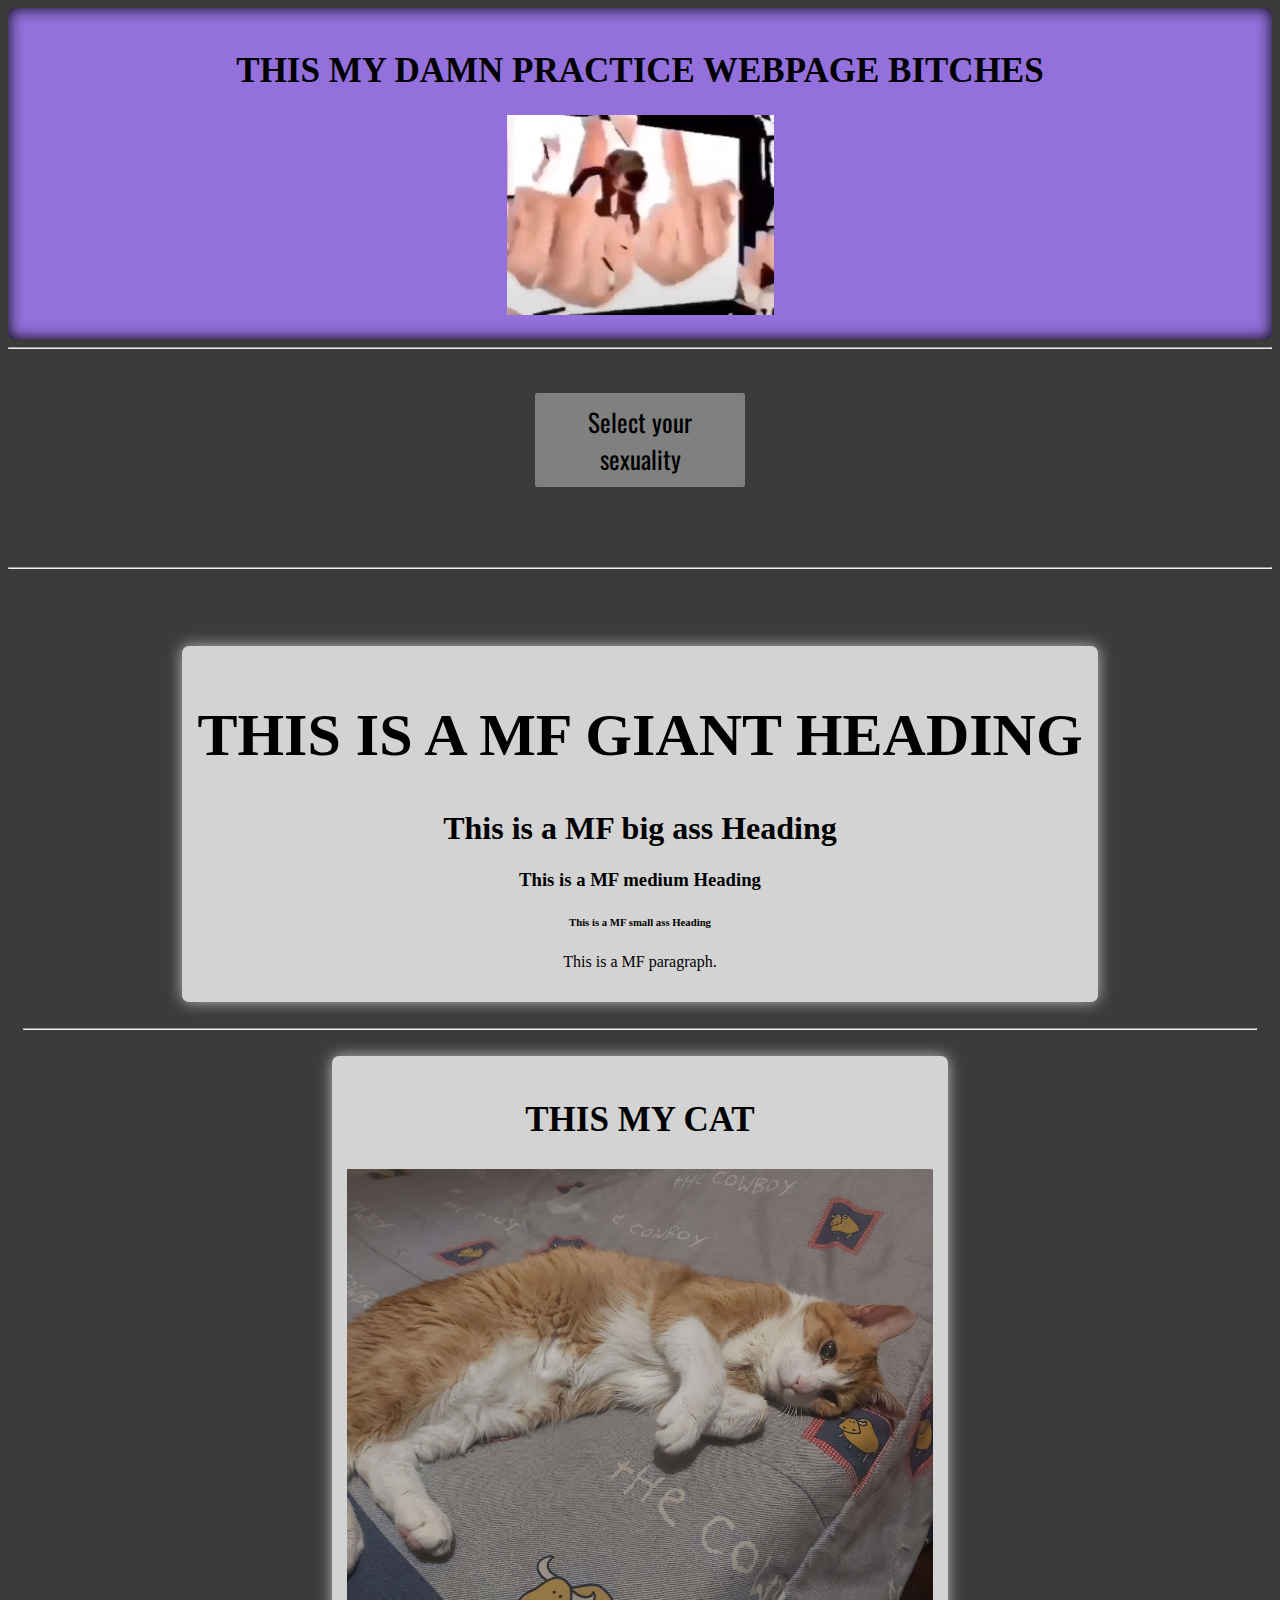
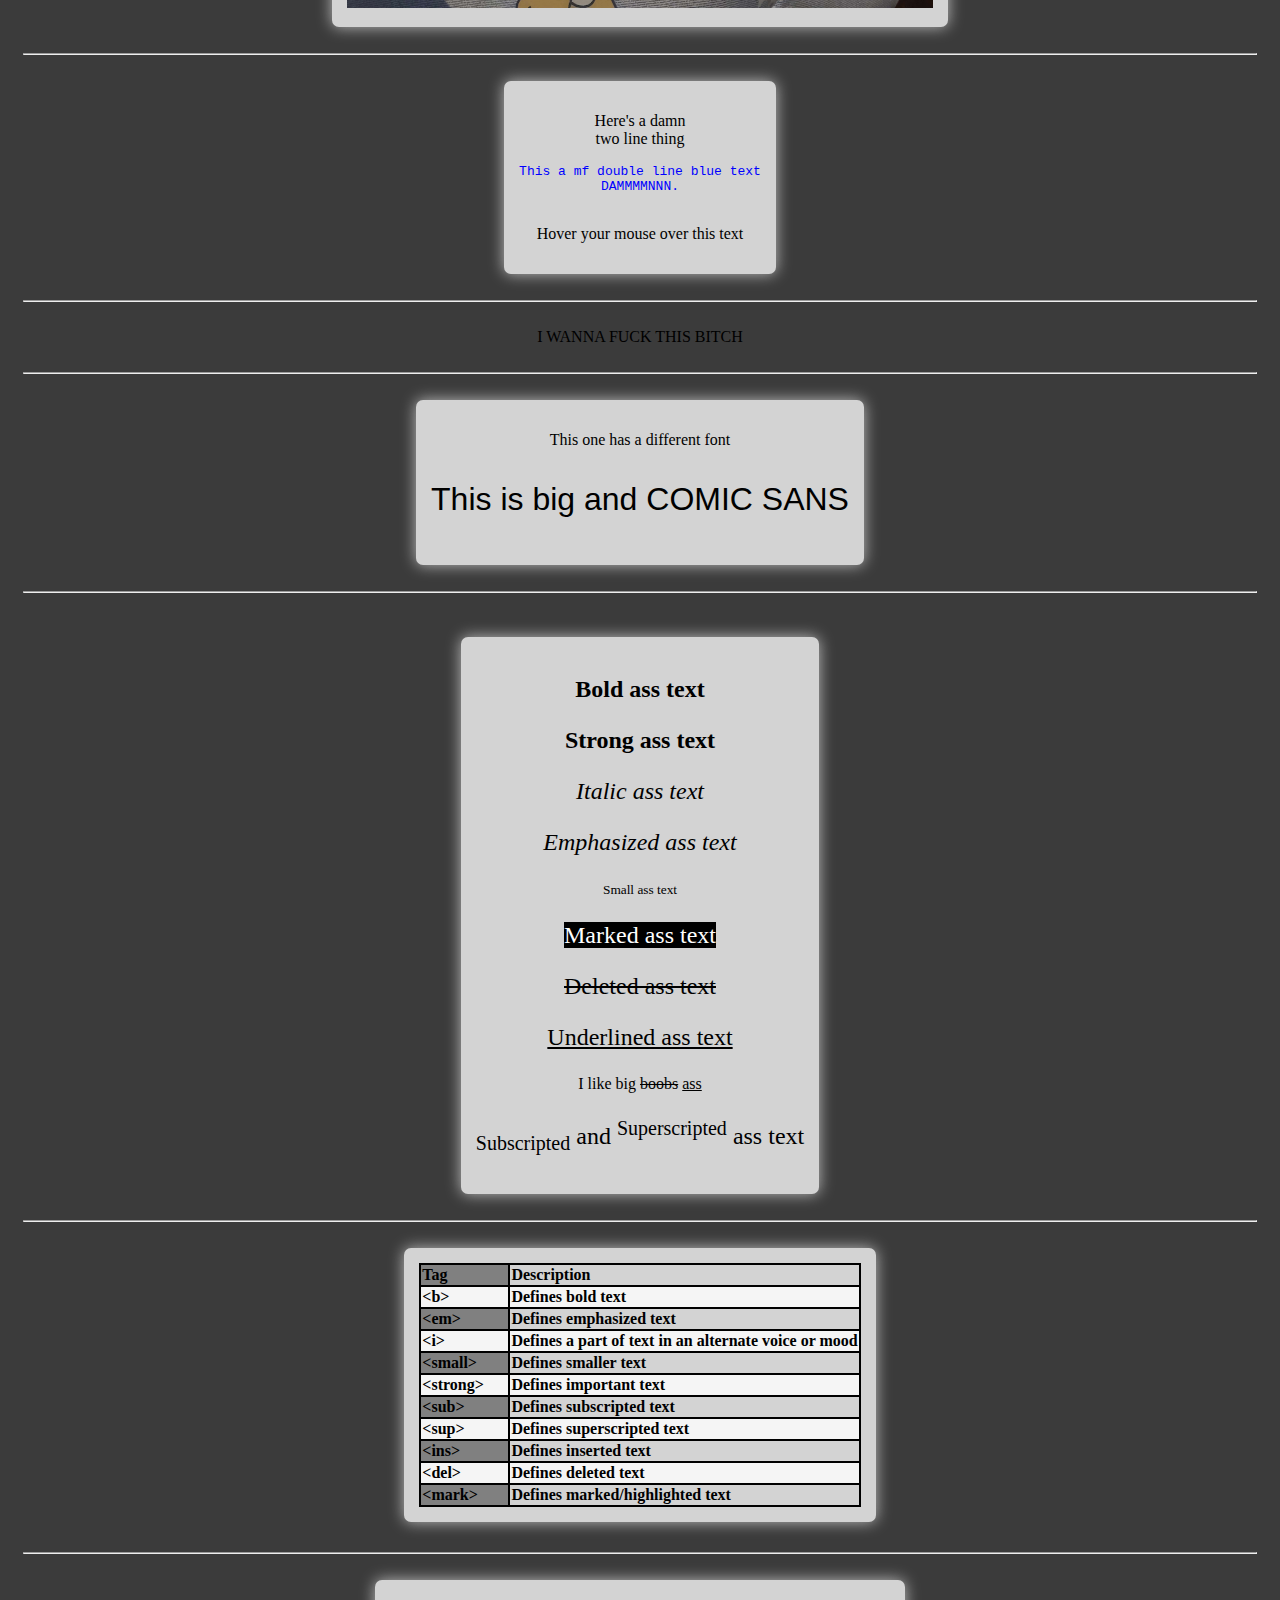
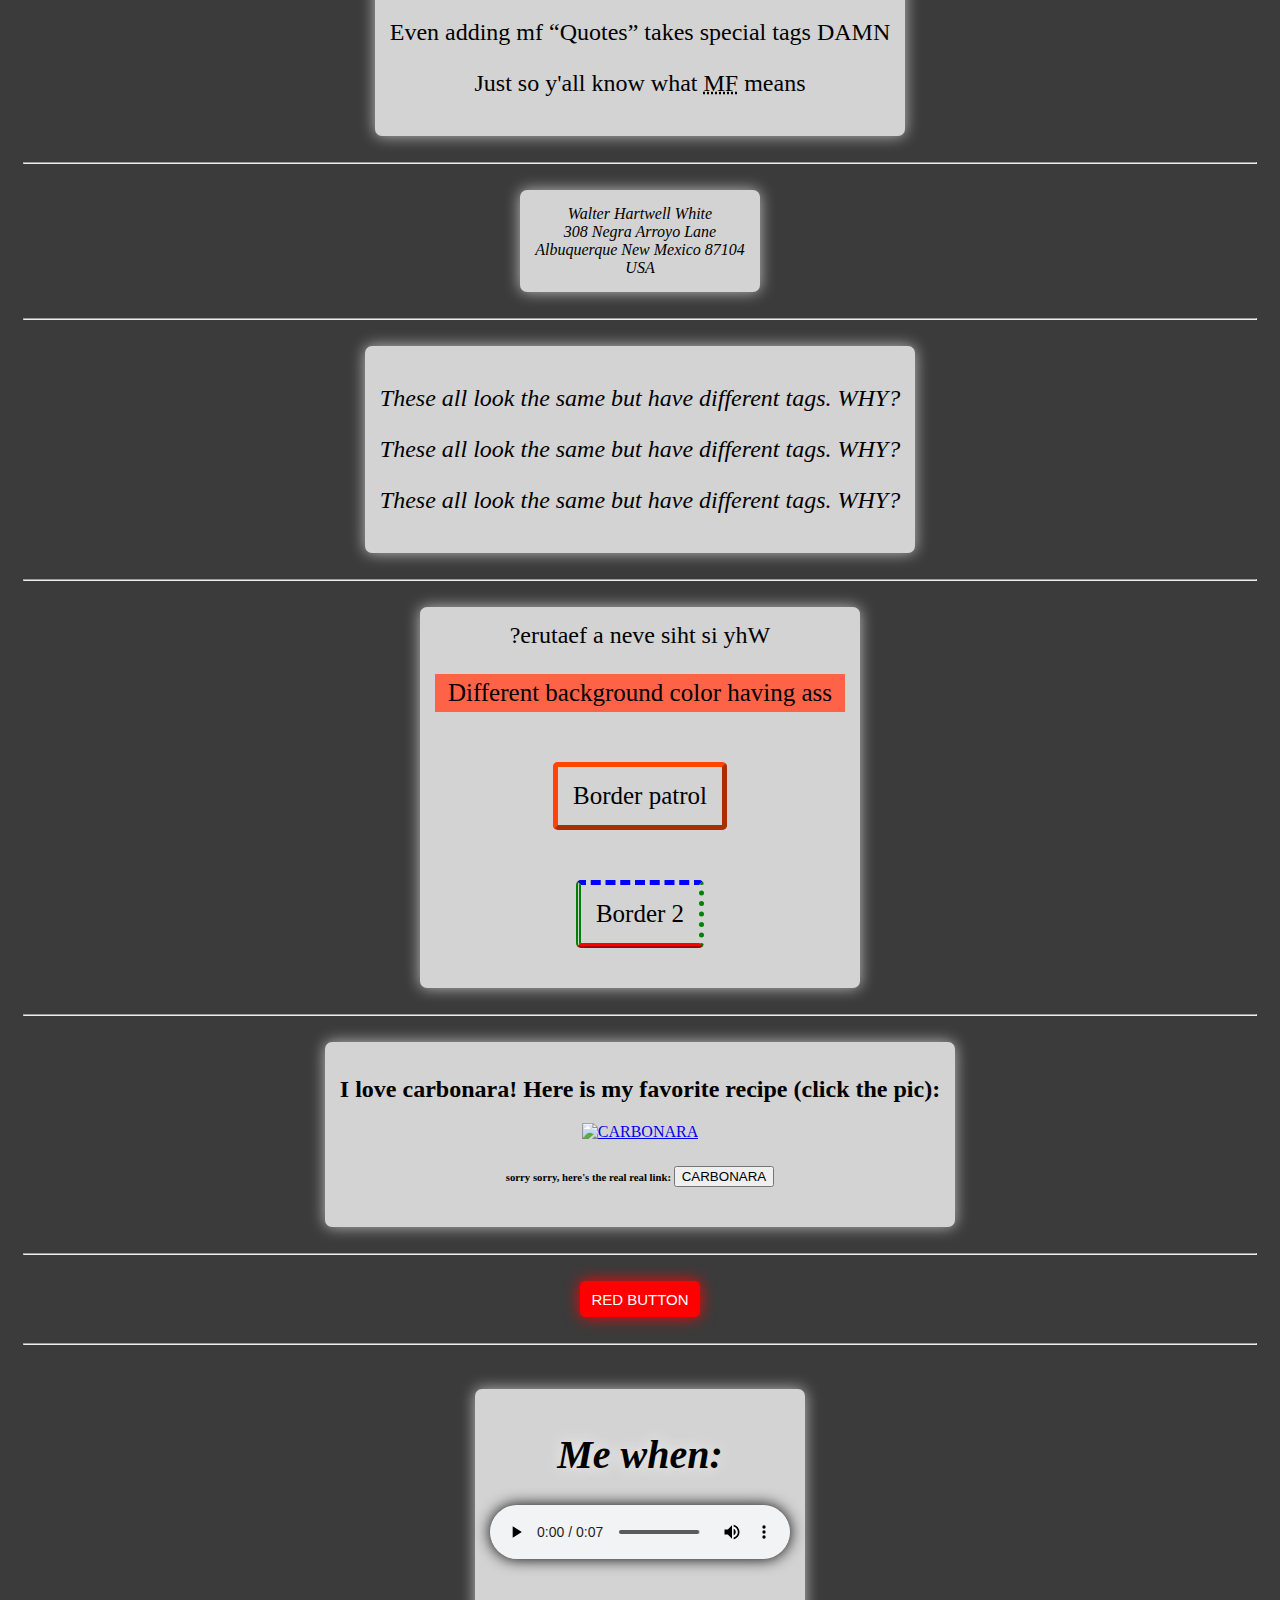
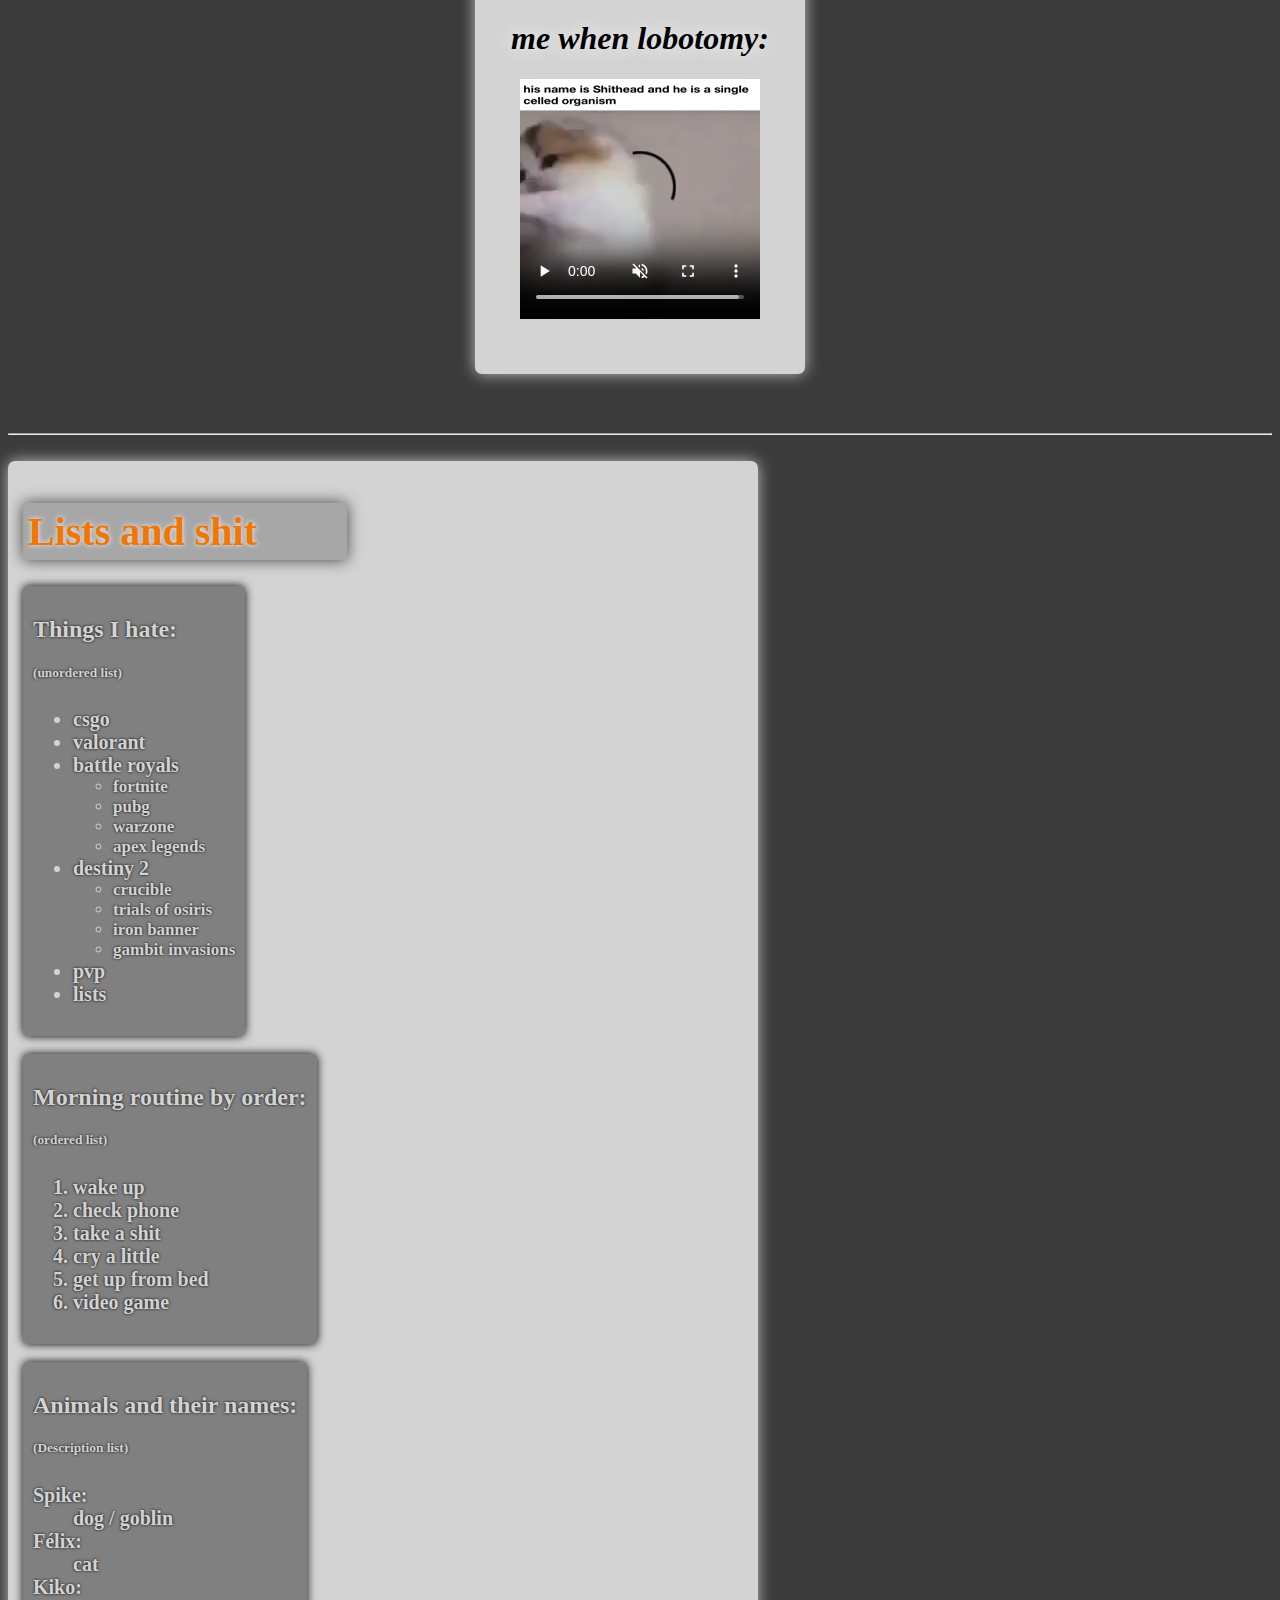
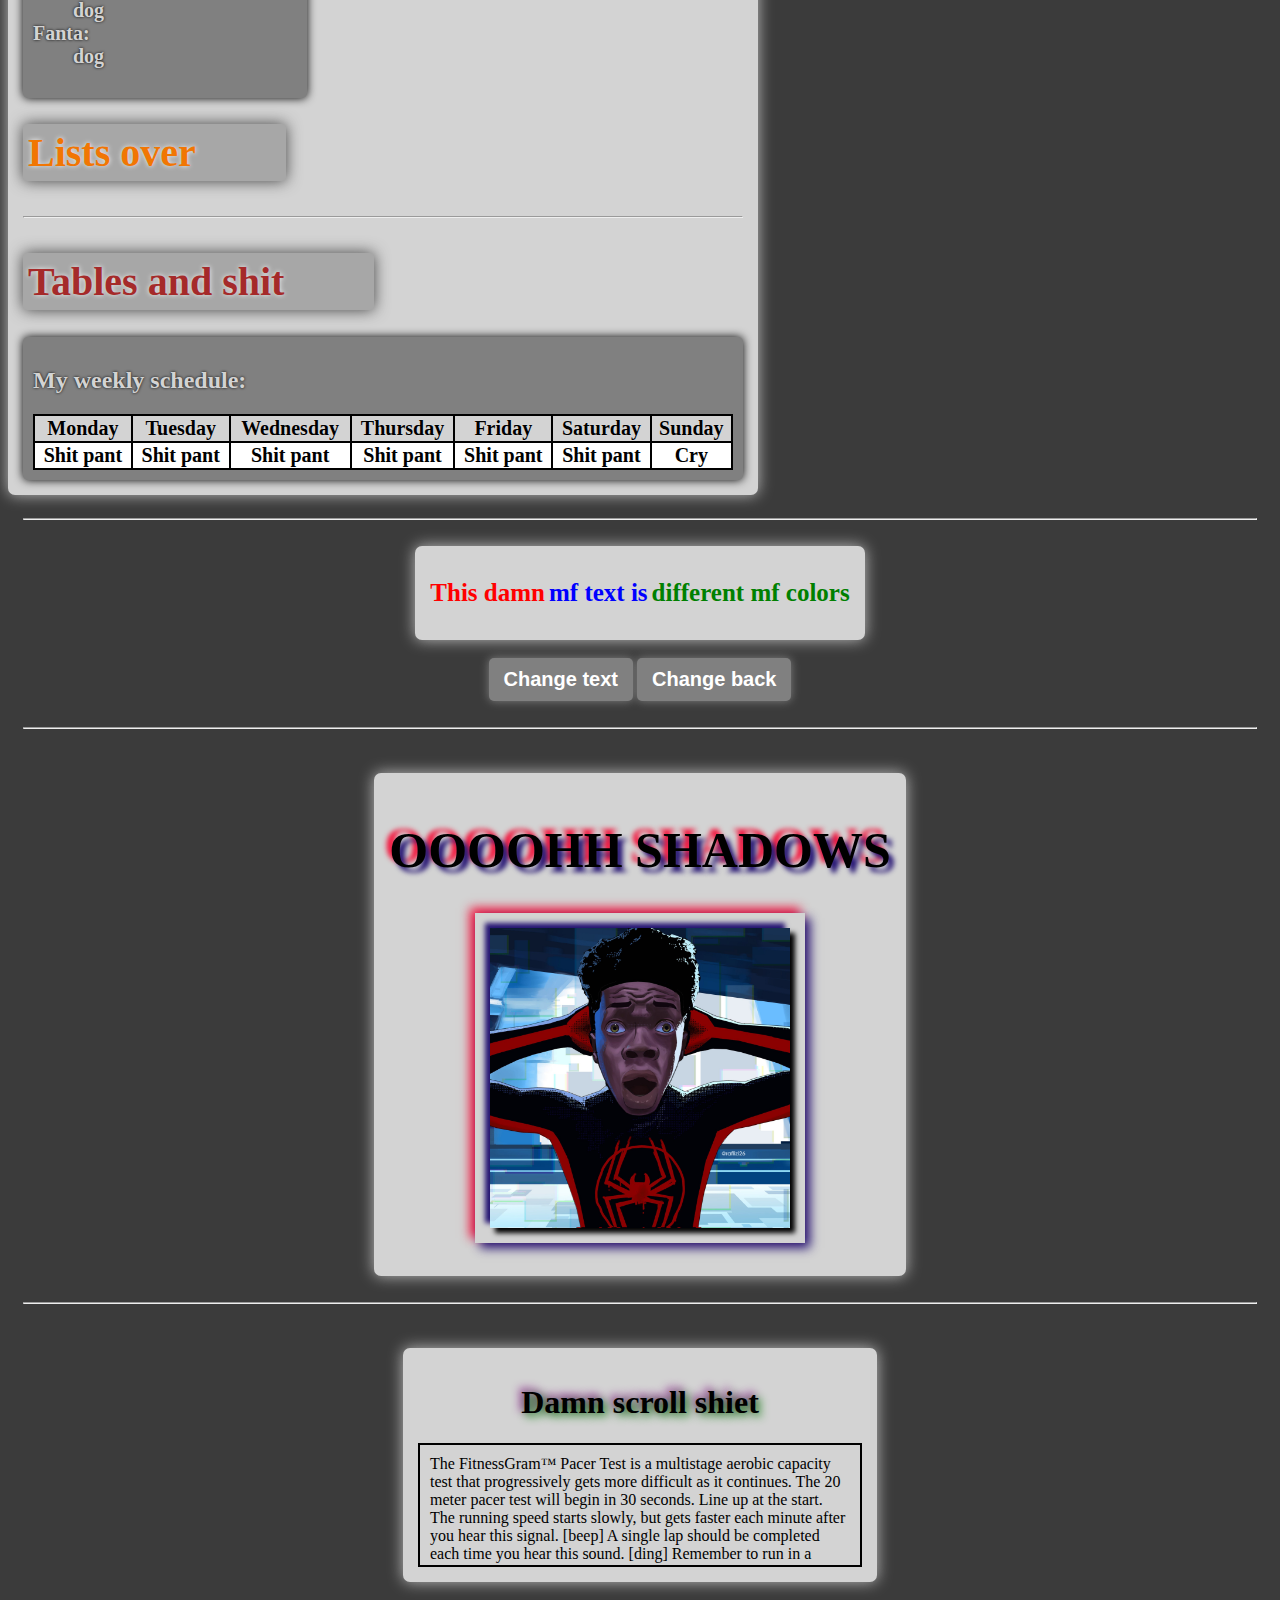
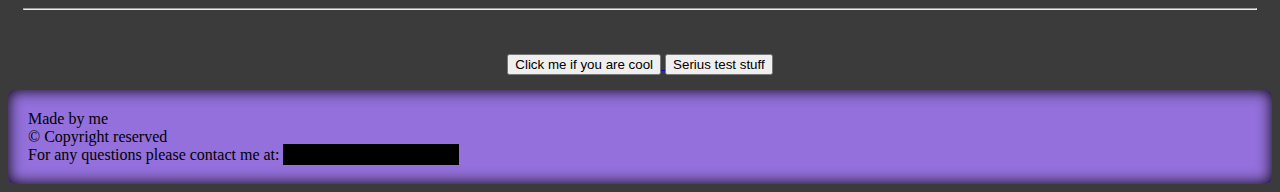
==== commit c47a363b: "Add files via upload" ====
--- a/index.html
+++ b/index.html
@@ -9,6 +9,7 @@
       <meta name="Description" content="My damn cate and the damn diabetes">
       <title>My cat has diabetes</title>
       <link rel="stylesheet" href="styles.css">
+      <link href="https://fonts.googleapis.com/css2?family=Oswald&display=swap" rel="stylesheet">
     </head>
     
     <body>
@@ -25,8 +26,24 @@
       </header>
 
       <hr>
-
+      <br><br>
+      
       <main>
+
+      <div class="dropdown">
+        <button id="droppy">Select your sexuality</button>
+        <div class="content">
+          <a onmouseover="this.innerHTML='Gay'"; onmouseout="this.innerHTML='Straight'" id="gay" href="">Straight</a>
+          <a onmouseover="this.innerHTML='Super Gay'"; onmouseout="this.innerHTML='Gay'"id="gay" href="">Gay</a>
+          <a onmouseover="this.innerHTML='Gay'"; onmouseout="this.innerHTML='Bi'" id="gay" href="">Bi</a>
+        </div>
+      </div>
+
+            
+      <br><br><br><br>
+      <hr>
+      <br><br><br>
+
       <div class="center">
         <div class="box1">
         
--- a/styles.css
+++ b/styles.css
@@ -210,4 +210,65 @@
      border-radius: 5px;
      text-shadow: 0px 0px 1px whitesmoke;
      font-weight: bold;
+}
+
+.dropdown {
+     text-align: center;
+     position: relative;
+     max-width: 210px;
+     left: 0;
+     right: 0;
+     margin-left: auto;
+     margin-right: auto;
+}
+
+.dropdown button {
+     padding: 10px;
+     background-color: gray;
+     cursor: pointer;
+     font-size: 25px;
+     font-family: Oswald;
+     border: none;
+     left: 0;
+     right: 0;
+     margin-left: auto;
+     margin-right: auto;
+     width: 210px;
+     display: block;
+     border-radius: 2px;
+}
+
+.dropdown a {
+     display: block;
+     color: black;
+     text-decoration: none;
+     font-size: 20px;
+     font-family: Oswald;
+     padding: 10px 5px;
+     border-radius: 2px;
+}
+
+.dropdown .content {
+     background-color: lightgray;
+     display: none;
+     position: absolute;
+     left: 0;
+     right: 0;
+     margin-left: auto;
+     margin-right: auto;
+     width: 210px;
+     box-shadow: 0px 5px 15px black;
+     border-radius: 2px;
+}
+
+.dropdown:hover .content {
+     display:block ;
+}
+
+.dropdown:hover button {
+     background-color: hsl(0, 0%, 67%);
+}
+
+.dropdown a:hover {
+     background-color: hsl(0, 0%, 67%);
 }